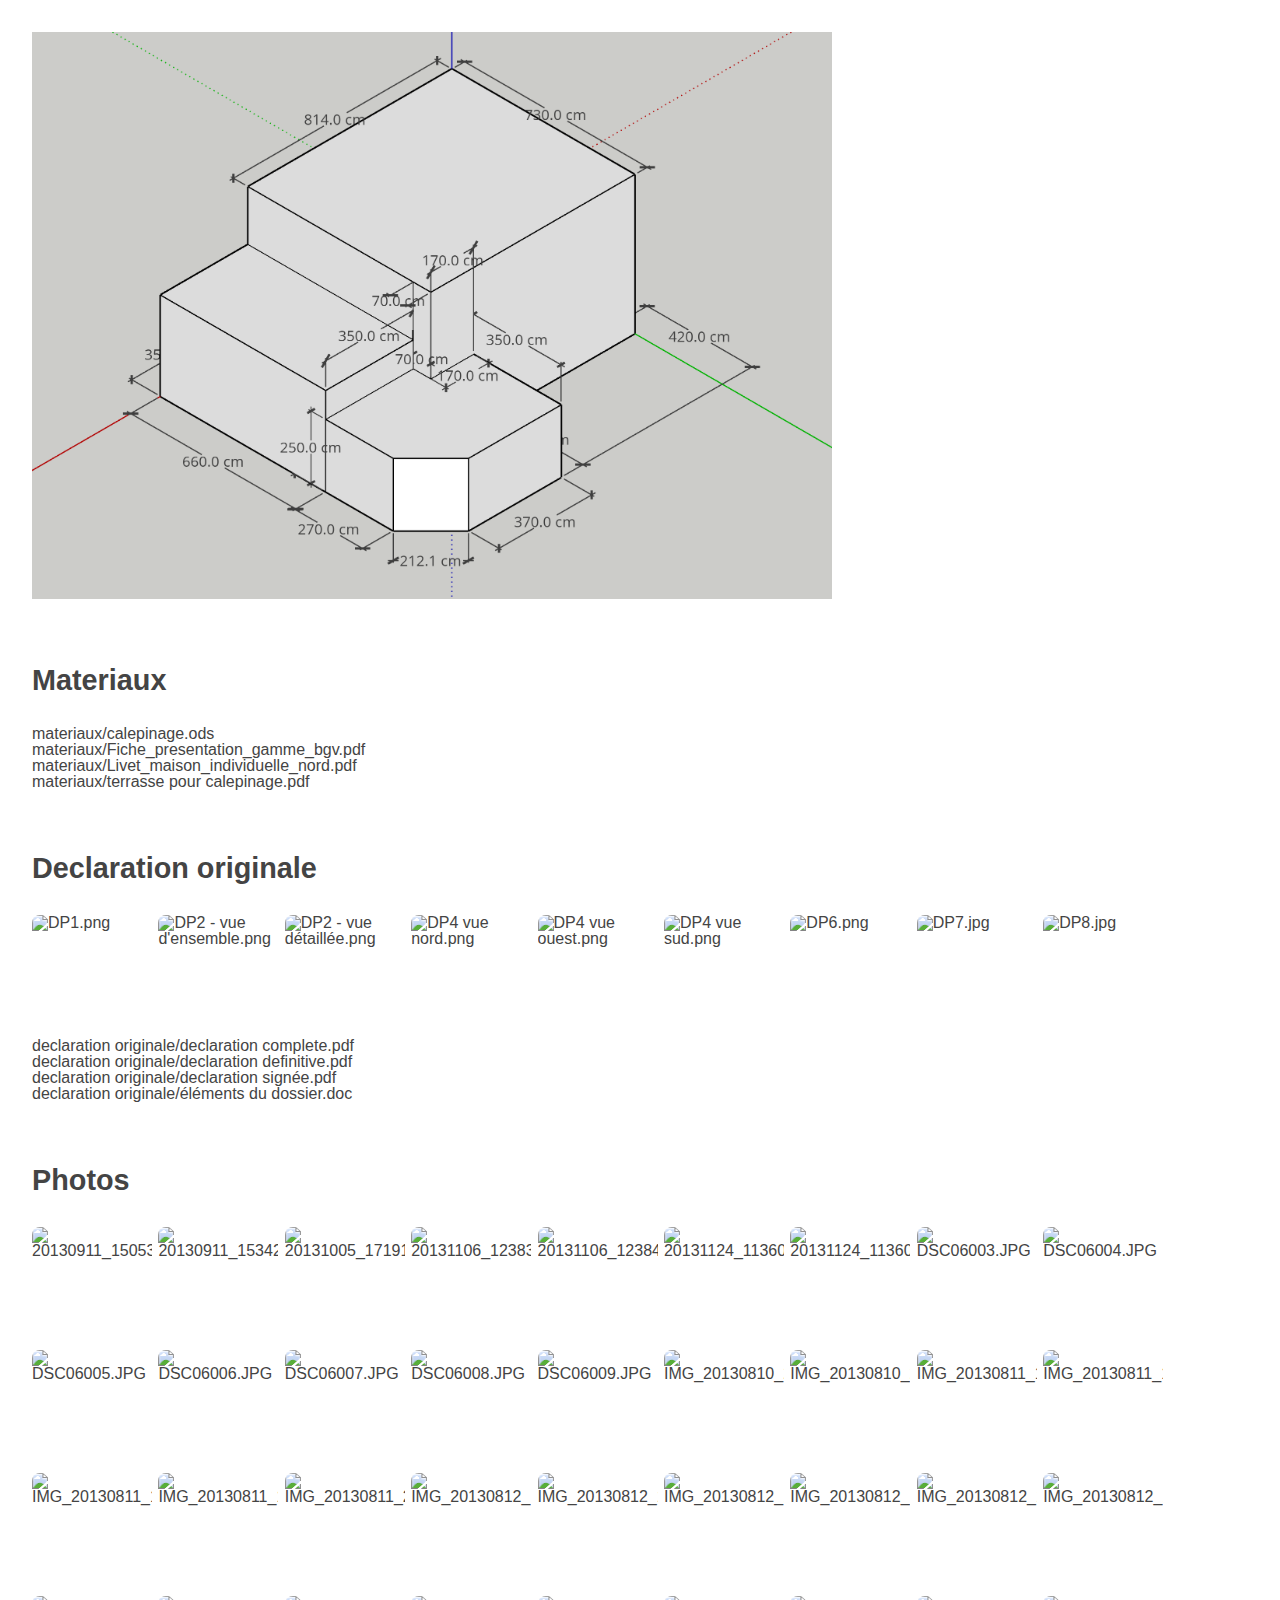
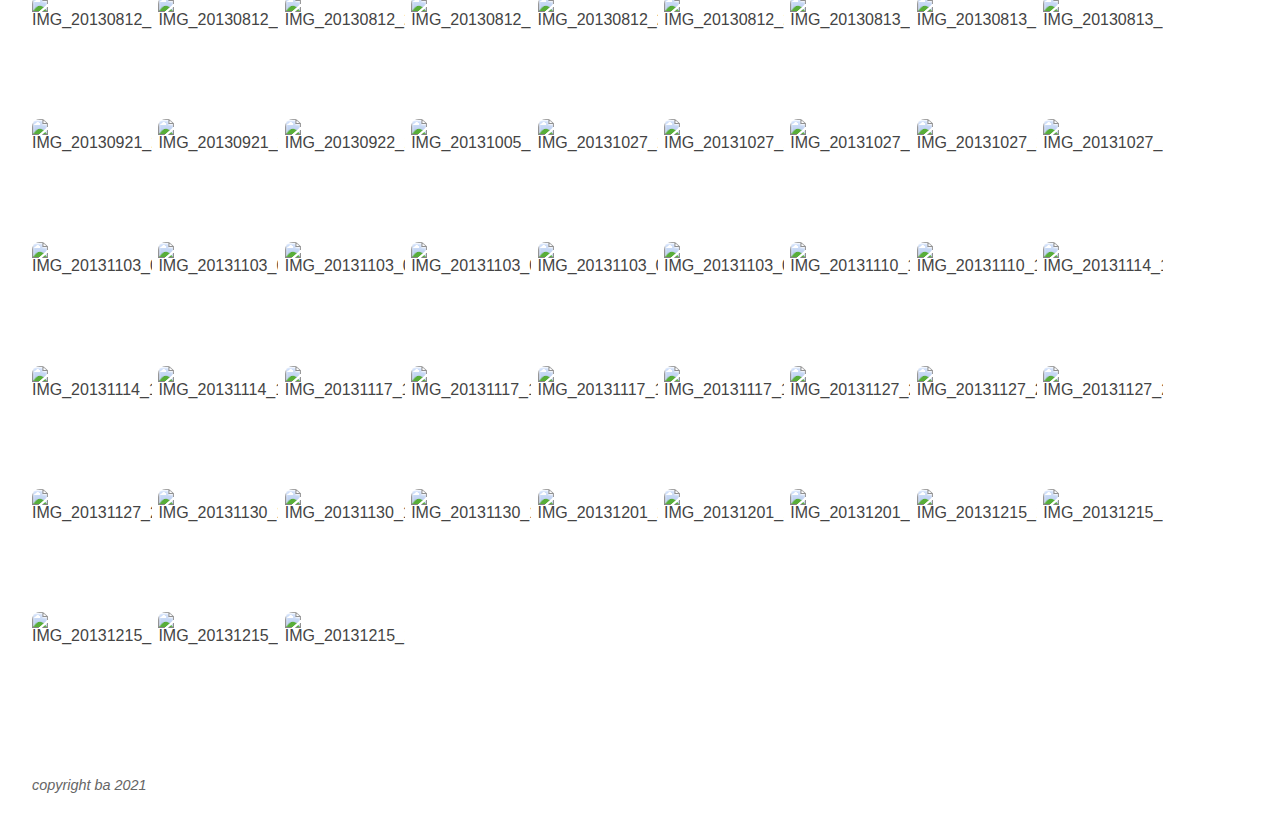
==== index.html @ ec78f79a "previews" ====
<!DOCTYPE html>
<html><head>
<meta http-equiv="content-type" content="text/html; charset=UTF-8">
<style class="vjs-styles-defaults">
      .video-js {
        width: 300px;
        height: 150px;
      }

      .vjs-fluid {
        padding-top: 56.25%
      }
    </style>
      <meta charset="utf-8">
      <meta name="viewport" content="width=device-width, user-scalable=no">
      <title>Photos - Home</title>
      <link rel="stylesheet" href="./css/lightgallery.css">
      <link rel="stylesheet" href="./css/video-js.css">
      <link rel="stylesheet" href="./css/lg-exif.css">
      <link rel="stylesheet" href="./css/core.css">
      <link rel="stylesheet" href="./css/theme.css">
  </head>

  <body class="">

    
<div id="container">
<p><img src="https://baptiste.github.io/extension/assets/vue.png" alt="vue" width="800"></p>
</div>
<div id="container">
<header>
<h1>
Materiaux
</h1>
</header>
<p><a href="https://idees.eric.auguie.eu/extension/materiaux/calepinage.ods">materiaux/calepinage.ods</a> <br/> <a href="https://idees.eric.auguie.eu/extension/materiaux/Fiche_presentation_gamme_bgv.pdf">materiaux/Fiche_presentation_gamme_bgv.pdf</a> <br/> <a href="https://idees.eric.auguie.eu/extension/materiaux/Livet_maison_individuelle_nord.pdf">materiaux/Livet_maison_individuelle_nord.pdf</a> <br/> <a href="https://idees.eric.auguie.eu/extension/materiaux/terrasse pour calepinage.pdf">materiaux/terrasse pour calepinage.pdf</a> <br/></p>
</div>
<div id="container">
<header>
<h1>
Declaration originale
</h1>
</header>
<ul id="media" class="clearfix">
<li data-src="http://vigne-extension.imgix.net/declaration originale/DP1.png?q=80" data-sub-html data-download-url="http://vigne-extension.imgix.net/declaration originale/DP1.png?q=80" data-filename="http://vigne-extension.imgix.net/declaration originale/DP1.png?q=80">
<a href="http://vigne-extension.imgix.net/declaration originale/DP1.png"><img src="http://vigne-extension.imgix.net/declaration originale/DP1.png?w=120&h=120" alt="DP1.png" width="120" height="120"></a>
</li>
<li data-src="http://vigne-extension.imgix.net/declaration originale/DP2 - vue d&#39;ensemble.png?q=80" data-sub-html data-download-url="http://vigne-extension.imgix.net/declaration originale/DP2 - vue d&#39;ensemble.png?q=80" data-filename="http://vigne-extension.imgix.net/declaration originale/DP2 - vue d&#39;ensemble.png?q=80">
<a href="http://vigne-extension.imgix.net/declaration originale/DP2 - vue d'ensemble.png"><img src="http://vigne-extension.imgix.net/declaration originale/DP2 - vue d'ensemble.png?w=120&h=120" alt="DP2 - vue d'ensemble.png" width="120" height="120"></a>
</li>
<li data-src="http://vigne-extension.imgix.net/declaration originale/DP2 - vue détaillée.png?q=80" data-sub-html data-download-url="http://vigne-extension.imgix.net/declaration originale/DP2 - vue détaillée.png?q=80" data-filename="http://vigne-extension.imgix.net/declaration originale/DP2 - vue détaillée.png?q=80">
<a href="http://vigne-extension.imgix.net/declaration originale/DP2 - vue détaillée.png"><img src="http://vigne-extension.imgix.net/declaration originale/DP2 - vue détaillée.png?w=120&h=120" alt="DP2 - vue détaillée.png" width="120" height="120"></a>
</li>
<li data-src="http://vigne-extension.imgix.net/declaration originale/DP4 vue nord.png?q=80" data-sub-html data-download-url="http://vigne-extension.imgix.net/declaration originale/DP4 vue nord.png?q=80" data-filename="http://vigne-extension.imgix.net/declaration originale/DP4 vue nord.png?q=80">
<a href="http://vigne-extension.imgix.net/declaration originale/DP4 vue nord.png"><img src="http://vigne-extension.imgix.net/declaration originale/DP4 vue nord.png?w=120&h=120" alt="DP4 vue nord.png" width="120" height="120"></a>
</li>
<li data-src="http://vigne-extension.imgix.net/declaration originale/DP4 vue ouest.png?q=80" data-sub-html data-download-url="http://vigne-extension.imgix.net/declaration originale/DP4 vue ouest.png?q=80" data-filename="http://vigne-extension.imgix.net/declaration originale/DP4 vue ouest.png?q=80">
<a href="http://vigne-extension.imgix.net/declaration originale/DP4 vue ouest.png"><img src="http://vigne-extension.imgix.net/declaration originale/DP4 vue ouest.png?w=120&h=120" alt="DP4 vue ouest.png" width="120" height="120"></a>
</li>
<li data-src="http://vigne-extension.imgix.net/declaration originale/DP4 vue sud.png?q=80" data-sub-html data-download-url="http://vigne-extension.imgix.net/declaration originale/DP4 vue sud.png?q=80" data-filename="http://vigne-extension.imgix.net/declaration originale/DP4 vue sud.png?q=80">
<a href="http://vigne-extension.imgix.net/declaration originale/DP4 vue sud.png"><img src="http://vigne-extension.imgix.net/declaration originale/DP4 vue sud.png?w=120&h=120" alt="DP4 vue sud.png" width="120" height="120"></a>
</li>
<li data-src="http://vigne-extension.imgix.net/declaration originale/DP6.png?q=80" data-sub-html data-download-url="http://vigne-extension.imgix.net/declaration originale/DP6.png?q=80" data-filename="http://vigne-extension.imgix.net/declaration originale/DP6.png?q=80">
<a href="http://vigne-extension.imgix.net/declaration originale/DP6.png"><img src="http://vigne-extension.imgix.net/declaration originale/DP6.png?w=120&h=120" alt="DP6.png" width="120" height="120"></a>
</li>
<li data-src="http://vigne-extension.imgix.net/declaration originale/DP7.jpg?q=80" data-sub-html data-download-url="http://vigne-extension.imgix.net/declaration originale/DP7.jpg?q=80" data-filename="http://vigne-extension.imgix.net/declaration originale/DP7.jpg?q=80">
<a href="http://vigne-extension.imgix.net/declaration originale/DP7.jpg"><img src="http://vigne-extension.imgix.net/declaration originale/DP7.jpg?w=120&h=120" alt="DP7.jpg" width="120" height="120"></a>
</li>
<li data-src="http://vigne-extension.imgix.net/declaration originale/DP8.jpg?q=80" data-sub-html data-download-url="http://vigne-extension.imgix.net/declaration originale/DP8.jpg?q=80" data-filename="http://vigne-extension.imgix.net/declaration originale/DP8.jpg?q=80">
<a href="http://vigne-extension.imgix.net/declaration originale/DP8.jpg"><img src="http://vigne-extension.imgix.net/declaration originale/DP8.jpg?w=120&h=120" alt="DP8.jpg" width="120" height="120"></a>
</li>
</ul>
<p><a href="https://idees.eric.auguie.eu/extension/declaration originale/declaration complete.pdf">declaration originale/declaration complete.pdf</a> <br/> <a href="https://idees.eric.auguie.eu/extension/declaration originale/declaration definitive.pdf">declaration originale/declaration definitive.pdf</a> <br/> <a href="https://idees.eric.auguie.eu/extension/declaration originale/declaration signée.pdf">declaration originale/declaration signée.pdf</a> <br/> <a href="https://idees.eric.auguie.eu/extension/declaration originale/éléments du dossier.doc">declaration originale/éléments du dossier.doc</a> <br/></p>
</div>
<div id="container">
<header>
<h1>
Photos
</h1>
</header>
<ul id="media" class="clearfix">
<li data-src="http://vigne-extension.imgix.net/photos 2013/20130911_150539.jpg?q=80" data-sub-html data-download-url="http://vigne-extension.imgix.net/photos 2013/20130911_150539.jpg?q=80" data-filename="http://vigne-extension.imgix.net/photos 2013/20130911_150539.jpg?q=80">
<a href="http://vigne-extension.imgix.net/photos 2013/20130911_150539.jpg"><img src="http://vigne-extension.imgix.net/photos 2013/20130911_150539.jpg?w=120&h=120" alt="20130911_150539.jpg" width="120" height="120"></a>
</li>
<li data-src="http://vigne-extension.imgix.net/photos 2013/20130911_153429.jpg?q=80" data-sub-html data-download-url="http://vigne-extension.imgix.net/photos 2013/20130911_153429.jpg?q=80" data-filename="http://vigne-extension.imgix.net/photos 2013/20130911_153429.jpg?q=80">
<a href="http://vigne-extension.imgix.net/photos 2013/20130911_153429.jpg"><img src="http://vigne-extension.imgix.net/photos 2013/20130911_153429.jpg?w=120&h=120" alt="20130911_153429.jpg" width="120" height="120"></a>
</li>
<li data-src="http://vigne-extension.imgix.net/photos 2013/20131005_171914.jpg?q=80" data-sub-html data-download-url="http://vigne-extension.imgix.net/photos 2013/20131005_171914.jpg?q=80" data-filename="http://vigne-extension.imgix.net/photos 2013/20131005_171914.jpg?q=80">
<a href="http://vigne-extension.imgix.net/photos 2013/20131005_171914.jpg"><img src="http://vigne-extension.imgix.net/photos 2013/20131005_171914.jpg?w=120&h=120" alt="20131005_171914.jpg" width="120" height="120"></a>
</li>
<li data-src="http://vigne-extension.imgix.net/photos 2013/20131106_123832.jpg?q=80" data-sub-html data-download-url="http://vigne-extension.imgix.net/photos 2013/20131106_123832.jpg?q=80" data-filename="http://vigne-extension.imgix.net/photos 2013/20131106_123832.jpg?q=80">
<a href="http://vigne-extension.imgix.net/photos 2013/20131106_123832.jpg"><img src="http://vigne-extension.imgix.net/photos 2013/20131106_123832.jpg?w=120&h=120" alt="20131106_123832.jpg" width="120" height="120"></a>
</li>
<li data-src="http://vigne-extension.imgix.net/photos 2013/20131106_123842.jpg?q=80" data-sub-html data-download-url="http://vigne-extension.imgix.net/photos 2013/20131106_123842.jpg?q=80" data-filename="http://vigne-extension.imgix.net/photos 2013/20131106_123842.jpg?q=80">
<a href="http://vigne-extension.imgix.net/photos 2013/20131106_123842.jpg"><img src="http://vigne-extension.imgix.net/photos 2013/20131106_123842.jpg?w=120&h=120" alt="20131106_123842.jpg" width="120" height="120"></a>
</li>
<li data-src="http://vigne-extension.imgix.net/photos 2013/20131124_113604.jpg?q=80" data-sub-html data-download-url="http://vigne-extension.imgix.net/photos 2013/20131124_113604.jpg?q=80" data-filename="http://vigne-extension.imgix.net/photos 2013/20131124_113604.jpg?q=80">
<a href="http://vigne-extension.imgix.net/photos 2013/20131124_113604.jpg"><img src="http://vigne-extension.imgix.net/photos 2013/20131124_113604.jpg?w=120&h=120" alt="20131124_113604.jpg" width="120" height="120"></a>
</li>
<li data-src="http://vigne-extension.imgix.net/photos 2013/20131124_113609.jpg?q=80" data-sub-html data-download-url="http://vigne-extension.imgix.net/photos 2013/20131124_113609.jpg?q=80" data-filename="http://vigne-extension.imgix.net/photos 2013/20131124_113609.jpg?q=80">
<a href="http://vigne-extension.imgix.net/photos 2013/20131124_113609.jpg"><img src="http://vigne-extension.imgix.net/photos 2013/20131124_113609.jpg?w=120&h=120" alt="20131124_113609.jpg" width="120" height="120"></a>
</li>
<li data-src="http://vigne-extension.imgix.net/photos 2013/DSC06003.JPG?q=80" data-sub-html data-download-url="http://vigne-extension.imgix.net/photos 2013/DSC06003.JPG?q=80" data-filename="http://vigne-extension.imgix.net/photos 2013/DSC06003.JPG?q=80">
<a href="http://vigne-extension.imgix.net/photos 2013/DSC06003.JPG"><img src="http://vigne-extension.imgix.net/photos 2013/DSC06003.JPG?w=120&h=120" alt="DSC06003.JPG" width="120" height="120"></a>
</li>
<li data-src="http://vigne-extension.imgix.net/photos 2013/DSC06004.JPG?q=80" data-sub-html data-download-url="http://vigne-extension.imgix.net/photos 2013/DSC06004.JPG?q=80" data-filename="http://vigne-extension.imgix.net/photos 2013/DSC06004.JPG?q=80">
<a href="http://vigne-extension.imgix.net/photos 2013/DSC06004.JPG"><img src="http://vigne-extension.imgix.net/photos 2013/DSC06004.JPG?w=120&h=120" alt="DSC06004.JPG" width="120" height="120"></a>
</li>
<li data-src="http://vigne-extension.imgix.net/photos 2013/DSC06005.JPG?q=80" data-sub-html data-download-url="http://vigne-extension.imgix.net/photos 2013/DSC06005.JPG?q=80" data-filename="http://vigne-extension.imgix.net/photos 2013/DSC06005.JPG?q=80">
<a href="http://vigne-extension.imgix.net/photos 2013/DSC06005.JPG"><img src="http://vigne-extension.imgix.net/photos 2013/DSC06005.JPG?w=120&h=120" alt="DSC06005.JPG" width="120" height="120"></a>
</li>
<li data-src="http://vigne-extension.imgix.net/photos 2013/DSC06006.JPG?q=80" data-sub-html data-download-url="http://vigne-extension.imgix.net/photos 2013/DSC06006.JPG?q=80" data-filename="http://vigne-extension.imgix.net/photos 2013/DSC06006.JPG?q=80">
<a href="http://vigne-extension.imgix.net/photos 2013/DSC06006.JPG"><img src="http://vigne-extension.imgix.net/photos 2013/DSC06006.JPG?w=120&h=120" alt="DSC06006.JPG" width="120" height="120"></a>
</li>
<li data-src="http://vigne-extension.imgix.net/photos 2013/DSC06007.JPG?q=80" data-sub-html data-download-url="http://vigne-extension.imgix.net/photos 2013/DSC06007.JPG?q=80" data-filename="http://vigne-extension.imgix.net/photos 2013/DSC06007.JPG?q=80">
<a href="http://vigne-extension.imgix.net/photos 2013/DSC06007.JPG"><img src="http://vigne-extension.imgix.net/photos 2013/DSC06007.JPG?w=120&h=120" alt="DSC06007.JPG" width="120" height="120"></a>
</li>
<li data-src="http://vigne-extension.imgix.net/photos 2013/DSC06008.JPG?q=80" data-sub-html data-download-url="http://vigne-extension.imgix.net/photos 2013/DSC06008.JPG?q=80" data-filename="http://vigne-extension.imgix.net/photos 2013/DSC06008.JPG?q=80">
<a href="http://vigne-extension.imgix.net/photos 2013/DSC06008.JPG"><img src="http://vigne-extension.imgix.net/photos 2013/DSC06008.JPG?w=120&h=120" alt="DSC06008.JPG" width="120" height="120"></a>
</li>
<li data-src="http://vigne-extension.imgix.net/photos 2013/DSC06009.JPG?q=80" data-sub-html data-download-url="http://vigne-extension.imgix.net/photos 2013/DSC06009.JPG?q=80" data-filename="http://vigne-extension.imgix.net/photos 2013/DSC06009.JPG?q=80">
<a href="http://vigne-extension.imgix.net/photos 2013/DSC06009.JPG"><img src="http://vigne-extension.imgix.net/photos 2013/DSC06009.JPG?w=120&h=120" alt="DSC06009.JPG" width="120" height="120"></a>
</li>
<li data-src="http://vigne-extension.imgix.net/photos 2013/IMG_20130810_203528.jpg?q=80" data-sub-html data-download-url="http://vigne-extension.imgix.net/photos 2013/IMG_20130810_203528.jpg?q=80" data-filename="http://vigne-extension.imgix.net/photos 2013/IMG_20130810_203528.jpg?q=80">
<a href="http://vigne-extension.imgix.net/photos 2013/IMG_20130810_203528.jpg"><img src="http://vigne-extension.imgix.net/photos 2013/IMG_20130810_203528.jpg?w=120&h=120" alt="IMG_20130810_203528.jpg" width="120" height="120"></a>
</li>
<li data-src="http://vigne-extension.imgix.net/photos 2013/IMG_20130810_203701.jpg?q=80" data-sub-html data-download-url="http://vigne-extension.imgix.net/photos 2013/IMG_20130810_203701.jpg?q=80" data-filename="http://vigne-extension.imgix.net/photos 2013/IMG_20130810_203701.jpg?q=80">
<a href="http://vigne-extension.imgix.net/photos 2013/IMG_20130810_203701.jpg"><img src="http://vigne-extension.imgix.net/photos 2013/IMG_20130810_203701.jpg?w=120&h=120" alt="IMG_20130810_203701.jpg" width="120" height="120"></a>
</li>
<li data-src="http://vigne-extension.imgix.net/photos 2013/IMG_20130811_114908.jpg?q=80" data-sub-html data-download-url="http://vigne-extension.imgix.net/photos 2013/IMG_20130811_114908.jpg?q=80" data-filename="http://vigne-extension.imgix.net/photos 2013/IMG_20130811_114908.jpg?q=80">
<a href="http://vigne-extension.imgix.net/photos 2013/IMG_20130811_114908.jpg"><img src="http://vigne-extension.imgix.net/photos 2013/IMG_20130811_114908.jpg?w=120&h=120" alt="IMG_20130811_114908.jpg" width="120" height="120"></a>
</li>
<li data-src="http://vigne-extension.imgix.net/photos 2013/IMG_20130811_152836.jpg?q=80" data-sub-html data-download-url="http://vigne-extension.imgix.net/photos 2013/IMG_20130811_152836.jpg?q=80" data-filename="http://vigne-extension.imgix.net/photos 2013/IMG_20130811_152836.jpg?q=80">
<a href="http://vigne-extension.imgix.net/photos 2013/IMG_20130811_152836.jpg"><img src="http://vigne-extension.imgix.net/photos 2013/IMG_20130811_152836.jpg?w=120&h=120" alt="IMG_20130811_152836.jpg" width="120" height="120"></a>
</li>
<li data-src="http://vigne-extension.imgix.net/photos 2013/IMG_20130811_182635.jpg?q=80" data-sub-html data-download-url="http://vigne-extension.imgix.net/photos 2013/IMG_20130811_182635.jpg?q=80" data-filename="http://vigne-extension.imgix.net/photos 2013/IMG_20130811_182635.jpg?q=80">
<a href="http://vigne-extension.imgix.net/photos 2013/IMG_20130811_182635.jpg"><img src="http://vigne-extension.imgix.net/photos 2013/IMG_20130811_182635.jpg?w=120&h=120" alt="IMG_20130811_182635.jpg" width="120" height="120"></a>
</li>
<li data-src="http://vigne-extension.imgix.net/photos 2013/IMG_20130811_182650.jpg?q=80" data-sub-html data-download-url="http://vigne-extension.imgix.net/photos 2013/IMG_20130811_182650.jpg?q=80" data-filename="http://vigne-extension.imgix.net/photos 2013/IMG_20130811_182650.jpg?q=80">
<a href="http://vigne-extension.imgix.net/photos 2013/IMG_20130811_182650.jpg"><img src="http://vigne-extension.imgix.net/photos 2013/IMG_20130811_182650.jpg?w=120&h=120" alt="IMG_20130811_182650.jpg" width="120" height="120"></a>
</li>
<li data-src="http://vigne-extension.imgix.net/photos 2013/IMG_20130811_202911.jpg?q=80" data-sub-html data-download-url="http://vigne-extension.imgix.net/photos 2013/IMG_20130811_202911.jpg?q=80" data-filename="http://vigne-extension.imgix.net/photos 2013/IMG_20130811_202911.jpg?q=80">
<a href="http://vigne-extension.imgix.net/photos 2013/IMG_20130811_202911.jpg"><img src="http://vigne-extension.imgix.net/photos 2013/IMG_20130811_202911.jpg?w=120&h=120" alt="IMG_20130811_202911.jpg" width="120" height="120"></a>
</li>
<li data-src="http://vigne-extension.imgix.net/photos 2013/IMG_20130812_193226.jpg?q=80" data-sub-html data-download-url="http://vigne-extension.imgix.net/photos 2013/IMG_20130812_193226.jpg?q=80" data-filename="http://vigne-extension.imgix.net/photos 2013/IMG_20130812_193226.jpg?q=80">
<a href="http://vigne-extension.imgix.net/photos 2013/IMG_20130812_193226.jpg"><img src="http://vigne-extension.imgix.net/photos 2013/IMG_20130812_193226.jpg?w=120&h=120" alt="IMG_20130812_193226.jpg" width="120" height="120"></a>
</li>
<li data-src="http://vigne-extension.imgix.net/photos 2013/IMG_20130812_193259.jpg?q=80" data-sub-html data-download-url="http://vigne-extension.imgix.net/photos 2013/IMG_20130812_193259.jpg?q=80" data-filename="http://vigne-extension.imgix.net/photos 2013/IMG_20130812_193259.jpg?q=80">
<a href="http://vigne-extension.imgix.net/photos 2013/IMG_20130812_193259.jpg"><img src="http://vigne-extension.imgix.net/photos 2013/IMG_20130812_193259.jpg?w=120&h=120" alt="IMG_20130812_193259.jpg" width="120" height="120"></a>
</li>
<li data-src="http://vigne-extension.imgix.net/photos 2013/IMG_20130812_193313.jpg?q=80" data-sub-html data-download-url="http://vigne-extension.imgix.net/photos 2013/IMG_20130812_193313.jpg?q=80" data-filename="http://vigne-extension.imgix.net/photos 2013/IMG_20130812_193313.jpg?q=80">
<a href="http://vigne-extension.imgix.net/photos 2013/IMG_20130812_193313.jpg"><img src="http://vigne-extension.imgix.net/photos 2013/IMG_20130812_193313.jpg?w=120&h=120" alt="IMG_20130812_193313.jpg" width="120" height="120"></a>
</li>
<li data-src="http://vigne-extension.imgix.net/photos 2013/IMG_20130812_193324.jpg?q=80" data-sub-html data-download-url="http://vigne-extension.imgix.net/photos 2013/IMG_20130812_193324.jpg?q=80" data-filename="http://vigne-extension.imgix.net/photos 2013/IMG_20130812_193324.jpg?q=80">
<a href="http://vigne-extension.imgix.net/photos 2013/IMG_20130812_193324.jpg"><img src="http://vigne-extension.imgix.net/photos 2013/IMG_20130812_193324.jpg?w=120&h=120" alt="IMG_20130812_193324.jpg" width="120" height="120"></a>
</li>
<li data-src="http://vigne-extension.imgix.net/photos 2013/IMG_20130812_193338.jpg?q=80" data-sub-html data-download-url="http://vigne-extension.imgix.net/photos 2013/IMG_20130812_193338.jpg?q=80" data-filename="http://vigne-extension.imgix.net/photos 2013/IMG_20130812_193338.jpg?q=80">
<a href="http://vigne-extension.imgix.net/photos 2013/IMG_20130812_193338.jpg"><img src="http://vigne-extension.imgix.net/photos 2013/IMG_20130812_193338.jpg?w=120&h=120" alt="IMG_20130812_193338.jpg" width="120" height="120"></a>
</li>
<li data-src="http://vigne-extension.imgix.net/photos 2013/IMG_20130812_193349.jpg?q=80" data-sub-html data-download-url="http://vigne-extension.imgix.net/photos 2013/IMG_20130812_193349.jpg?q=80" data-filename="http://vigne-extension.imgix.net/photos 2013/IMG_20130812_193349.jpg?q=80">
<a href="http://vigne-extension.imgix.net/photos 2013/IMG_20130812_193349.jpg"><img src="http://vigne-extension.imgix.net/photos 2013/IMG_20130812_193349.jpg?w=120&h=120" alt="IMG_20130812_193349.jpg" width="120" height="120"></a>
</li>
<li data-src="http://vigne-extension.imgix.net/photos 2013/IMG_20130812_193357.jpg?q=80" data-sub-html data-download-url="http://vigne-extension.imgix.net/photos 2013/IMG_20130812_193357.jpg?q=80" data-filename="http://vigne-extension.imgix.net/photos 2013/IMG_20130812_193357.jpg?q=80">
<a href="http://vigne-extension.imgix.net/photos 2013/IMG_20130812_193357.jpg"><img src="http://vigne-extension.imgix.net/photos 2013/IMG_20130812_193357.jpg?w=120&h=120" alt="IMG_20130812_193357.jpg" width="120" height="120"></a>
</li>
<li data-src="http://vigne-extension.imgix.net/photos 2013/IMG_20130812_193429.jpg?q=80" data-sub-html data-download-url="http://vigne-extension.imgix.net/photos 2013/IMG_20130812_193429.jpg?q=80" data-filename="http://vigne-extension.imgix.net/photos 2013/IMG_20130812_193429.jpg?q=80">
<a href="http://vigne-extension.imgix.net/photos 2013/IMG_20130812_193429.jpg"><img src="http://vigne-extension.imgix.net/photos 2013/IMG_20130812_193429.jpg?w=120&h=120" alt="IMG_20130812_193429.jpg" width="120" height="120"></a>
</li>
<li data-src="http://vigne-extension.imgix.net/photos 2013/IMG_20130812_213200.jpg?q=80" data-sub-html data-download-url="http://vigne-extension.imgix.net/photos 2013/IMG_20130812_213200.jpg?q=80" data-filename="http://vigne-extension.imgix.net/photos 2013/IMG_20130812_213200.jpg?q=80">
<a href="http://vigne-extension.imgix.net/photos 2013/IMG_20130812_213200.jpg"><img src="http://vigne-extension.imgix.net/photos 2013/IMG_20130812_213200.jpg?w=120&h=120" alt="IMG_20130812_213200.jpg" width="120" height="120"></a>
</li>
<li data-src="http://vigne-extension.imgix.net/photos 2013/IMG_20130812_213218.jpg?q=80" data-sub-html data-download-url="http://vigne-extension.imgix.net/photos 2013/IMG_20130812_213218.jpg?q=80" data-filename="http://vigne-extension.imgix.net/photos 2013/IMG_20130812_213218.jpg?q=80">
<a href="http://vigne-extension.imgix.net/photos 2013/IMG_20130812_213218.jpg"><img src="http://vigne-extension.imgix.net/photos 2013/IMG_20130812_213218.jpg?w=120&h=120" alt="IMG_20130812_213218.jpg" width="120" height="120"></a>
</li>
<li data-src="http://vigne-extension.imgix.net/photos 2013/IMG_20130812_213239.jpg?q=80" data-sub-html data-download-url="http://vigne-extension.imgix.net/photos 2013/IMG_20130812_213239.jpg?q=80" data-filename="http://vigne-extension.imgix.net/photos 2013/IMG_20130812_213239.jpg?q=80">
<a href="http://vigne-extension.imgix.net/photos 2013/IMG_20130812_213239.jpg"><img src="http://vigne-extension.imgix.net/photos 2013/IMG_20130812_213239.jpg?w=120&h=120" alt="IMG_20130812_213239.jpg" width="120" height="120"></a>
</li>
<li data-src="http://vigne-extension.imgix.net/photos 2013/IMG_20130812_213252.jpg?q=80" data-sub-html data-download-url="http://vigne-extension.imgix.net/photos 2013/IMG_20130812_213252.jpg?q=80" data-filename="http://vigne-extension.imgix.net/photos 2013/IMG_20130812_213252.jpg?q=80">
<a href="http://vigne-extension.imgix.net/photos 2013/IMG_20130812_213252.jpg"><img src="http://vigne-extension.imgix.net/photos 2013/IMG_20130812_213252.jpg?w=120&h=120" alt="IMG_20130812_213252.jpg" width="120" height="120"></a>
</li>
<li data-src="http://vigne-extension.imgix.net/photos 2013/IMG_20130813_131445.jpg?q=80" data-sub-html data-download-url="http://vigne-extension.imgix.net/photos 2013/IMG_20130813_131445.jpg?q=80" data-filename="http://vigne-extension.imgix.net/photos 2013/IMG_20130813_131445.jpg?q=80">
<a href="http://vigne-extension.imgix.net/photos 2013/IMG_20130813_131445.jpg"><img src="http://vigne-extension.imgix.net/photos 2013/IMG_20130813_131445.jpg?w=120&h=120" alt="IMG_20130813_131445.jpg" width="120" height="120"></a>
</li>
<li data-src="http://vigne-extension.imgix.net/photos 2013/IMG_20130813_131455.jpg?q=80" data-sub-html data-download-url="http://vigne-extension.imgix.net/photos 2013/IMG_20130813_131455.jpg?q=80" data-filename="http://vigne-extension.imgix.net/photos 2013/IMG_20130813_131455.jpg?q=80">
<a href="http://vigne-extension.imgix.net/photos 2013/IMG_20130813_131455.jpg"><img src="http://vigne-extension.imgix.net/photos 2013/IMG_20130813_131455.jpg?w=120&h=120" alt="IMG_20130813_131455.jpg" width="120" height="120"></a>
</li>
<li data-src="http://vigne-extension.imgix.net/photos 2013/IMG_20130813_131652.jpg?q=80" data-sub-html data-download-url="http://vigne-extension.imgix.net/photos 2013/IMG_20130813_131652.jpg?q=80" data-filename="http://vigne-extension.imgix.net/photos 2013/IMG_20130813_131652.jpg?q=80">
<a href="http://vigne-extension.imgix.net/photos 2013/IMG_20130813_131652.jpg"><img src="http://vigne-extension.imgix.net/photos 2013/IMG_20130813_131652.jpg?w=120&h=120" alt="IMG_20130813_131652.jpg" width="120" height="120"></a>
</li>
<li data-src="http://vigne-extension.imgix.net/photos 2013/IMG_20130921_200838.jpg?q=80" data-sub-html data-download-url="http://vigne-extension.imgix.net/photos 2013/IMG_20130921_200838.jpg?q=80" data-filename="http://vigne-extension.imgix.net/photos 2013/IMG_20130921_200838.jpg?q=80">
<a href="http://vigne-extension.imgix.net/photos 2013/IMG_20130921_200838.jpg"><img src="http://vigne-extension.imgix.net/photos 2013/IMG_20130921_200838.jpg?w=120&h=120" alt="IMG_20130921_200838.jpg" width="120" height="120"></a>
</li>
<li data-src="http://vigne-extension.imgix.net/photos 2013/IMG_20130921_200859.jpg?q=80" data-sub-html data-download-url="http://vigne-extension.imgix.net/photos 2013/IMG_20130921_200859.jpg?q=80" data-filename="http://vigne-extension.imgix.net/photos 2013/IMG_20130921_200859.jpg?q=80">
<a href="http://vigne-extension.imgix.net/photos 2013/IMG_20130921_200859.jpg"><img src="http://vigne-extension.imgix.net/photos 2013/IMG_20130921_200859.jpg?w=120&h=120" alt="IMG_20130921_200859.jpg" width="120" height="120"></a>
</li>
<li data-src="http://vigne-extension.imgix.net/photos 2013/IMG_20130922_132210.jpg?q=80" data-sub-html data-download-url="http://vigne-extension.imgix.net/photos 2013/IMG_20130922_132210.jpg?q=80" data-filename="http://vigne-extension.imgix.net/photos 2013/IMG_20130922_132210.jpg?q=80">
<a href="http://vigne-extension.imgix.net/photos 2013/IMG_20130922_132210.jpg"><img src="http://vigne-extension.imgix.net/photos 2013/IMG_20130922_132210.jpg?w=120&h=120" alt="IMG_20130922_132210.jpg" width="120" height="120"></a>
</li>
<li data-src="http://vigne-extension.imgix.net/photos 2013/IMG_20131005_195833.jpg?q=80" data-sub-html data-download-url="http://vigne-extension.imgix.net/photos 2013/IMG_20131005_195833.jpg?q=80" data-filename="http://vigne-extension.imgix.net/photos 2013/IMG_20131005_195833.jpg?q=80">
<a href="http://vigne-extension.imgix.net/photos 2013/IMG_20131005_195833.jpg"><img src="http://vigne-extension.imgix.net/photos 2013/IMG_20131005_195833.jpg?w=120&h=120" alt="IMG_20131005_195833.jpg" width="120" height="120"></a>
</li>
<li data-src="http://vigne-extension.imgix.net/photos 2013/IMG_20131027_152025.jpg?q=80" data-sub-html data-download-url="http://vigne-extension.imgix.net/photos 2013/IMG_20131027_152025.jpg?q=80" data-filename="http://vigne-extension.imgix.net/photos 2013/IMG_20131027_152025.jpg?q=80">
<a href="http://vigne-extension.imgix.net/photos 2013/IMG_20131027_152025.jpg"><img src="http://vigne-extension.imgix.net/photos 2013/IMG_20131027_152025.jpg?w=120&h=120" alt="IMG_20131027_152025.jpg" width="120" height="120"></a>
</li>
<li data-src="http://vigne-extension.imgix.net/photos 2013/IMG_20131027_152034.jpg?q=80" data-sub-html data-download-url="http://vigne-extension.imgix.net/photos 2013/IMG_20131027_152034.jpg?q=80" data-filename="http://vigne-extension.imgix.net/photos 2013/IMG_20131027_152034.jpg?q=80">
<a href="http://vigne-extension.imgix.net/photos 2013/IMG_20131027_152034.jpg"><img src="http://vigne-extension.imgix.net/photos 2013/IMG_20131027_152034.jpg?w=120&h=120" alt="IMG_20131027_152034.jpg" width="120" height="120"></a>
</li>
<li data-src="http://vigne-extension.imgix.net/photos 2013/IMG_20131027_152055.jpg?q=80" data-sub-html data-download-url="http://vigne-extension.imgix.net/photos 2013/IMG_20131027_152055.jpg?q=80" data-filename="http://vigne-extension.imgix.net/photos 2013/IMG_20131027_152055.jpg?q=80">
<a href="http://vigne-extension.imgix.net/photos 2013/IMG_20131027_152055.jpg"><img src="http://vigne-extension.imgix.net/photos 2013/IMG_20131027_152055.jpg?w=120&h=120" alt="IMG_20131027_152055.jpg" width="120" height="120"></a>
</li>
<li data-src="http://vigne-extension.imgix.net/photos 2013/IMG_20131027_161346.jpg?q=80" data-sub-html data-download-url="http://vigne-extension.imgix.net/photos 2013/IMG_20131027_161346.jpg?q=80" data-filename="http://vigne-extension.imgix.net/photos 2013/IMG_20131027_161346.jpg?q=80">
<a href="http://vigne-extension.imgix.net/photos 2013/IMG_20131027_161346.jpg"><img src="http://vigne-extension.imgix.net/photos 2013/IMG_20131027_161346.jpg?w=120&h=120" alt="IMG_20131027_161346.jpg" width="120" height="120"></a>
</li>
<li data-src="http://vigne-extension.imgix.net/photos 2013/IMG_20131027_161350.jpg?q=80" data-sub-html data-download-url="http://vigne-extension.imgix.net/photos 2013/IMG_20131027_161350.jpg?q=80" data-filename="http://vigne-extension.imgix.net/photos 2013/IMG_20131027_161350.jpg?q=80">
<a href="http://vigne-extension.imgix.net/photos 2013/IMG_20131027_161350.jpg"><img src="http://vigne-extension.imgix.net/photos 2013/IMG_20131027_161350.jpg?w=120&h=120" alt="IMG_20131027_161350.jpg" width="120" height="120"></a>
</li>
<li data-src="http://vigne-extension.imgix.net/photos 2013/IMG_20131103_092212.jpg?q=80" data-sub-html data-download-url="http://vigne-extension.imgix.net/photos 2013/IMG_20131103_092212.jpg?q=80" data-filename="http://vigne-extension.imgix.net/photos 2013/IMG_20131103_092212.jpg?q=80">
<a href="http://vigne-extension.imgix.net/photos 2013/IMG_20131103_092212.jpg"><img src="http://vigne-extension.imgix.net/photos 2013/IMG_20131103_092212.jpg?w=120&h=120" alt="IMG_20131103_092212.jpg" width="120" height="120"></a>
</li>
<li data-src="http://vigne-extension.imgix.net/photos 2013/IMG_20131103_092227.jpg?q=80" data-sub-html data-download-url="http://vigne-extension.imgix.net/photos 2013/IMG_20131103_092227.jpg?q=80" data-filename="http://vigne-extension.imgix.net/photos 2013/IMG_20131103_092227.jpg?q=80">
<a href="http://vigne-extension.imgix.net/photos 2013/IMG_20131103_092227.jpg"><img src="http://vigne-extension.imgix.net/photos 2013/IMG_20131103_092227.jpg?w=120&h=120" alt="IMG_20131103_092227.jpg" width="120" height="120"></a>
</li>
<li data-src="http://vigne-extension.imgix.net/photos 2013/IMG_20131103_092248.jpg?q=80" data-sub-html data-download-url="http://vigne-extension.imgix.net/photos 2013/IMG_20131103_092248.jpg?q=80" data-filename="http://vigne-extension.imgix.net/photos 2013/IMG_20131103_092248.jpg?q=80">
<a href="http://vigne-extension.imgix.net/photos 2013/IMG_20131103_092248.jpg"><img src="http://vigne-extension.imgix.net/photos 2013/IMG_20131103_092248.jpg?w=120&h=120" alt="IMG_20131103_092248.jpg" width="120" height="120"></a>
</li>
<li data-src="http://vigne-extension.imgix.net/photos 2013/IMG_20131103_092259.jpg?q=80" data-sub-html data-download-url="http://vigne-extension.imgix.net/photos 2013/IMG_20131103_092259.jpg?q=80" data-filename="http://vigne-extension.imgix.net/photos 2013/IMG_20131103_092259.jpg?q=80">
<a href="http://vigne-extension.imgix.net/photos 2013/IMG_20131103_092259.jpg"><img src="http://vigne-extension.imgix.net/photos 2013/IMG_20131103_092259.jpg?w=120&h=120" alt="IMG_20131103_092259.jpg" width="120" height="120"></a>
</li>
<li data-src="http://vigne-extension.imgix.net/photos 2013/IMG_20131103_092307.jpg?q=80" data-sub-html data-download-url="http://vigne-extension.imgix.net/photos 2013/IMG_20131103_092307.jpg?q=80" data-filename="http://vigne-extension.imgix.net/photos 2013/IMG_20131103_092307.jpg?q=80">
<a href="http://vigne-extension.imgix.net/photos 2013/IMG_20131103_092307.jpg"><img src="http://vigne-extension.imgix.net/photos 2013/IMG_20131103_092307.jpg?w=120&h=120" alt="IMG_20131103_092307.jpg" width="120" height="120"></a>
</li>
<li data-src="http://vigne-extension.imgix.net/photos 2013/IMG_20131103_092311.jpg?q=80" data-sub-html data-download-url="http://vigne-extension.imgix.net/photos 2013/IMG_20131103_092311.jpg?q=80" data-filename="http://vigne-extension.imgix.net/photos 2013/IMG_20131103_092311.jpg?q=80">
<a href="http://vigne-extension.imgix.net/photos 2013/IMG_20131103_092311.jpg"><img src="http://vigne-extension.imgix.net/photos 2013/IMG_20131103_092311.jpg?w=120&h=120" alt="IMG_20131103_092311.jpg" width="120" height="120"></a>
</li>
<li data-src="http://vigne-extension.imgix.net/photos 2013/IMG_20131110_154944.jpg?q=80" data-sub-html data-download-url="http://vigne-extension.imgix.net/photos 2013/IMG_20131110_154944.jpg?q=80" data-filename="http://vigne-extension.imgix.net/photos 2013/IMG_20131110_154944.jpg?q=80">
<a href="http://vigne-extension.imgix.net/photos 2013/IMG_20131110_154944.jpg"><img src="http://vigne-extension.imgix.net/photos 2013/IMG_20131110_154944.jpg?w=120&h=120" alt="IMG_20131110_154944.jpg" width="120" height="120"></a>
</li>
<li data-src="http://vigne-extension.imgix.net/photos 2013/IMG_20131110_154954.jpg?q=80" data-sub-html data-download-url="http://vigne-extension.imgix.net/photos 2013/IMG_20131110_154954.jpg?q=80" data-filename="http://vigne-extension.imgix.net/photos 2013/IMG_20131110_154954.jpg?q=80">
<a href="http://vigne-extension.imgix.net/photos 2013/IMG_20131110_154954.jpg"><img src="http://vigne-extension.imgix.net/photos 2013/IMG_20131110_154954.jpg?w=120&h=120" alt="IMG_20131110_154954.jpg" width="120" height="120"></a>
</li>
<li data-src="http://vigne-extension.imgix.net/photos 2013/IMG_20131114_184245.jpg?q=80" data-sub-html data-download-url="http://vigne-extension.imgix.net/photos 2013/IMG_20131114_184245.jpg?q=80" data-filename="http://vigne-extension.imgix.net/photos 2013/IMG_20131114_184245.jpg?q=80">
<a href="http://vigne-extension.imgix.net/photos 2013/IMG_20131114_184245.jpg"><img src="http://vigne-extension.imgix.net/photos 2013/IMG_20131114_184245.jpg?w=120&h=120" alt="IMG_20131114_184245.jpg" width="120" height="120"></a>
</li>
<li data-src="http://vigne-extension.imgix.net/photos 2013/IMG_20131114_184249.jpg?q=80" data-sub-html data-download-url="http://vigne-extension.imgix.net/photos 2013/IMG_20131114_184249.jpg?q=80" data-filename="http://vigne-extension.imgix.net/photos 2013/IMG_20131114_184249.jpg?q=80">
<a href="http://vigne-extension.imgix.net/photos 2013/IMG_20131114_184249.jpg"><img src="http://vigne-extension.imgix.net/photos 2013/IMG_20131114_184249.jpg?w=120&h=120" alt="IMG_20131114_184249.jpg" width="120" height="120"></a>
</li>
<li data-src="http://vigne-extension.imgix.net/photos 2013/IMG_20131114_184259.jpg?q=80" data-sub-html data-download-url="http://vigne-extension.imgix.net/photos 2013/IMG_20131114_184259.jpg?q=80" data-filename="http://vigne-extension.imgix.net/photos 2013/IMG_20131114_184259.jpg?q=80">
<a href="http://vigne-extension.imgix.net/photos 2013/IMG_20131114_184259.jpg"><img src="http://vigne-extension.imgix.net/photos 2013/IMG_20131114_184259.jpg?w=120&h=120" alt="IMG_20131114_184259.jpg" width="120" height="120"></a>
</li>
<li data-src="http://vigne-extension.imgix.net/photos 2013/IMG_20131117_171911.jpg?q=80" data-sub-html data-download-url="http://vigne-extension.imgix.net/photos 2013/IMG_20131117_171911.jpg?q=80" data-filename="http://vigne-extension.imgix.net/photos 2013/IMG_20131117_171911.jpg?q=80">
<a href="http://vigne-extension.imgix.net/photos 2013/IMG_20131117_171911.jpg"><img src="http://vigne-extension.imgix.net/photos 2013/IMG_20131117_171911.jpg?w=120&h=120" alt="IMG_20131117_171911.jpg" width="120" height="120"></a>
</li>
<li data-src="http://vigne-extension.imgix.net/photos 2013/IMG_20131117_171917.jpg?q=80" data-sub-html data-download-url="http://vigne-extension.imgix.net/photos 2013/IMG_20131117_171917.jpg?q=80" data-filename="http://vigne-extension.imgix.net/photos 2013/IMG_20131117_171917.jpg?q=80">
<a href="http://vigne-extension.imgix.net/photos 2013/IMG_20131117_171917.jpg"><img src="http://vigne-extension.imgix.net/photos 2013/IMG_20131117_171917.jpg?w=120&h=120" alt="IMG_20131117_171917.jpg" width="120" height="120"></a>
</li>
<li data-src="http://vigne-extension.imgix.net/photos 2013/IMG_20131117_171958.jpg?q=80" data-sub-html data-download-url="http://vigne-extension.imgix.net/photos 2013/IMG_20131117_171958.jpg?q=80" data-filename="http://vigne-extension.imgix.net/photos 2013/IMG_20131117_171958.jpg?q=80">
<a href="http://vigne-extension.imgix.net/photos 2013/IMG_20131117_171958.jpg"><img src="http://vigne-extension.imgix.net/photos 2013/IMG_20131117_171958.jpg?w=120&h=120" alt="IMG_20131117_171958.jpg" width="120" height="120"></a>
</li>
<li data-src="http://vigne-extension.imgix.net/photos 2013/IMG_20131117_172003.jpg?q=80" data-sub-html data-download-url="http://vigne-extension.imgix.net/photos 2013/IMG_20131117_172003.jpg?q=80" data-filename="http://vigne-extension.imgix.net/photos 2013/IMG_20131117_172003.jpg?q=80">
<a href="http://vigne-extension.imgix.net/photos 2013/IMG_20131117_172003.jpg"><img src="http://vigne-extension.imgix.net/photos 2013/IMG_20131117_172003.jpg?w=120&h=120" alt="IMG_20131117_172003.jpg" width="120" height="120"></a>
</li>
<li data-src="http://vigne-extension.imgix.net/photos 2013/IMG_20131127_204456.jpg?q=80" data-sub-html data-download-url="http://vigne-extension.imgix.net/photos 2013/IMG_20131127_204456.jpg?q=80" data-filename="http://vigne-extension.imgix.net/photos 2013/IMG_20131127_204456.jpg?q=80">
<a href="http://vigne-extension.imgix.net/photos 2013/IMG_20131127_204456.jpg"><img src="http://vigne-extension.imgix.net/photos 2013/IMG_20131127_204456.jpg?w=120&h=120" alt="IMG_20131127_204456.jpg" width="120" height="120"></a>
</li>
<li data-src="http://vigne-extension.imgix.net/photos 2013/IMG_20131127_204506.jpg?q=80" data-sub-html data-download-url="http://vigne-extension.imgix.net/photos 2013/IMG_20131127_204506.jpg?q=80" data-filename="http://vigne-extension.imgix.net/photos 2013/IMG_20131127_204506.jpg?q=80">
<a href="http://vigne-extension.imgix.net/photos 2013/IMG_20131127_204506.jpg"><img src="http://vigne-extension.imgix.net/photos 2013/IMG_20131127_204506.jpg?w=120&h=120" alt="IMG_20131127_204506.jpg" width="120" height="120"></a>
</li>
<li data-src="http://vigne-extension.imgix.net/photos 2013/IMG_20131127_204521.jpg?q=80" data-sub-html data-download-url="http://vigne-extension.imgix.net/photos 2013/IMG_20131127_204521.jpg?q=80" data-filename="http://vigne-extension.imgix.net/photos 2013/IMG_20131127_204521.jpg?q=80">
<a href="http://vigne-extension.imgix.net/photos 2013/IMG_20131127_204521.jpg"><img src="http://vigne-extension.imgix.net/photos 2013/IMG_20131127_204521.jpg?w=120&h=120" alt="IMG_20131127_204521.jpg" width="120" height="120"></a>
</li>
<li data-src="http://vigne-extension.imgix.net/photos 2013/IMG_20131127_204530.jpg?q=80" data-sub-html data-download-url="http://vigne-extension.imgix.net/photos 2013/IMG_20131127_204530.jpg?q=80" data-filename="http://vigne-extension.imgix.net/photos 2013/IMG_20131127_204530.jpg?q=80">
<a href="http://vigne-extension.imgix.net/photos 2013/IMG_20131127_204530.jpg"><img src="http://vigne-extension.imgix.net/photos 2013/IMG_20131127_204530.jpg?w=120&h=120" alt="IMG_20131127_204530.jpg" width="120" height="120"></a>
</li>
<li data-src="http://vigne-extension.imgix.net/photos 2013/IMG_20131130_123105.jpg?q=80" data-sub-html data-download-url="http://vigne-extension.imgix.net/photos 2013/IMG_20131130_123105.jpg?q=80" data-filename="http://vigne-extension.imgix.net/photos 2013/IMG_20131130_123105.jpg?q=80">
<a href="http://vigne-extension.imgix.net/photos 2013/IMG_20131130_123105.jpg"><img src="http://vigne-extension.imgix.net/photos 2013/IMG_20131130_123105.jpg?w=120&h=120" alt="IMG_20131130_123105.jpg" width="120" height="120"></a>
</li>
<li data-src="http://vigne-extension.imgix.net/photos 2013/IMG_20131130_123109.jpg?q=80" data-sub-html data-download-url="http://vigne-extension.imgix.net/photos 2013/IMG_20131130_123109.jpg?q=80" data-filename="http://vigne-extension.imgix.net/photos 2013/IMG_20131130_123109.jpg?q=80">
<a href="http://vigne-extension.imgix.net/photos 2013/IMG_20131130_123109.jpg"><img src="http://vigne-extension.imgix.net/photos 2013/IMG_20131130_123109.jpg?w=120&h=120" alt="IMG_20131130_123109.jpg" width="120" height="120"></a>
</li>
<li data-src="http://vigne-extension.imgix.net/photos 2013/IMG_20131130_123129.jpg?q=80" data-sub-html data-download-url="http://vigne-extension.imgix.net/photos 2013/IMG_20131130_123129.jpg?q=80" data-filename="http://vigne-extension.imgix.net/photos 2013/IMG_20131130_123129.jpg?q=80">
<a href="http://vigne-extension.imgix.net/photos 2013/IMG_20131130_123129.jpg"><img src="http://vigne-extension.imgix.net/photos 2013/IMG_20131130_123129.jpg?w=120&h=120" alt="IMG_20131130_123129.jpg" width="120" height="120"></a>
</li>
<li data-src="http://vigne-extension.imgix.net/photos 2013/IMG_20131201_121918.jpg?q=80" data-sub-html data-download-url="http://vigne-extension.imgix.net/photos 2013/IMG_20131201_121918.jpg?q=80" data-filename="http://vigne-extension.imgix.net/photos 2013/IMG_20131201_121918.jpg?q=80">
<a href="http://vigne-extension.imgix.net/photos 2013/IMG_20131201_121918.jpg"><img src="http://vigne-extension.imgix.net/photos 2013/IMG_20131201_121918.jpg?w=120&h=120" alt="IMG_20131201_121918.jpg" width="120" height="120"></a>
</li>
<li data-src="http://vigne-extension.imgix.net/photos 2013/IMG_20131201_121933.jpg?q=80" data-sub-html data-download-url="http://vigne-extension.imgix.net/photos 2013/IMG_20131201_121933.jpg?q=80" data-filename="http://vigne-extension.imgix.net/photos 2013/IMG_20131201_121933.jpg?q=80">
<a href="http://vigne-extension.imgix.net/photos 2013/IMG_20131201_121933.jpg"><img src="http://vigne-extension.imgix.net/photos 2013/IMG_20131201_121933.jpg?w=120&h=120" alt="IMG_20131201_121933.jpg" width="120" height="120"></a>
</li>
<li data-src="http://vigne-extension.imgix.net/photos 2013/IMG_20131201_122022.jpg?q=80" data-sub-html data-download-url="http://vigne-extension.imgix.net/photos 2013/IMG_20131201_122022.jpg?q=80" data-filename="http://vigne-extension.imgix.net/photos 2013/IMG_20131201_122022.jpg?q=80">
<a href="http://vigne-extension.imgix.net/photos 2013/IMG_20131201_122022.jpg"><img src="http://vigne-extension.imgix.net/photos 2013/IMG_20131201_122022.jpg?w=120&h=120" alt="IMG_20131201_122022.jpg" width="120" height="120"></a>
</li>
<li data-src="http://vigne-extension.imgix.net/photos 2013/IMG_20131215_134732.jpg?q=80" data-sub-html data-download-url="http://vigne-extension.imgix.net/photos 2013/IMG_20131215_134732.jpg?q=80" data-filename="http://vigne-extension.imgix.net/photos 2013/IMG_20131215_134732.jpg?q=80">
<a href="http://vigne-extension.imgix.net/photos 2013/IMG_20131215_134732.jpg"><img src="http://vigne-extension.imgix.net/photos 2013/IMG_20131215_134732.jpg?w=120&h=120" alt="IMG_20131215_134732.jpg" width="120" height="120"></a>
</li>
<li data-src="http://vigne-extension.imgix.net/photos 2013/IMG_20131215_134741.jpg?q=80" data-sub-html data-download-url="http://vigne-extension.imgix.net/photos 2013/IMG_20131215_134741.jpg?q=80" data-filename="http://vigne-extension.imgix.net/photos 2013/IMG_20131215_134741.jpg?q=80">
<a href="http://vigne-extension.imgix.net/photos 2013/IMG_20131215_134741.jpg"><img src="http://vigne-extension.imgix.net/photos 2013/IMG_20131215_134741.jpg?w=120&h=120" alt="IMG_20131215_134741.jpg" width="120" height="120"></a>
</li>
<li data-src="http://vigne-extension.imgix.net/photos 2013/IMG_20131215_173937.jpg?q=80" data-sub-html data-download-url="http://vigne-extension.imgix.net/photos 2013/IMG_20131215_173937.jpg?q=80" data-filename="http://vigne-extension.imgix.net/photos 2013/IMG_20131215_173937.jpg?q=80">
<a href="http://vigne-extension.imgix.net/photos 2013/IMG_20131215_173937.jpg"><img src="http://vigne-extension.imgix.net/photos 2013/IMG_20131215_173937.jpg?w=120&h=120" alt="IMG_20131215_173937.jpg" width="120" height="120"></a>
</li>
<li data-src="http://vigne-extension.imgix.net/photos 2013/IMG_20131215_174018.jpg?q=80" data-sub-html data-download-url="http://vigne-extension.imgix.net/photos 2013/IMG_20131215_174018.jpg?q=80" data-filename="http://vigne-extension.imgix.net/photos 2013/IMG_20131215_174018.jpg?q=80">
<a href="http://vigne-extension.imgix.net/photos 2013/IMG_20131215_174018.jpg"><img src="http://vigne-extension.imgix.net/photos 2013/IMG_20131215_174018.jpg?w=120&h=120" alt="IMG_20131215_174018.jpg" width="120" height="120"></a>
</li>
<li data-src="http://vigne-extension.imgix.net/photos 2013/IMG_20131215_174034.jpg?q=80" data-sub-html data-download-url="http://vigne-extension.imgix.net/photos 2013/IMG_20131215_174034.jpg?q=80" data-filename="http://vigne-extension.imgix.net/photos 2013/IMG_20131215_174034.jpg?q=80">
<a href="http://vigne-extension.imgix.net/photos 2013/IMG_20131215_174034.jpg"><img src="http://vigne-extension.imgix.net/photos 2013/IMG_20131215_174034.jpg?w=120&h=120" alt="IMG_20131215_174034.jpg" width="120" height="120"></a>
</li>
</ul>
<footer>
<p>
copyright ba 2021
</p>
</footer>
</div>
<!-- Video loader -->
<div id="videos">

</div>
<!-- jQuery -->
<script src="./js/jquery.js"></script>
<!-- VideoJS -->
<script src="./js/video.js"></script>
<!-- LightGallery -->
<script src="./js/lightgallery.js"></script>
<script src="./js/lg-autoplay.js"></script>
<script src="./js/lg-pager.js"></script>
<script src="./js/lg-thumbnail.js"></script>
<script src="./js/lg-video.js"></script>
<script src="./js/lg-exif.js"></script>
<script>
  $(document).ready(function() {
    $("#media").lightGallery({
      thumbWidth: 80,
      controls: true,
      loop : false,
      download: true,
      counter: true,
      videojs: true
    });
  });
</script>
    


</body>
</html>
---- css/lightgallery.css ----
/*! lightgallery - v1.2.14 - 2016-01-18
* http://sachinchoolur.github.io/lightGallery/
* Copyright (c) 2016 Sachin N; Licensed Apache 2.0 */
@font-face {
  font-family: 'lg';
  src: url("../fonts/lg.eot?n1z373");
  src: url("../fonts/lg.eot?#iefixn1z373") format("embedded-opentype"), url("../fonts/lg.woff?n1z373") format("woff"), url("../fonts/lg.ttf?n1z373") format("truetype"), url("../fonts/lg.svg?n1z373#lg") format("svg");
  font-weight: normal;
  font-style: normal;
}
.lg-icon {
  font-family: 'lg';
  speak: none;
  font-style: normal;
  font-weight: normal;
  font-variant: normal;
  text-transform: none;
  line-height: 1;
  /* Better Font Rendering =========== */
  -webkit-font-smoothing: antialiased;
  -moz-osx-font-smoothing: grayscale;
}

.lg-actions .lg-next, .lg-actions .lg-prev {
  background-color: rgba(0, 0, 0, 0.45);
  border-radius: 2px;
  color: #999;
  cursor: pointer;
  display: block;
  font-size: 22px;
  margin-top: -10px;
  padding: 8px 10px 9px;
  position: absolute;
  top: 50%;
  z-index: 1080;
}
.lg-actions .lg-next.disabled, .lg-actions .lg-prev.disabled {
  pointer-events: none;
  opacity: 0.5;
}
.lg-actions .lg-next:hover, .lg-actions .lg-prev:hover {
  color: #FFF;
}
.lg-actions .lg-next {
  right: 20px;
}
.lg-actions .lg-next:before {
  content: "\e095";
}
.lg-actions .lg-prev {
  left: 20px;
}
.lg-actions .lg-prev:after {
  content: "\e094";
}

@-webkit-keyframes lg-right-end {
  0% {
    left: 0;
  }
  50% {
    left: -30px;
  }
  100% {
    left: 0;
  }
}
@-moz-keyframes lg-right-end {
  0% {
    left: 0;
  }
  50% {
    left: -30px;
  }
  100% {
    left: 0;
  }
}
@-ms-keyframes lg-right-end {
  0% {
    left: 0;
  }
  50% {
    left: -30px;
  }
  100% {
    left: 0;
  }
}
@keyframes lg-right-end {
  0% {
    left: 0;
  }
  50% {
    left: -30px;
  }
  100% {
    left: 0;
  }
}
@-webkit-keyframes lg-left-end {
  0% {
    left: 0;
  }
  50% {
    left: 30px;
  }
  100% {
    left: 0;
  }
}
@-moz-keyframes lg-left-end {
  0% {
    left: 0;
  }
  50% {
    left: 30px;
  }
  100% {
    left: 0;
  }
}
@-ms-keyframes lg-left-end {
  0% {
    left: 0;
  }
  50% {
    left: 30px;
  }
  100% {
    left: 0;
  }
}
@keyframes lg-left-end {
  0% {
    left: 0;
  }
  50% {
    left: 30px;
  }
  100% {
    left: 0;
  }
}
.lg-outer.lg-right-end .lg-object {
  -webkit-animation: lg-right-end 0.3s;
  -o-animation: lg-right-end 0.3s;
  animation: lg-right-end 0.3s;
  position: relative;
}
.lg-outer.lg-left-end .lg-object {
  -webkit-animation: lg-left-end 0.3s;
  -o-animation: lg-left-end 0.3s;
  animation: lg-left-end 0.3s;
  position: relative;
}

.lg-toolbar {
  z-index: 1080;
  left: 0;
  position: absolute;
  top: 0;
  width: 100%;
  background-color: rgba(0, 0, 0, 0.45);
}
.lg-toolbar .lg-icon {
  color: #999;
  cursor: pointer;
  float: right;
  font-size: 24px;
  height: 47px;
  line-height: 27px;
  padding: 10px 0;
  text-align: center;
  width: 50px;
  text-decoration: none !important;
  outline: medium none;
}
.lg-toolbar .lg-icon:hover {
  color: #FFF;
}
.lg-toolbar .lg-close:after {
  content: "\e070";
}
.lg-toolbar .lg-download:after {
  content: "\e0f2";
}

.lg-sub-html {
  background-color: rgba(0, 0, 0, 0.45);
  bottom: 0;
  color: #EEE;
  font-size: 16px;
  left: 0;
  padding: 10px 40px;
  position: fixed;
  right: 0;
  text-align: center;
  z-index: 1080;
}
.lg-sub-html h4 {
  margin: 0;
  font-size: 13px;
  font-weight: bold;
}
.lg-sub-html p {
  font-size: 12px;
  margin: 5px 0 0;
}

#lg-counter {
  color: #999;
  display: inline-block;
  font-size: 16px;
  padding-left: 20px;
  padding-top: 12px;
  vertical-align: middle;
}

.lg-toolbar, .lg-prev, .lg-next {
  opacity: 1;
  -webkit-transition: -webkit-transform 0.35s cubic-bezier(0, 0, 0.25, 1) 0s, opacity 0.35s cubic-bezier(0, 0, 0.25, 1) 0s;
  -moz-transition: -moz-transform 0.35s cubic-bezier(0, 0, 0.25, 1) 0s, opacity 0.35s cubic-bezier(0, 0, 0.25, 1) 0s;
  -o-transition: -o-transform 0.35s cubic-bezier(0, 0, 0.25, 1) 0s, opacity 0.35s cubic-bezier(0, 0, 0.25, 1) 0s;
  transition: transform 0.35s cubic-bezier(0, 0, 0.25, 1) 0s, opacity 0.35s cubic-bezier(0, 0, 0.25, 1) 0s;
}

.lg-hide-items .lg-prev {
  opacity: 0;
  -webkit-transform: translate3d(-10px, 0, 0);
  transform: translate3d(-10px, 0, 0);
}
.lg-hide-items .lg-next {
  opacity: 0;
  -webkit-transform: translate3d(10px, 0, 0);
  transform: translate3d(10px, 0, 0);
}
.lg-hide-items .lg-toolbar {
  opacity: 0;
  -webkit-transform: translate3d(0, -10px, 0);
  transform: translate3d(0, -10px, 0);
}

body:not(.lg-from-hash) .lg-outer.lg-start-zoom .lg-object {
  -webkit-transform: scale3d(0.5, 0.5, 0.5);
  transform: scale3d(0.5, 0.5, 0.5);
  opacity: 0;
  -webkit-transition: -webkit-transform 250ms ease 0s, opacity 250ms !important;
  -moz-transition: -moz-transform 250ms ease 0s, opacity 250ms !important;
  -o-transition: -o-transform 250ms ease 0s, opacity 250ms !important;
  transition: transform 250ms ease 0s, opacity 250ms !important;
  -webkit-transform-origin: 50% 50%;
  -moz-transform-origin: 50% 50%;
  -ms-transform-origin: 50% 50%;
  transform-origin: 50% 50%;
}
body:not(.lg-from-hash) .lg-outer.lg-start-zoom .lg-item.lg-complete .lg-object {
  -webkit-transform: scale3d(1, 1, 1);
  transform: scale3d(1, 1, 1);
  opacity: 1;
}

.lg-outer .lg-thumb-outer {
  background-color: #0D0A0A;
  bottom: 0;
  position: absolute;
  width: 100%;
  z-index: 1080;
  max-height: 350px;
  -webkit-transform: translate3d(0, 100%, 0);
  transform: translate3d(0, 100%, 0);
  -webkit-transition: -webkit-transform 0.25s cubic-bezier(0, 0, 0.25, 1) 0s;
  -moz-transition: -moz-transform 0.25s cubic-bezier(0, 0, 0.25, 1) 0s;
  -o-transition: -o-transform 0.25s cubic-bezier(0, 0, 0.25, 1) 0s;
  transition: transform 0.25s cubic-bezier(0, 0, 0.25, 1) 0s;
}
.lg-outer .lg-thumb-outer.lg-grab .lg-thumb-item {
  cursor: -webkit-grab;
  cursor: -moz-grab;
  cursor: -o-grab;
  cursor: -ms-grab;
  cursor: grab;
}
.lg-outer .lg-thumb-outer.lg-grabbing .lg-thumb-item {
  cursor: move;
  cursor: -webkit-grabbing;
  cursor: -moz-grabbing;
  cursor: -o-grabbing;
  cursor: -ms-grabbing;
  cursor: grabbing;
}
.lg-outer .lg-thumb-outer.lg-dragging .lg-thumb {
  -webkit-transition-duration: 0s !important;
  transition-duration: 0s !important;
}
.lg-outer.lg-thumb-open .lg-thumb-outer {
  -webkit-transform: translate3d(0, 0%, 0);
  transform: translate3d(0, 0%, 0);
}
.lg-outer .lg-thumb {
  padding: 10px 0;
  height: 100%;
  margin-bottom: -5px;
}
.lg-outer .lg-thumb-item {
  border-radius: 5px;
  cursor: pointer;
  float: left;
  overflow: hidden;
  height: 100%;
  border: 2px solid #FFF;
  border-radius: 4px;
  margin-bottom: 5px;
}
@media (min-width: 1025px) {
  .lg-outer .lg-thumb-item {
    -webkit-transition: border-color 0.25s ease;
    -o-transition: border-color 0.25s ease;
    transition: border-color 0.25s ease;
  }
}
.lg-outer .lg-thumb-item.active, .lg-outer .lg-thumb-item:hover {
  border-color: #a90707;
}
.lg-outer .lg-thumb-item img {
  width: 100%;
  height: 100%;
}
.lg-outer.lg-has-thumb .lg-item {
  padding-bottom: 120px;
}
.lg-outer.lg-can-toggle .lg-item {
  padding-bottom: 0;
}
.lg-outer.lg-pull-caption-up .lg-sub-html {
  -webkit-transition: bottom 0.25s ease;
  -o-transition: bottom 0.25s ease;
  transition: bottom 0.25s ease;
}
.lg-outer.lg-pull-caption-up.lg-thumb-open .lg-sub-html {
  bottom: 100px;
}
.lg-outer .lg-toogle-thumb {
  background-color: #0D0A0A;
  border-radius: 2px 2px 0 0;
  color: #999;
  cursor: pointer;
  font-size: 24px;
  height: 39px;
  line-height: 27px;
  padding: 5px 0;
  position: absolute;
  right: 20px;
  text-align: center;
  top: -39px;
  width: 50px;
}
.lg-outer .lg-toogle-thumb:after {
  content: "\e1ff";
}
.lg-outer .lg-toogle-thumb:hover {
  color: #FFF;
}

.lg-outer .lg-video-cont {
  display: inline-block;
  vertical-align: middle;
  max-width: 1140px;
  max-height: 100%;
  width: 100%;
  padding: 0 5px;
}
.lg-outer .lg-video {
  width: 100%;
  height: 0;
  padding-bottom: 56.25%;
  overflow: hidden;
  position: relative;
}
.lg-outer .lg-video .lg-object {
  display: inline-block;
  position: absolute;
  top: 0;
  left: 0;
  width: 100% !important;
  height: 100% !important;
}
.lg-outer .lg-video .lg-video-play {
  width: 84px;
  height: 59px;
  position: absolute;
  left: 50%;
  top: 50%;
  margin-left: -42px;
  margin-top: -30px;
  z-index: 1080;
  cursor: pointer;
}
.lg-outer .lg-has-vimeo .lg-video-play {
  background: url("../img/vimeo-play.png") no-repeat scroll 0 0 transparent;
}
.lg-outer .lg-has-vimeo:hover .lg-video-play {
  background: url("../img/vimeo-play.png") no-repeat scroll 0 -58px transparent;
}
.lg-outer .lg-has-html5 .lg-video-play {
  background: transparent url("../img/video-play.png") no-repeat scroll 0 0;
  height: 64px;
  margin-left: -32px;
  margin-top: -32px;
  width: 64px;
  opacity: 0.8;
}
.lg-outer .lg-has-html5:hover .lg-video-play {
  opacity: 1;
}
.lg-outer .lg-has-youtube .lg-video-play {
  background: url("../img/youtube-play.png") no-repeat scroll 0 0 transparent;
}
.lg-outer .lg-has-youtube:hover .lg-video-play {
  background: url("../img/youtube-play.png") no-repeat scroll 0 -60px transparent;
}
.lg-outer .lg-video-object {
  width: 100% !important;
  height: 100% !important;
  position: absolute;
  top: 0;
  left: 0;
}
.lg-outer .lg-has-video .lg-video-object {
  visibility: hidden;
}
.lg-outer .lg-has-video.lg-video-palying .lg-object, .lg-outer .lg-has-video.lg-video-palying .lg-video-play {
  display: none;
}
.lg-outer .lg-has-video.lg-video-palying .lg-video-object {
  visibility: visible;
}

.lg-progress-bar {
  background-color: #333;
  height: 5px;
  left: 0;
  position: absolute;
  top: 0;
  width: 100%;
  z-index: 1080;
  opacity: 0;
  -webkit-transition: opacity 0.08s ease 0s;
  -moz-transition: opacity 0.08s ease 0s;
  -o-transition: opacity 0.08s ease 0s;
  transition: opacity 0.08s ease 0s;
}
.lg-progress-bar .lg-progress {
  background-color: #a90707;
  height: 5px;
  width: 0;
}
.lg-progress-bar.lg-start .lg-progress {
  width: 100%;
}
.lg-show-autoplay .lg-progress-bar {
  opacity: 1;
}

.lg-autoplay-button:after {
  content: "\e01d";
}
.lg-show-autoplay .lg-autoplay-button:after {
  content: "\e01a";
}

.lg-outer.lg-css3.lg-zoom-dragging .lg-item.lg-complete.lg-zoomable .lg-img-wrap, .lg-outer.lg-css3.lg-zoom-dragging .lg-item.lg-complete.lg-zoomable .lg-image {
  -webkit-transition-duration: 0s;
  transition-duration: 0s;
}
.lg-outer .lg-item.lg-complete.lg-zoomable .lg-img-wrap {
  -webkit-transition: -webkit-transform 0.3s ease 0s;
  -moz-transition: -moz-transform 0.3s ease 0s;
  -o-transition: -o-transform 0.3s ease 0s;
  transition: transform 0.3s ease 0s;
  -webkit-transform: translate3d(0, 0, 0);
  transform: translate3d(0, 0, 0);
  -webkit-backface-visibility: hidden;
  -moz-backface-visibility: hidden;
  backface-visibility: hidden;
}
.lg-outer .lg-item.lg-complete.lg-zoomable .lg-image {
  -webkit-transform: scale3d(1, 1, 1);
  transform: scale3d(1, 1, 1);
  -webkit-transition: -webkit-transform 0.3s ease 0s, opacity 0.15s !important;
  -moz-transition: -moz-transform 0.3s ease 0s, opacity 0.15s !important;
  -o-transition: -o-transform 0.3s ease 0s, opacity 0.15s !important;
  transition: transform 0.3s ease 0s, opacity 0.15s !important;
  -webkit-transform-origin: 0 0;
  -moz-transform-origin: 0 0;
  -ms-transform-origin: 0 0;
  transform-origin: 0 0;
  -webkit-backface-visibility: hidden;
  -moz-backface-visibility: hidden;
  backface-visibility: hidden;
}

#lg-zoom-in:after {
  content: "\e311";
}

#lg-zoom-out {
  opacity: 0.5;
  pointer-events: none;
}
#lg-zoom-out:after {
  content: "\e312";
}
.lg-zoomed #lg-zoom-out {
  opacity: 1;
  pointer-events: auto;
}

.lg-outer .lg-pager-outer {
  bottom: 60px;
  left: 0;
  position: absolute;
  right: 0;
  text-align: center;
  z-index: 1080;
  height: 10px;
}
.lg-outer .lg-pager-outer.lg-pager-hover .lg-pager-cont {
  overflow: visible;
}
.lg-outer .lg-pager-cont {
  cursor: pointer;
  display: inline-block;
  overflow: hidden;
  position: relative;
  vertical-align: top;
  margin: 0 5px;
}
.lg-outer .lg-pager-cont:hover .lg-pager-thumb-cont {
  opacity: 1;
  -webkit-transform: translate3d(0, 0, 0);
  transform: translate3d(0, 0, 0);
}
.lg-outer .lg-pager-cont.lg-pager-active .lg-pager {
  box-shadow: 0 0 0 2px white inset;
}
.lg-outer .lg-pager-thumb-cont {
  background-color: #fff;
  color: #FFF;
  bottom: 100%;
  height: 83px;
  left: 0;
  margin-bottom: 20px;
  margin-left: -60px;
  opacity: 0;
  padding: 5px;
  position: absolute;
  width: 120px;
  border-radius: 3px;
  -webkit-transition: opacity 0.15s ease 0s, -webkit-transform 0.15s ease 0s;
  -moz-transition: opacity 0.15s ease 0s, -moz-transform 0.15s ease 0s;
  -o-transition: opacity 0.15s ease 0s, -o-transform 0.15s ease 0s;
  transition: opacity 0.15s ease 0s, transform 0.15s ease 0s;
  -webkit-transform: translate3d(0, 5px, 0);
  transform: translate3d(0, 5px, 0);
}
.lg-outer .lg-pager-thumb-cont img {
  width: 100%;
  height: 100%;
}
.lg-outer .lg-pager {
  background-color: rgba(255, 255, 255, 0.5);
  border-radius: 50%;
  box-shadow: 0 0 0 8px rgba(255, 255, 255, 0.7) inset;
  display: block;
  height: 12px;
  -webkit-transition: box-shadow 0.3s ease 0s;
  -o-transition: box-shadow 0.3s ease 0s;
  transition: box-shadow 0.3s ease 0s;
  width: 12px;
}
.lg-outer .lg-pager:hover, .lg-outer .lg-pager:focus {
  box-shadow: 0 0 0 8px white inset;
}
.lg-outer .lg-caret {
  border-left: 10px solid transparent;
  border-right: 10px solid transparent;
  border-top: 10px dashed;
  bottom: -10px;
  display: inline-block;
  height: 0;
  left: 50%;
  margin-left: -5px;
  position: absolute;
  vertical-align: middle;
  width: 0;
}

.lg-fullscreen:after {
  content: "\e20c";
}
.lg-fullscreen-on .lg-fullscreen:after {
  content: "\e20d";
}

.group {
  *zoom: 1;
}

.group:before, .group:after {
  display: table;
  content: "";
  line-height: 0;
}

.group:after {
  clear: both;
}

.lg-outer {
  width: 100%;
  height: 100%;
  position: fixed;
  top: 0;
  left: 0;
  z-index: 1050;
  opacity: 0;
  -webkit-transition: opacity 0.15s ease 0s;
  -o-transition: opacity 0.15s ease 0s;
  transition: opacity 0.15s ease 0s;
}
.lg-outer * {
  -webkit-box-sizing: border-box;
  -moz-box-sizing: border-box;
  box-sizing: border-box;
}
.lg-outer.lg-visible {
  opacity: 1;
}
.lg-outer.lg-css3 .lg-item.lg-prev-slide, .lg-outer.lg-css3 .lg-item.lg-next-slide, .lg-outer.lg-css3 .lg-item.lg-current {
  -webkit-transition-duration: inherit !important;
  transition-duration: inherit !important;
  -webkit-transition-timing-function: inherit !important;
  transition-timing-function: inherit !important;
}
.lg-outer.lg-css3.lg-dragging .lg-item.lg-prev-slide, .lg-outer.lg-css3.lg-dragging .lg-item.lg-next-slide, .lg-outer.lg-css3.lg-dragging .lg-item.lg-current {
  -webkit-transition-duration: 0s !important;
  transition-duration: 0s !important;
  opacity: 1;
}
.lg-outer.lg-grab img.lg-object {
  cursor: -webkit-grab;
  cursor: -moz-grab;
  cursor: -o-grab;
  cursor: -ms-grab;
  cursor: grab;
}
.lg-outer.lg-grabbing img.lg-object {
  cursor: move;
  cursor: -webkit-grabbing;
  cursor: -moz-grabbing;
  cursor: -o-grabbing;
  cursor: -ms-grabbing;
  cursor: grabbing;
}
.lg-outer .lg {
  height: 100%;
  width: 100%;
  position: relative;
  overflow: hidden;
  margin-left: auto;
  margin-right: auto;
  max-width: 100%;
  max-height: 100%;
}
.lg-outer .lg-inner {
  width: 100%;
  height: 100%;
  position: absolute;
  left: 0;
  top: 0;
  white-space: nowrap;
}
.lg-outer .lg-item {
  background: url("../img/loading.gif") no-repeat scroll center center transparent;
  display: none !important;
}
.lg-outer.lg-css3 .lg-prev-slide, .lg-outer.lg-css3 .lg-current, .lg-outer.lg-css3 .lg-next-slide {
  display: inline-block !important;
}
.lg-outer.lg-css .lg-current {
  display: inline-block !important;
}
.lg-outer .lg-item, .lg-outer .lg-img-wrap {
  display: inline-block;
  text-align: center;
  position: absolute;
  width: 100%;
  height: 100%;
}
.lg-outer .lg-item:before, .lg-outer .lg-img-wrap:before {
  content: "";
  display: inline-block;
  height: 50%;
  width: 1px;
  margin-right: -1px;
}
.lg-outer .lg-img-wrap {
  top: 0;
  bottom: 0;
  left: 0;
  right: 0;
  padding: 0 5px;
}
.lg-outer .lg-item.lg-complete {
  background-image: none;
}
.lg-outer .lg-item.lg-current {
  z-index: 1060;
}
.lg-outer .lg-image {
  display: inline-block;
  vertical-align: middle;
  max-width: 100%;
  max-height: 100%;
  width: auto !important;
  height: auto !important;
}
.lg-outer.lg-show-after-load .lg-item .lg-object, .lg-outer.lg-show-after-load .lg-item .lg-video-play {
  opacity: 0;
  -webkit-transition: opacity 0.15s ease 0s;
  -o-transition: opacity 0.15s ease 0s;
  transition: opacity 0.15s ease 0s;
}
.lg-outer.lg-show-after-load .lg-item.lg-complete .lg-object, .lg-outer.lg-show-after-load .lg-item.lg-complete .lg-video-play {
  opacity: 1;
}
.lg-outer .lg-empty-html {
  display: none;
}
.lg-outer.lg-hide-download #lg-download {
  display: none;
}

.lg-backdrop {
  position: fixed;
  top: 0;
  left: 0;
  right: 0;
  bottom: 0;
  z-index: 1040;
  background-color: #000;
  opacity: 0;
  -webkit-transition: opacity 0.15s ease 0s;
  -o-transition: opacity 0.15s ease 0s;
  transition: opacity 0.15s ease 0s;
}
.lg-backdrop.in {
  opacity: 1;
}

.lg-css3.lg-no-trans .lg-prev-slide, .lg-css3.lg-no-trans .lg-next-slide, .lg-css3.lg-no-trans .lg-current {
  -webkit-transition: none 0s ease 0s !important;
  -moz-transition: none 0s ease 0s !important;
  -o-transition: none 0s ease 0s !important;
  transition: none 0s ease 0s !important;
}
.lg-css3.lg-use-css3 .lg-item {
  -webkit-backface-visibility: hidden;
  -moz-backface-visibility: hidden;
  backface-visibility: hidden;
}
.lg-css3.lg-use-left .lg-item {
  -webkit-backface-visibility: hidden;
  -moz-backface-visibility: hidden;
  backface-visibility: hidden;
}
.lg-css3.lg-fade .lg-item {
  opacity: 0;
}
.lg-css3.lg-fade .lg-item.lg-current {
  opacity: 1;
}
.lg-css3.lg-fade .lg-item.lg-prev-slide, .lg-css3.lg-fade .lg-item.lg-next-slide, .lg-css3.lg-fade .lg-item.lg-current {
  -webkit-transition: opacity 0.1s ease 0s;
  -moz-transition: opacity 0.1s ease 0s;
  -o-transition: opacity 0.1s ease 0s;
  transition: opacity 0.1s ease 0s;
}
.lg-css3.lg-slide.lg-use-css3 .lg-item {
  opacity: 0;
}
.lg-css3.lg-slide.lg-use-css3 .lg-item.lg-prev-slide {
  -webkit-transform: translate3d(-100%, 0, 0);
  transform: translate3d(-100%, 0, 0);
}
.lg-css3.lg-slide.lg-use-css3 .lg-item.lg-next-slide {
  -webkit-transform: translate3d(100%, 0, 0);
  transform: translate3d(100%, 0, 0);
}
.lg-css3.lg-slide.lg-use-css3 .lg-item.lg-current {
  -webkit-transform: translate3d(0, 0, 0);
  transform: translate3d(0, 0, 0);
  opacity: 1;
}
.lg-css3.lg-slide.lg-use-css3 .lg-item.lg-prev-slide, .lg-css3.lg-slide.lg-use-css3 .lg-item.lg-next-slide, .lg-css3.lg-slide.lg-use-css3 .lg-item.lg-current {
  -webkit-transition: -webkit-transform 1s cubic-bezier(0, 0, 0.25, 1) 0s, opacity 0.1s ease 0s;
  -moz-transition: -moz-transform 1s cubic-bezier(0, 0, 0.25, 1) 0s, opacity 0.1s ease 0s;
  -o-transition: -o-transform 1s cubic-bezier(0, 0, 0.25, 1) 0s, opacity 0.1s ease 0s;
  transition: transform 1s cubic-bezier(0, 0, 0.25, 1) 0s, opacity 0.1s ease 0s;
}
.lg-css3.lg-slide.lg-use-left .lg-item {
  opacity: 0;
  position: absolute;
  left: 0;
}
.lg-css3.lg-slide.lg-use-left .lg-item.lg-prev-slide {
  left: -100%;
}
.lg-css3.lg-slide.lg-use-left .lg-item.lg-next-slide {
  left: 100%;
}
.lg-css3.lg-slide.lg-use-left .lg-item.lg-current {
  left: 0;
  opacity: 1;
}
.lg-css3.lg-slide.lg-use-left .lg-item.lg-prev-slide, .lg-css3.lg-slide.lg-use-left .lg-item.lg-next-slide, .lg-css3.lg-slide.lg-use-left .lg-item.lg-current {
  -webkit-transition: left 1s cubic-bezier(0, 0, 0.25, 1) 0s, opacity 0.1s ease 0s;
  -moz-transition: left 1s cubic-bezier(0, 0, 0.25, 1) 0s, opacity 0.1s ease 0s;
  -o-transition: left 1s cubic-bezier(0, 0, 0.25, 1) 0s, opacity 0.1s ease 0s;
  transition: left 1s cubic-bezier(0, 0, 0.25, 1) 0s, opacity 0.1s ease 0s;
}

/*# sourceMappingURL=lightgallery.css.map */
---- css/video-js.css ----
.video-js .vjs-big-play-button .vjs-icon-placeholder:before,.video-js .vjs-modal-dialog,.vjs-button>.vjs-icon-placeholder:before,.vjs-modal-dialog .vjs-modal-dialog-content{position:absolute;top:0;left:0;width:100%;height:100%}.video-js .vjs-big-play-button .vjs-icon-placeholder:before,.vjs-button>.vjs-icon-placeholder:before{text-align:center}@font-face{font-family:VideoJS;src:url(font/VideoJS.eot?#iefix) format("eot")}@font-face{font-family:VideoJS;src:url([data-uri]) format("woff"),url([data-uri]) format("truetype");font-weight:400;font-style:normal}.video-js .vjs-big-play-button .vjs-icon-placeholder:before,.video-js .vjs-play-control .vjs-icon-placeholder,.vjs-icon-play{font-family:VideoJS;font-weight:400;font-style:normal}.video-js .vjs-big-play-button .vjs-icon-placeholder:before,.video-js .vjs-play-control .vjs-icon-placeholder:before,.vjs-icon-play:before{content:"\f101"}.vjs-icon-play-circle{font-family:VideoJS;font-weight:400;font-style:normal}.vjs-icon-play-circle:before{content:"\f102"}.video-js .vjs-play-control.vjs-playing .vjs-icon-placeholder,.vjs-icon-pause{font-family:VideoJS;font-weight:400;font-style:normal}.video-js .vjs-play-control.vjs-playing .vjs-icon-placeholder:before,.vjs-icon-pause:before{content:"\f103"}.video-js .vjs-mute-control.vjs-vol-0 .vjs-icon-placeholder,.vjs-icon-volume-mute{font-family:VideoJS;font-weight:400;font-style:normal}.video-js .vjs-mute-control.vjs-vol-0 .vjs-icon-placeholder:before,.vjs-icon-volume-mute:before{content:"\f104"}.video-js .vjs-mute-control.vjs-vol-1 .vjs-icon-placeholder,.vjs-icon-volume-low{font-family:VideoJS;font-weight:400;font-style:normal}.video-js .vjs-mute-control.vjs-vol-1 .vjs-icon-placeholder:before,.vjs-icon-volume-low:before{content:"\f105"}.video-js .vjs-mute-control.vjs-vol-2 .vjs-icon-placeholder,.vjs-icon-volume-mid{font-family:VideoJS;font-weight:400;font-style:normal}.video-js .vjs-mute-control.vjs-vol-2 .vjs-icon-placeholder:before,.vjs-icon-volume-mid:before{content:"\f106"}.video-js .vjs-mute-control .vjs-icon-placeholder,.vjs-icon-volume-high{font-family:VideoJS;font-weight:400;font-style:normal}.video-js .vjs-mute-control .vjs-icon-placeholder:before,.vjs-icon-volume-high:before{content:"\f107"}.video-js .vjs-fullscreen-control .vjs-icon-placeholder,.vjs-icon-fullscreen-enter{font-family:VideoJS;font-weight:400;font-style:normal}.video-js .vjs-fullscreen-control .vjs-icon-placeholder:before,.vjs-icon-fullscreen-enter:before{content:"\f108"}.video-js.vjs-fullscreen .vjs-fullscreen-control .vjs-icon-placeholder,.vjs-icon-fullscreen-exit{font-family:VideoJS;font-weight:400;font-style:normal}.video-js.vjs-fullscreen .vjs-fullscreen-control .vjs-icon-placeholder:before,.vjs-icon-fullscreen-exit:before{content:"\f109"}.vjs-icon-square{font-family:VideoJS;font-weight:400;font-style:normal}.vjs-icon-square:before{content:"\f10a"}.vjs-icon-spinner{font-family:VideoJS;font-weight:400;font-style:normal}.vjs-icon-spinner:before{content:"\f10b"}.video-js .vjs-subs-caps-button .vjs-icon-placeholder,.video-js .vjs-subtitles-button .vjs-icon-placeholder,.video-js.video-js:lang(en-AU) .vjs-subs-caps-button .vjs-icon-placeholder,.video-js.video-js:lang(en-GB) .vjs-subs-caps-button .vjs-icon-placeholder,.video-js.video-js:lang(en-IE) .vjs-subs-caps-button .vjs-icon-placeholder,.video-js.video-js:lang(en-NZ) .vjs-subs-caps-button .vjs-icon-placeholder,.vjs-icon-subtitles{font-family:VideoJS;font-weight:400;font-style:normal}.video-js .vjs-subs-caps-button .vjs-icon-placeholder:before,.video-js .vjs-subtitles-button .vjs-icon-placeholder:before,.video-js.video-js:lang(en-AU) .vjs-subs-caps-button .vjs-icon-placeholder:before,.video-js.video-js:lang(en-GB) .vjs-subs-caps-button .vjs-icon-placeholder:before,.video-js.video-js:lang(en-IE) .vjs-subs-caps-button .vjs-icon-placeholder:before,.video-js.video-js:lang(en-NZ) .vjs-subs-caps-button .vjs-icon-placeholder:before,.vjs-icon-subtitles:before{content:"\f10c"}.video-js .vjs-captions-button .vjs-icon-placeholder,.video-js:lang(en) .vjs-subs-caps-button .vjs-icon-placeholder,.video-js:lang(fr-CA) .vjs-subs-caps-button .vjs-icon-placeholder,.vjs-icon-captions{font-family:VideoJS;font-weight:400;font-style:normal}.video-js .vjs-captions-button .vjs-icon-placeholder:before,.video-js:lang(en) .vjs-subs-caps-button .vjs-icon-placeholder:before,.video-js:lang(fr-CA) .vjs-subs-caps-button .vjs-icon-placeholder:before,.vjs-icon-captions:before{content:"\f10d"}.video-js .vjs-chapters-button .vjs-icon-placeholder,.vjs-icon-chapters{font-family:VideoJS;font-weight:400;font-style:normal}.video-js .vjs-chapters-button .vjs-icon-placeholder:before,.vjs-icon-chapters:before{content:"\f10e"}.vjs-icon-share{font-family:VideoJS;font-weight:400;font-style:normal}.vjs-icon-share:before{content:"\f10f"}.vjs-icon-cog{font-family:VideoJS;font-weight:400;font-style:normal}.vjs-icon-cog:before{content:"\f110"}.video-js .vjs-play-progress,.video-js .vjs-volume-level,.vjs-icon-circle{font-family:VideoJS;font-weight:400;font-style:normal}.video-js .vjs-play-progress:before,.video-js .vjs-volume-level:before,.vjs-icon-circle:before{content:"\f111"}.vjs-icon-circle-outline{font-family:VideoJS;font-weight:400;font-style:normal}.vjs-icon-circle-outline:before{content:"\f112"}.vjs-icon-circle-inner-circle{font-family:VideoJS;font-weight:400;font-style:normal}.vjs-icon-circle-inner-circle:before{content:"\f113"}.vjs-icon-hd{font-family:VideoJS;font-weight:400;font-style:normal}.vjs-icon-hd:before{content:"\f114"}.video-js .vjs-control.vjs-close-button .vjs-icon-placeholder,.vjs-icon-cancel{font-family:VideoJS;font-weight:400;font-style:normal}.video-js .vjs-control.vjs-close-button .vjs-icon-placeholder:before,.vjs-icon-cancel:before{content:"\f115"}.video-js .vjs-play-control.vjs-ended .vjs-icon-placeholder,.vjs-icon-replay{font-family:VideoJS;font-weight:400;font-style:normal}.video-js .vjs-play-control.vjs-ended .vjs-icon-placeholder:before,.vjs-icon-replay:before{content:"\f116"}.vjs-icon-facebook{font-family:VideoJS;font-weight:400;font-style:normal}.vjs-icon-facebook:before{content:"\f117"}.vjs-icon-gplus{font-family:VideoJS;font-weight:400;font-style:normal}.vjs-icon-gplus:before{content:"\f118"}.vjs-icon-linkedin{font-family:VideoJS;font-weight:400;font-style:normal}.vjs-icon-linkedin:before{content:"\f119"}.vjs-icon-twitter{font-family:VideoJS;font-weight:400;font-style:normal}.vjs-icon-twitter:before{content:"\f11a"}.vjs-icon-tumblr{font-family:VideoJS;font-weight:400;font-style:normal}.vjs-icon-tumblr:before{content:"\f11b"}.vjs-icon-pinterest{font-family:VideoJS;font-weight:400;font-style:normal}.vjs-icon-pinterest:before{content:"\f11c"}.video-js .vjs-descriptions-button .vjs-icon-placeholder,.vjs-icon-audio-description{font-family:VideoJS;font-weight:400;font-style:normal}.video-js .vjs-descriptions-button .vjs-icon-placeholder:before,.vjs-icon-audio-description:before{content:"\f11d"}.video-js .vjs-audio-button .vjs-icon-placeholder,.vjs-icon-audio{font-family:VideoJS;font-weight:400;font-style:normal}.video-js .vjs-audio-button .vjs-icon-placeholder:before,.vjs-icon-audio:before{content:"\f11e"}.video-js{display:block;vertical-align:top;box-sizing:border-box;color:#fff;background-color:#000;position:relative;padding:0;font-size:10px;line-height:1;font-weight:400;font-style:normal;font-family:Arial,Helvetica,sans-serif}.video-js:-moz-full-screen{position:absolute}.video-js:-webkit-full-screen{width:100%!important;height:100%!important}.video-js[tabindex="-1"]{outline:0}.video-js *,.video-js :after,.video-js :before{box-sizing:inherit}.video-js ul{font-family:inherit;font-size:inherit;line-height:inherit;list-style-position:outside;margin-left:0;margin-right:0;margin-top:0;margin-bottom:0}.video-js.vjs-16-9,.video-js.vjs-4-3,.video-js.vjs-fluid{width:100%;max-width:100%;height:0}.video-js.vjs-16-9{padding-top:56.25%}.video-js.vjs-4-3{padding-top:75%}.video-js.vjs-fill{width:100%;height:100%}.video-js .vjs-tech{position:absolute;top:0;left:0;width:100%;height:100%}body.vjs-full-window{padding:0;margin:0;height:100%;overflow-y:auto}.vjs-full-window .video-js.vjs-fullscreen{position:fixed;overflow:hidden;z-index:1000;left:0;top:0;bottom:0;right:0}.video-js.vjs-fullscreen{width:100%!important;height:100%!important;padding-top:0!important}.video-js.vjs-fullscreen.vjs-user-inactive{cursor:none}.vjs-hidden{display:none!important}.vjs-disabled{opacity:.5;cursor:default}.video-js .vjs-offscreen{height:1px;left:-9999px;position:absolute;top:0;width:1px}.vjs-lock-showing{display:block!important;opacity:1;visibility:visible}.vjs-no-js{padding:20px;color:#fff;background-color:#000;font-size:18px;font-family:Arial,Helvetica,sans-serif;text-align:center;width:300px;height:150px;margin:0 auto}.vjs-no-js a,.vjs-no-js a:visited{color:#66a8cc}.video-js .vjs-big-play-button{font-size:3em;line-height:1.5em;height:1.5em;width:3em;display:block;position:absolute;top:10px;left:10px;padding:0;cursor:pointer;opacity:1;border:.06666em solid #fff;background-color:#2b333f;background-color:rgba(43,51,63,.7);-webkit-border-radius:.3em;-moz-border-radius:.3em;border-radius:.3em;-webkit-transition:all .4s;-moz-transition:all .4s;-ms-transition:all .4s;-o-transition:all .4s;transition:all .4s}.vjs-big-play-centered .vjs-big-play-button{top:50%;left:50%;margin-top:-.75em;margin-left:-1.5em}.video-js .vjs-big-play-button:focus,.video-js:hover .vjs-big-play-button{border-color:#fff;background-color:#73859f;background-color:rgba(115,133,159,.5);-webkit-transition:all 0s;-moz-transition:all 0s;-ms-transition:all 0s;-o-transition:all 0s;transition:all 0s}.vjs-controls-disabled .vjs-big-play-button,.vjs-error .vjs-big-play-button,.vjs-has-started .vjs-big-play-button,.vjs-using-native-controls .vjs-big-play-button{display:none}.vjs-has-started.vjs-paused.vjs-show-big-play-button-on-pause .vjs-big-play-button{display:block}.video-js button{background:0 0;border:none;color:inherit;display:inline-block;overflow:visible;font-size:inherit;line-height:inherit;text-transform:none;text-decoration:none;transition:none;-webkit-appearance:none;-moz-appearance:none;appearance:none}.vjs-control .vjs-button{width:100%;height:100%}.video-js .vjs-control.vjs-close-button{cursor:pointer;height:3em;position:absolute;right:0;top:.5em;z-index:2}.video-js .vjs-modal-dialog{background:rgba(0,0,0,.8);background:-webkit-linear-gradient(-90deg,rgba(0,0,0,.8),rgba(255,255,255,0));background:linear-gradient(180deg,rgba(0,0,0,.8),rgba(255,255,255,0));overflow:auto;box-sizing:content-box}.video-js .vjs-modal-dialog>*{box-sizing:border-box}.vjs-modal-dialog .vjs-modal-dialog-content{font-size:1.2em;line-height:1.5;padding:20px 24px;z-index:1}.vjs-menu-button{cursor:pointer}.vjs-menu-button.vjs-disabled{cursor:default}.vjs-workinghover .vjs-menu-button.vjs-disabled:hover .vjs-menu{display:none}.vjs-menu .vjs-menu-content{display:block;padding:0;margin:0;font-family:Arial,Helvetica,sans-serif;overflow:auto;box-sizing:content-box}.vjs-menu .vjs-menu-content>*{box-sizing:border-box}.vjs-scrubbing .vjs-menu-button:hover .vjs-menu{display:none}.vjs-menu li{list-style:none;margin:0;padding:.2em 0;line-height:1.4em;font-size:1.2em;text-align:center;text-transform:lowercase}.vjs-menu li.vjs-menu-item:focus,.vjs-menu li.vjs-menu-item:hover{background-color:#73859f;background-color:rgba(115,133,159,.5)}.vjs-menu li.vjs-selected,.vjs-menu li.vjs-selected:focus,.vjs-menu li.vjs-selected:hover{background-color:#fff;color:#2b333f}.vjs-menu li.vjs-menu-title{text-align:center;text-transform:uppercase;font-size:1em;line-height:2em;padding:0;margin:0 0 .3em 0;font-weight:700;cursor:default}.vjs-menu-button-popup .vjs-menu{display:none;position:absolute;bottom:0;width:10em;left:-3em;height:0;margin-bottom:1.5em;border-top-color:rgba(43,51,63,.7)}.vjs-menu-button-popup .vjs-menu .vjs-menu-content{background-color:#2b333f;background-color:rgba(43,51,63,.7);position:absolute;width:100%;bottom:1.5em;max-height:15em}.vjs-menu-button-popup .vjs-menu.vjs-lock-showing,.vjs-workinghover .vjs-menu-button-popup:hover .vjs-menu{display:block}.video-js .vjs-menu-button-inline{-webkit-transition:all .4s;-moz-transition:all .4s;-ms-transition:all .4s;-o-transition:all .4s;transition:all .4s;overflow:hidden}.video-js .vjs-menu-button-inline:before{width:2.222222222em}.video-js .vjs-menu-button-inline.vjs-slider-active,.video-js .vjs-menu-button-inline:focus,.video-js .vjs-menu-button-inline:hover,.video-js.vjs-no-flex .vjs-menu-button-inline{width:12em}.vjs-menu-button-inline .vjs-menu{opacity:0;height:100%;width:auto;position:absolute;left:4em;top:0;padding:0;margin:0;-webkit-transition:all .4s;-moz-transition:all .4s;-ms-transition:all .4s;-o-transition:all .4s;transition:all .4s}.vjs-menu-button-inline.vjs-slider-active .vjs-menu,.vjs-menu-button-inline:focus .vjs-menu,.vjs-menu-button-inline:hover .vjs-menu{display:block;opacity:1}.vjs-no-flex .vjs-menu-button-inline .vjs-menu{display:block;opacity:1;position:relative;width:auto}.vjs-no-flex .vjs-menu-button-inline.vjs-slider-active .vjs-menu,.vjs-no-flex .vjs-menu-button-inline:focus .vjs-menu,.vjs-no-flex .vjs-menu-button-inline:hover .vjs-menu{width:auto}.vjs-menu-button-inline .vjs-menu-content{width:auto;height:100%;margin:0;overflow:hidden}.video-js .vjs-control-bar{display:none;width:100%;position:absolute;bottom:0;left:0;right:0;height:3em;background-color:#2b333f;background-color:rgba(43,51,63,.7)}.vjs-has-started .vjs-control-bar{display:-webkit-box;display:-webkit-flex;display:-ms-flexbox;display:flex;visibility:visible;opacity:1;-webkit-transition:visibility .1s,opacity .1s;-moz-transition:visibility .1s,opacity .1s;-ms-transition:visibility .1s,opacity .1s;-o-transition:visibility .1s,opacity .1s;transition:visibility .1s,opacity .1s}.vjs-has-started.vjs-user-inactive.vjs-playing .vjs-control-bar{visibility:visible;opacity:0;-webkit-transition:visibility 1s,opacity 1s;-moz-transition:visibility 1s,opacity 1s;-ms-transition:visibility 1s,opacity 1s;-o-transition:visibility 1s,opacity 1s;transition:visibility 1s,opacity 1s}.vjs-controls-disabled .vjs-control-bar,.vjs-error .vjs-control-bar,.vjs-using-native-controls .vjs-control-bar{display:none!important}.vjs-audio.vjs-has-started.vjs-user-inactive.vjs-playing .vjs-control-bar{opacity:1;visibility:visible}.vjs-has-started.vjs-no-flex .vjs-control-bar{display:table}.video-js .vjs-control{position:relative;text-align:center;margin:0;padding:0;height:100%;width:4em;-webkit-box-flex:none;-moz-box-flex:none;-webkit-flex:none;-ms-flex:none;flex:none}.vjs-button>.vjs-icon-placeholder:before{font-size:1.8em;line-height:1.67}.video-js .vjs-control:focus,.video-js .vjs-control:focus:before,.video-js .vjs-control:hover:before{text-shadow:0 0 1em #fff}.video-js .vjs-control-text{border:0;clip:rect(0 0 0 0);height:1px;overflow:hidden;padding:0;position:absolute;width:1px}.vjs-no-flex .vjs-control{display:table-cell;vertical-align:middle}.video-js .vjs-custom-control-spacer{display:none}.video-js .vjs-progress-control{cursor:pointer;-webkit-box-flex:auto;-moz-box-flex:auto;-webkit-flex:auto;-ms-flex:auto;flex:auto;display:-webkit-box;display:-webkit-flex;display:-ms-flexbox;display:flex;-webkit-box-align:center;-webkit-align-items:center;-ms-flex-align:center;align-items:center;min-width:4em}.video-js .vjs-progress-control.disabled{cursor:default}.vjs-live .vjs-progress-control{display:none}.vjs-no-flex .vjs-progress-control{width:auto}.video-js .vjs-progress-holder{-webkit-box-flex:auto;-moz-box-flex:auto;-webkit-flex:auto;-ms-flex:auto;flex:auto;-webkit-transition:all .2s;-moz-transition:all .2s;-ms-transition:all .2s;-o-transition:all .2s;transition:all .2s;height:.3em}.video-js .vjs-progress-control .vjs-progress-holder{margin:0 10px}.video-js .vjs-progress-control:hover .vjs-progress-holder{font-size:1.666666666666666666em}.video-js .vjs-progress-control:hover .vjs-progress-holder.disabled{font-size:1em}.video-js .vjs-progress-holder .vjs-load-progress,.video-js .vjs-progress-holder .vjs-load-progress div,.video-js .vjs-progress-holder .vjs-play-progress{position:absolute;display:block;height:100%;margin:0;padding:0;width:0;left:0;top:0}.video-js .vjs-play-progress{background-color:#fff}.video-js .vjs-play-progress:before{font-size:.9em;position:absolute;right:-.5em;top:-.333333333333333em;z-index:1}.video-js .vjs-load-progress{background:#bfc7d3;background:rgba(115,133,159,.5)}.video-js .vjs-load-progress div{background:#fff;background:rgba(115,133,159,.75)}.video-js .vjs-time-tooltip{background-color:#fff;background-color:rgba(255,255,255,.8);-webkit-border-radius:.3em;-moz-border-radius:.3em;border-radius:.3em;color:#000;float:right;font-family:Arial,Helvetica,sans-serif;font-size:1em;padding:6px 8px 8px 8px;pointer-events:none;position:relative;top:-3.4em;visibility:hidden;z-index:1}.video-js .vjs-progress-holder:focus .vjs-time-tooltip{display:none}.video-js .vjs-progress-control:hover .vjs-progress-holder:focus .vjs-time-tooltip,.video-js .vjs-progress-control:hover .vjs-time-tooltip{display:block;font-size:.6em;visibility:visible}.video-js .vjs-progress-control.disabled:hover .vjs-time-tooltip{font-size:1em}.video-js .vjs-progress-control .vjs-mouse-display{display:none;position:absolute;width:1px;height:100%;background-color:#000;z-index:1}.vjs-no-flex .vjs-progress-control .vjs-mouse-display{z-index:0}.video-js .vjs-progress-control:hover .vjs-mouse-display{display:block}.video-js.vjs-user-inactive .vjs-progress-control .vjs-mouse-display{visibility:hidden;opacity:0;-webkit-transition:visibility 1s,opacity 1s;-moz-transition:visibility 1s,opacity 1s;-ms-transition:visibility 1s,opacity 1s;-o-transition:visibility 1s,opacity 1s;transition:visibility 1s,opacity 1s}.video-js.vjs-user-inactive.vjs-no-flex .vjs-progress-control .vjs-mouse-display{display:none}.vjs-mouse-display .vjs-time-tooltip{color:#fff;background-color:#000;background-color:rgba(0,0,0,.8)}.video-js .vjs-slider{position:relative;cursor:pointer;padding:0;margin:0 .45em 0 .45em;-webkit-touch-callout:none;-webkit-user-select:none;-khtml-user-select:none;-moz-user-select:none;-ms-user-select:none;user-select:none;background-color:#73859f;background-color:rgba(115,133,159,.5)}.video-js .vjs-slider.disabled{cursor:default}.video-js .vjs-slider:focus{text-shadow:0 0 1em #fff;-webkit-box-shadow:0 0 1em #fff;-moz-box-shadow:0 0 1em #fff;box-shadow:0 0 1em #fff}.video-js .vjs-mute-control{cursor:pointer;-webkit-box-flex:none;-moz-box-flex:none;-webkit-flex:none;-ms-flex:none;flex:none;padding-left:2em;padding-right:2em;padding-bottom:3em}.video-js .vjs-volume-control{cursor:pointer;margin-right:1em;display:-webkit-box;display:-webkit-flex;display:-ms-flexbox;display:flex}.video-js .vjs-volume-control.vjs-volume-horizontal{width:5em}.video-js .vjs-volume-panel .vjs-volume-control{visibility:visible;opacity:0;width:1px;height:1px;margin-left:-1px}.video-js .vjs-volume-panel{-webkit-transition:width 1s;-moz-transition:width 1s;-ms-transition:width 1s;-o-transition:width 1s;transition:width 1s}.video-js .vjs-volume-panel .vjs-mute-control:active~.vjs-volume-control,.video-js .vjs-volume-panel .vjs-mute-control:focus~.vjs-volume-control,.video-js .vjs-volume-panel .vjs-mute-control:hover~.vjs-volume-control,.video-js .vjs-volume-panel .vjs-volume-control.vjs-slider-active,.video-js .vjs-volume-panel .vjs-volume-control:active,.video-js .vjs-volume-panel .vjs-volume-control:focus,.video-js .vjs-volume-panel .vjs-volume-control:hover,.video-js .vjs-volume-panel:active .vjs-volume-control,.video-js .vjs-volume-panel:focus .vjs-volume-control,.video-js .vjs-volume-panel:hover .vjs-volume-control{visibility:visible;opacity:1;position:relative;-webkit-transition:visibility .1s,opacity .1s,height .1s,width .1s,left 0s,top 0s;-moz-transition:visibility .1s,opacity .1s,height .1s,width .1s,left 0s,top 0s;-ms-transition:visibility .1s,opacity .1s,height .1s,width .1s,left 0s,top 0s;-o-transition:visibility .1s,opacity .1s,height .1s,width .1s,left 0s,top 0s;transition:visibility .1s,opacity .1s,height .1s,width .1s,left 0s,top 0s}.video-js .vjs-volume-panel .vjs-mute-control:active~.vjs-volume-control.vjs-volume-horizontal,.video-js .vjs-volume-panel .vjs-mute-control:focus~.vjs-volume-control.vjs-volume-horizontal,.video-js .vjs-volume-panel .vjs-mute-control:hover~.vjs-volume-control.vjs-volume-horizontal,.video-js .vjs-volume-panel .vjs-volume-control.vjs-slider-active.vjs-volume-horizontal,.video-js .vjs-volume-panel .vjs-volume-control:active.vjs-volume-horizontal,.video-js .vjs-volume-panel .vjs-volume-control:focus.vjs-volume-horizontal,.video-js .vjs-volume-panel .vjs-volume-control:hover.vjs-volume-horizontal,.video-js .vjs-volume-panel:active .vjs-volume-control.vjs-volume-horizontal,.video-js .vjs-volume-panel:focus .vjs-volume-control.vjs-volume-horizontal,.video-js .vjs-volume-panel:hover .vjs-volume-control.vjs-volume-horizontal{width:5em;height:3em}.video-js .vjs-volume-panel.vjs-volume-panel-horizontal.vjs-slider-active,.video-js .vjs-volume-panel.vjs-volume-panel-horizontal:active,.video-js .vjs-volume-panel.vjs-volume-panel-horizontal:focus,.video-js .vjs-volume-panel.vjs-volume-panel-horizontal:hover{width:9em;-webkit-transition:width .1s;-moz-transition:width .1s;-ms-transition:width .1s;-o-transition:width .1s;transition:width .1s}.video-js .vjs-volume-panel .vjs-volume-control.vjs-volume-vertical{height:8em;width:3em;left:-3.5em;-webkit-transition:visibility 1s,opacity 1s,height 1s 1s,width 1s 1s,left 1s 1s,top 1s 1s;-moz-transition:visibility 1s,opacity 1s,height 1s 1s,width 1s 1s,left 1s 1s,top 1s 1s;-ms-transition:visibility 1s,opacity 1s,height 1s 1s,width 1s 1s,left 1s 1s,top 1s 1s;-o-transition:visibility 1s,opacity 1s,height 1s 1s,width 1s 1s,left 1s 1s,top 1s 1s;transition:visibility 1s,opacity 1s,height 1s 1s,width 1s 1s,left 1s 1s,top 1s 1s}.video-js .vjs-volume-panel .vjs-volume-control.vjs-volume-horizontal{-webkit-transition:visibility 1s,opacity 1s,height 1s 1s,width 1s,left 1s 1s,top 1s 1s;-moz-transition:visibility 1s,opacity 1s,height 1s 1s,width 1s,left 1s 1s,top 1s 1s;-ms-transition:visibility 1s,opacity 1s,height 1s 1s,width 1s,left 1s 1s,top 1s 1s;-o-transition:visibility 1s,opacity 1s,height 1s 1s,width 1s,left 1s 1s,top 1s 1s;transition:visibility 1s,opacity 1s,height 1s 1s,width 1s,left 1s 1s,top 1s 1s}.video-js.vjs-no-flex .vjs-volume-panel .vjs-volume-control.vjs-volume-horizontal{width:5em;height:3em;visibility:visible;opacity:1;position:relative;-webkit-transition:none;-moz-transition:none;-ms-transition:none;-o-transition:none;transition:none}.video-js.vjs-no-flex .vjs-volume-control.vjs-volume-vertical,.video-js.vjs-no-flex .vjs-volume-panel .vjs-volume-control.vjs-volume-vertical{position:absolute;bottom:3em;left:.5em}.video-js .vjs-volume-panel{display:-webkit-box;display:-webkit-flex;display:-ms-flexbox;display:flex}.video-js .vjs-volume-bar{margin:1.35em .45em}.vjs-volume-bar.vjs-slider-horizontal{width:5em;height:.3em}.vjs-volume-bar.vjs-slider-vertical{width:.3em;height:5em;margin:1.35em auto}.video-js .vjs-volume-level{position:absolute;bottom:0;left:0;background-color:#fff}.video-js .vjs-volume-level:before{position:absolute;font-size:.9em}.vjs-slider-vertical .vjs-volume-level{width:.3em}.vjs-slider-vertical .vjs-volume-level:before{top:-.5em;left:-.3em}.vjs-slider-horizontal .vjs-volume-level{height:.3em}.vjs-slider-horizontal .vjs-volume-level:before{top:-.3em;right:-.5em}.video-js .vjs-volume-panel.vjs-volume-panel-vertical{width:4em}.vjs-volume-bar.vjs-slider-vertical .vjs-volume-level{height:100%}.vjs-volume-bar.vjs-slider-horizontal .vjs-volume-level{width:100%}.video-js .vjs-volume-vertical{width:3em;height:8em;bottom:8em;background-color:#2b333f;background-color:rgba(43,51,63,.7)}.video-js .vjs-volume-horizontal .vjs-menu{left:-2em}.vjs-poster{display:inline-block;vertical-align:middle;background-repeat:no-repeat;background-position:50% 50%;background-size:contain;background-color:#000;cursor:pointer;margin:0;padding:0;position:absolute;top:0;right:0;bottom:0;left:0;height:100%}.vjs-poster img{display:block;vertical-align:middle;margin:0 auto;max-height:100%;padding:0;width:100%}.vjs-has-started .vjs-poster{display:none}.vjs-audio.vjs-has-started .vjs-poster{display:block}.vjs-using-native-controls .vjs-poster{display:none}.video-js .vjs-live-control{display:-webkit-box;display:-webkit-flex;display:-ms-flexbox;display:flex;-webkit-box-align:flex-start;-webkit-align-items:flex-start;-ms-flex-align:flex-start;align-items:flex-start;-webkit-box-flex:auto;-moz-box-flex:auto;-webkit-flex:auto;-ms-flex:auto;flex:auto;font-size:1em;line-height:3em}.vjs-no-flex .vjs-live-control{display:table-cell;width:auto;text-align:left}.video-js .vjs-time-control{-webkit-box-flex:none;-moz-box-flex:none;-webkit-flex:none;-ms-flex:none;flex:none;font-size:1em;line-height:3em;min-width:2em;width:auto;padding-left:1em;padding-right:1em}.vjs-live .vjs-time-control{display:none}.video-js .vjs-current-time,.vjs-no-flex .vjs-current-time{display:none}.vjs-no-flex .vjs-remaining-time.vjs-time-control.vjs-control{width:0!important;white-space:nowrap}.video-js .vjs-duration,.vjs-no-flex .vjs-duration{display:none}.vjs-time-divider{display:none;line-height:3em}.vjs-live .vjs-time-divider{display:none}.video-js .vjs-play-control .vjs-icon-placeholder{cursor:pointer;-webkit-box-flex:none;-moz-box-flex:none;-webkit-flex:none;-ms-flex:none;flex:none}.vjs-text-track-display{position:absolute;bottom:3em;left:0;right:0;top:0;pointer-events:none}.video-js.vjs-user-inactive.vjs-playing .vjs-text-track-display{bottom:1em}.video-js .vjs-text-track{font-size:1.4em;text-align:center;margin-bottom:.1em;background-color:#000;background-color:rgba(0,0,0,.5)}.vjs-subtitles{color:#fff}.vjs-captions{color:#fc6}.vjs-tt-cue{display:block}video::-webkit-media-text-track-display{-moz-transform:translateY(-3em);-ms-transform:translateY(-3em);-o-transform:translateY(-3em);-webkit-transform:translateY(-3em);transform:translateY(-3em)}.video-js.vjs-user-inactive.vjs-playing video::-webkit-media-text-track-display{-moz-transform:translateY(-1.5em);-ms-transform:translateY(-1.5em);-o-transform:translateY(-1.5em);-webkit-transform:translateY(-1.5em);transform:translateY(-1.5em)}.video-js .vjs-fullscreen-control{cursor:pointer;-webkit-box-flex:none;-moz-box-flex:none;-webkit-flex:none;-ms-flex:none;flex:none}.vjs-playback-rate .vjs-playback-rate-value,.vjs-playback-rate>.vjs-menu-button{position:absolute;top:0;left:0;width:100%;height:100%}.vjs-playback-rate .vjs-playback-rate-value{pointer-events:none;font-size:1.5em;line-height:2;text-align:center}.vjs-playback-rate .vjs-menu{width:4em;left:0}.vjs-error .vjs-error-display .vjs-modal-dialog-content{font-size:1.4em;text-align:center}.vjs-error .vjs-error-display:before{color:#fff;content:'X';font-family:Arial,Helvetica,sans-serif;font-size:4em;left:0;line-height:1;margin-top:-.5em;position:absolute;text-shadow:.05em .05em .1em #000;text-align:center;top:50%;vertical-align:middle;width:100%}.vjs-loading-spinner{display:none;position:absolute;top:50%;left:50%;margin:-25px 0 0 -25px;opacity:.85;text-align:left;border:6px solid rgba(43,51,63,.7);box-sizing:border-box;background-clip:padding-box;width:50px;height:50px;border-radius:25px}.vjs-seeking .vjs-loading-spinner,.vjs-waiting .vjs-loading-spinner{display:block}.vjs-loading-spinner:after,.vjs-loading-spinner:before{content:"";position:absolute;margin:-6px;box-sizing:inherit;width:inherit;height:inherit;border-radius:inherit;opacity:1;border:inherit;border-color:transparent;border-top-color:#fff}.vjs-seeking .vjs-loading-spinner:after,.vjs-seeking .vjs-loading-spinner:before,.vjs-waiting .vjs-loading-spinner:after,.vjs-waiting .vjs-loading-spinner:before{-webkit-animation:vjs-spinner-spin 1.1s cubic-bezier(.6,.2,0,.8) infinite,vjs-spinner-fade 1.1s linear infinite;animation:vjs-spinner-spin 1.1s cubic-bezier(.6,.2,0,.8) infinite,vjs-spinner-fade 1.1s linear infinite}.vjs-seeking .vjs-loading-spinner:before,.vjs-waiting .vjs-loading-spinner:before{border-top-color:#fff}.vjs-seeking .vjs-loading-spinner:after,.vjs-waiting .vjs-loading-spinner:after{border-top-color:#fff;-webkit-animation-delay:.44s;animation-delay:.44s}@keyframes vjs-spinner-spin{100%{transform:rotate(360deg)}}@-webkit-keyframes vjs-spinner-spin{100%{-webkit-transform:rotate(360deg)}}@keyframes vjs-spinner-fade{0%{border-top-color:#73859f}20%{border-top-color:#73859f}35%{border-top-color:#fff}60%{border-top-color:#73859f}100%{border-top-color:#73859f}}@-webkit-keyframes vjs-spinner-fade{0%{border-top-color:#73859f}20%{border-top-color:#73859f}35%{border-top-color:#fff}60%{border-top-color:#73859f}100%{border-top-color:#73859f}}.vjs-chapters-button .vjs-menu ul{width:24em}.video-js .vjs-subs-caps-button+.vjs-menu .vjs-captions-menu-item .vjs-menu-item-text .vjs-icon-placeholder{position:absolute}.video-js .vjs-subs-caps-button+.vjs-menu .vjs-captions-menu-item .vjs-menu-item-text .vjs-icon-placeholder:before{font-family:VideoJS;content:"\f10d";font-size:1.5em;line-height:inherit}.video-js.vjs-layout-tiny:not(.vjs-fullscreen) .vjs-custom-control-spacer{-webkit-box-flex:auto;-moz-box-flex:auto;-webkit-flex:auto;-ms-flex:auto;flex:auto}.video-js.vjs-layout-tiny:not(.vjs-fullscreen).vjs-no-flex .vjs-custom-control-spacer{width:auto}.video-js.vjs-layout-tiny:not(.vjs-fullscreen) .vjs-audio-button,.video-js.vjs-layout-tiny:not(.vjs-fullscreen) .vjs-captions-button,.video-js.vjs-layout-tiny:not(.vjs-fullscreen) .vjs-chapters-button,.video-js.vjs-layout-tiny:not(.vjs-fullscreen) .vjs-current-time,.video-js.vjs-layout-tiny:not(.vjs-fullscreen) .vjs-descriptions-button,.video-js.vjs-layout-tiny:not(.vjs-fullscreen) .vjs-duration,.video-js.vjs-layout-tiny:not(.vjs-fullscreen) .vjs-mute-control,.video-js.vjs-layout-tiny:not(.vjs-fullscreen) .vjs-playback-rate,.video-js.vjs-layout-tiny:not(.vjs-fullscreen) .vjs-progress-control,.video-js.vjs-layout-tiny:not(.vjs-fullscreen) .vjs-remaining-time,.video-js.vjs-layout-tiny:not(.vjs-fullscreen) .vjs-subtitles-button,.video-js.vjs-layout-tiny:not(.vjs-fullscreen) .vjs-time-divider,.video-js.vjs-layout-tiny:not(.vjs-fullscreen) .vjs-volume-control{display:none}.video-js.vjs-layout-x-small:not(.vjs-fullscreen) .vjs-audio-button,.video-js.vjs-layout-x-small:not(.vjs-fullscreen) .vjs-captions-button,.video-js.vjs-layout-x-small:not(.vjs-fullscreen) .vjs-chapters-button,.video-js.vjs-layout-x-small:not(.vjs-fullscreen) .vjs-current-time,.video-js.vjs-layout-x-small:not(.vjs-fullscreen) .vjs-descriptions-button,.video-js.vjs-layout-x-small:not(.vjs-fullscreen) .vjs-duration,.video-js.vjs-layout-x-small:not(.vjs-fullscreen) .vjs-mute-control,.video-js.vjs-layout-x-small:not(.vjs-fullscreen) .vjs-playback-rate,.video-js.vjs-layout-x-small:not(.vjs-fullscreen) .vjs-remaining-time,.video-js.vjs-layout-x-small:not(.vjs-fullscreen) .vjs-subtitles-button,.video-js.vjs-layout-x-small:not(.vjs-fullscreen) .vjs-time-divider,.video-js.vjs-layout-x-small:not(.vjs-fullscreen) .vjs-volume-control{display:none}.video-js.vjs-layout-small:not(.vjs-fullscreen) .vjs-captions-button,.video-js.vjs-layout-small:not(.vjs-fullscreen) .vjs-chapters-button,.video-js.vjs-layout-small:not(.vjs-fullscreen) .vjs-current-time,.video-js.vjs-layout-small:not(.vjs-fullscreen) .vjs-descriptions-button,.video-js.vjs-layout-small:not(.vjs-fullscreen) .vjs-duration,.video-js.vjs-layout-small:not(.vjs-fullscreen) .vjs-mute-control,.video-js.vjs-layout-small:not(.vjs-fullscreen) .vjs-playback-rate,.video-js.vjs-layout-small:not(.vjs-fullscreen) .vjs-remaining-time,.video-js.vjs-layout-small:not(.vjs-fullscreen) .vjs-subtitles-button .vjs-audio-button,.video-js.vjs-layout-small:not(.vjs-fullscreen) .vjs-time-divider,.video-js.vjs-layout-small:not(.vjs-fullscreen) .vjs-volume-control{display:none}.vjs-modal-dialog.vjs-text-track-settings{background-color:#2b333f;background-color:rgba(43,51,63,.75);color:#fff;height:70%}.vjs-text-track-settings .vjs-modal-dialog-content{display:table}.vjs-text-track-settings .vjs-track-settings-colors,.vjs-text-track-settings .vjs-track-settings-controls,.vjs-text-track-settings .vjs-track-settings-font{display:table-cell}.vjs-text-track-settings .vjs-track-settings-controls{text-align:right;vertical-align:bottom}.vjs-text-track-settings fieldset{margin:5px;padding:3px;border:none}.vjs-text-track-settings fieldset span{display:inline-block;margin-left:5px}.vjs-text-track-settings legend{color:#fff;margin:0 0 5px 0}.vjs-text-track-settings .vjs-label{position:absolute;clip:rect(1px 1px 1px 1px);clip:rect(1px,1px,1px,1px);display:block;margin:0 0 5px 0;padding:0;border:0;height:1px;width:1px;overflow:hidden}.vjs-track-settings-controls button:active,.vjs-track-settings-controls button:focus{outline-style:solid;outline-width:medium;background-image:linear-gradient(0deg,#fff 88%,#73859f 100%)}.vjs-track-settings-controls button:hover{color:rgba(43,51,63,.75)}.vjs-track-settings-controls button{background-color:#fff;background-image:linear-gradient(-180deg,#fff 88%,#73859f 100%);color:#2b333f;cursor:pointer;border-radius:2px}.vjs-track-settings-controls .vjs-default-button{margin-right:1em}@media print{.video-js>:not(.vjs-tech):not(.vjs-poster){visibility:hidden}}@media \0screen{.vjs-user-inactive.vjs-playing .vjs-control-bar :before{content:""}}@media \0screen{.vjs-has-started.vjs-user-inactive.vjs-playing .vjs-control-bar{visibility:hidden}}
---- css/lg-exif.css ----
.leaflet-pane,.leaflet-tile,.leaflet-marker-icon,.leaflet-marker-shadow,.leaflet-tile-container,.leaflet-pane>svg,.leaflet-pane>canvas,.leaflet-zoom-box,.leaflet-image-layer,.leaflet-layer{position:absolute;left:0;top:0}.leaflet-container{overflow:hidden}.leaflet-tile,.leaflet-marker-icon,.leaflet-marker-shadow{-webkit-user-select:none;-moz-user-select:none;user-select:none;-webkit-user-drag:none}.leaflet-safari .leaflet-tile{image-rendering:-webkit-optimize-contrast}.leaflet-safari .leaflet-tile-container{width:1600px;height:1600px;-webkit-transform-origin:0 0}.leaflet-marker-icon,.leaflet-marker-shadow{display:block}.leaflet-container .leaflet-overlay-pane svg,.leaflet-container .leaflet-marker-pane img,.leaflet-container .leaflet-shadow-pane img,.leaflet-container .leaflet-tile-pane img,.leaflet-container img.leaflet-image-layer,.leaflet-container .leaflet-tile{max-width:none !important;max-height:none !important}.leaflet-container.leaflet-touch-zoom{-ms-touch-action:pan-x pan-y;touch-action:pan-x pan-y}.leaflet-container.leaflet-touch-drag{-ms-touch-action:pinch-zoom;touch-action:none;touch-action:pinch-zoom}.leaflet-container.leaflet-touch-drag.leaflet-touch-zoom{-ms-touch-action:none;touch-action:none}.leaflet-container{-webkit-tap-highlight-color:transparent}.leaflet-container a{-webkit-tap-highlight-color:rgba(51,181,229,0.4)}.leaflet-tile{filter:inherit;visibility:hidden}.leaflet-tile-loaded{visibility:inherit}.leaflet-zoom-box{width:0;height:0;-moz-box-sizing:border-box;box-sizing:border-box;z-index:800}.leaflet-overlay-pane svg{-moz-user-select:none}.leaflet-pane{z-index:400}.leaflet-tile-pane{z-index:200}.leaflet-overlay-pane{z-index:400}.leaflet-shadow-pane{z-index:500}.leaflet-marker-pane{z-index:600}.leaflet-tooltip-pane{z-index:650}.leaflet-popup-pane{z-index:700}.leaflet-map-pane canvas{z-index:100}.leaflet-map-pane svg{z-index:200}.leaflet-vml-shape{width:1px;height:1px}.lvml{behavior:url(#default#VML);display:inline-block;position:absolute}.leaflet-control{position:relative;z-index:800;pointer-events:visiblePainted;pointer-events:auto}.leaflet-top,.leaflet-bottom{position:absolute;z-index:1000;pointer-events:none}.leaflet-top{top:0}.leaflet-right{right:0}.leaflet-bottom{bottom:0}.leaflet-left{left:0}.leaflet-control{float:left;clear:both}.leaflet-right .leaflet-control{float:right}.leaflet-top .leaflet-control{margin-top:10px}.leaflet-bottom .leaflet-control{margin-bottom:10px}.leaflet-left .leaflet-control{margin-left:10px}.leaflet-right .leaflet-control{margin-right:10px}.leaflet-fade-anim .leaflet-tile{will-change:opacity}.leaflet-fade-anim .leaflet-popup{opacity:0;-webkit-transition:opacity .2s linear;-moz-transition:opacity .2s linear;transition:opacity .2s linear}.leaflet-fade-anim .leaflet-map-pane .leaflet-popup{opacity:1}.leaflet-zoom-animated{-webkit-transform-origin:0 0;-ms-transform-origin:0 0;transform-origin:0 0}.leaflet-zoom-anim .leaflet-zoom-animated{will-change:transform}.leaflet-zoom-anim .leaflet-zoom-animated{-webkit-transition:-webkit-transform .25s cubic-bezier(0,0,0.25,1);-moz-transition:-moz-transform .25s cubic-bezier(0,0,0.25,1);transition:transform .25s cubic-bezier(0,0,0.25,1)}.leaflet-zoom-anim .leaflet-tile,.leaflet-pan-anim .leaflet-tile{-webkit-transition:none;-moz-transition:none;transition:none}.leaflet-zoom-anim .leaflet-zoom-hide{visibility:hidden}.leaflet-interactive{cursor:pointer}.leaflet-grab{cursor:-webkit-grab;cursor:-moz-grab;cursor:grab}.leaflet-crosshair,.leaflet-crosshair .leaflet-interactive{cursor:crosshair}.leaflet-popup-pane,.leaflet-control{cursor:auto}.leaflet-dragging .leaflet-grab,.leaflet-dragging .leaflet-grab .leaflet-interactive,.leaflet-dragging .leaflet-marker-draggable{cursor:move;cursor:-webkit-grabbing;cursor:-moz-grabbing;cursor:grabbing}.leaflet-marker-icon,.leaflet-marker-shadow,.leaflet-image-layer,.leaflet-pane>svg path,.leaflet-tile-container{pointer-events:none}.leaflet-marker-icon.leaflet-interactive,.leaflet-image-layer.leaflet-interactive,.leaflet-pane>svg path.leaflet-interactive{pointer-events:visiblePainted;pointer-events:auto}.leaflet-container{background:#ddd;outline:0}.leaflet-container a{color:#0078a8}.leaflet-container a.leaflet-active{outline:2px solid orange}.leaflet-zoom-box{border:2px dotted #38f;background:rgba(255,255,255,0.5)}.leaflet-container{font:12px/1.5 "Helvetica Neue",Arial,Helvetica,sans-serif}.leaflet-bar{box-shadow:0 1px 5px rgba(0,0,0,0.65);border-radius:4px}.leaflet-bar a,.leaflet-bar a:hover{background-color:#fff;border-bottom:1px solid #ccc;width:26px;height:26px;line-height:26px;display:block;text-align:center;text-decoration:none;color:black}.leaflet-bar a,.leaflet-control-layers-toggle{background-position:50% 50%;background-repeat:no-repeat;display:block}.leaflet-bar a:hover{background-color:#f4f4f4}.leaflet-bar a:first-child{border-top-left-radius:4px;border-top-right-radius:4px}.leaflet-bar a:last-child{border-bottom-left-radius:4px;border-bottom-right-radius:4px;border-bottom:0}.leaflet-bar a.leaflet-disabled{cursor:default;background-color:#f4f4f4;color:#bbb}.leaflet-touch .leaflet-bar a{width:30px;height:30px;line-height:30px}.leaflet-touch .leaflet-bar a:first-child{border-top-left-radius:2px;border-top-right-radius:2px}.leaflet-touch .leaflet-bar a:last-child{border-bottom-left-radius:2px;border-bottom-right-radius:2px}.leaflet-control-zoom-in,.leaflet-control-zoom-out{font:bold 18px 'Lucida Console',Monaco,monospace;text-indent:1px}.leaflet-touch .leaflet-control-zoom-in,.leaflet-touch .leaflet-control-zoom-out{font-size:22px}.leaflet-control-layers{box-shadow:0 1px 5px rgba(0,0,0,0.4);background:#fff;border-radius:5px}.leaflet-control-layers-toggle{background-image:url([data-uri]);width:36px;height:36px}.leaflet-retina .leaflet-control-layers-toggle{background-image:url([data-uri]);background-size:26px 26px}.leaflet-touch .leaflet-control-layers-toggle{width:44px;height:44px}.leaflet-control-layers .leaflet-control-layers-list,.leaflet-control-layers-expanded .leaflet-control-layers-toggle{display:none}.leaflet-control-layers-expanded .leaflet-control-layers-list{display:block;position:relative}.leaflet-control-layers-expanded{padding:6px 10px 6px 6px;color:#333;background:#fff}.leaflet-control-layers-scrollbar{overflow-y:scroll;overflow-x:hidden;padding-right:5px}.leaflet-control-layers-selector{margin-top:2px;position:relative;top:1px}.leaflet-control-layers label{display:block}.leaflet-control-layers-separator{height:0;border-top:1px solid #ddd;margin:5px -10px 5px -6px}.leaflet-default-icon-path{background-image:url([data-uri])}.leaflet-container .leaflet-control-attribution{background:#fff;background:rgba(255,255,255,0.7);margin:0}.leaflet-control-attribution,.leaflet-control-scale-line{padding:0 5px;color:#333}.leaflet-control-attribution a{text-decoration:none}.leaflet-control-attribution a:hover{text-decoration:underline}.leaflet-container .leaflet-control-attribution,.leaflet-container .leaflet-control-scale{font-size:11px}.leaflet-left .leaflet-control-scale{margin-left:5px}.leaflet-bottom .leaflet-control-scale{margin-bottom:5px}.leaflet-control-scale-line{border:2px solid #777;border-top:0;line-height:1.1;padding:2px 5px 1px;font-size:11px;white-space:nowrap;overflow:hidden;-moz-box-sizing:border-box;box-sizing:border-box;background:#fff;background:rgba(255,255,255,0.5)}.leaflet-control-scale-line:not(:first-child){border-top:2px solid #777;border-bottom:0;margin-top:-2px}.leaflet-control-scale-line:not(:first-child):not(:last-child){border-bottom:2px solid #777}.leaflet-touch .leaflet-control-attribution,.leaflet-touch .leaflet-control-layers,.leaflet-touch .leaflet-bar{box-shadow:none}.leaflet-touch .leaflet-control-layers,.leaflet-touch .leaflet-bar{border:2px solid rgba(0,0,0,0.2);background-clip:padding-box}.leaflet-popup{position:absolute;text-align:center;margin-bottom:20px}.leaflet-popup-content-wrapper{padding:1px;text-align:left;border-radius:12px}.leaflet-popup-content{margin:13px 19px;line-height:1.4}.leaflet-popup-content p{margin:18px 0}.leaflet-popup-tip-container{width:40px;height:20px;position:absolute;left:50%;margin-left:-20px;overflow:hidden;pointer-events:none}.leaflet-popup-tip{width:17px;height:17px;padding:1px;margin:-10px auto 0;-webkit-transform:rotate(45deg);-moz-transform:rotate(45deg);-ms-transform:rotate(45deg);transform:rotate(45deg)}.leaflet-popup-content-wrapper,.leaflet-popup-tip{background:white;color:#333;box-shadow:0 3px 14px rgba(0,0,0,0.4)}.leaflet-container a.leaflet-popup-close-button{position:absolute;top:0;right:0;padding:4px 4px 0 0;border:0;text-align:center;width:18px;height:14px;font:16px/14px Tahoma,Verdana,sans-serif;color:#c3c3c3;text-decoration:none;font-weight:bold;background:transparent}.leaflet-container a.leaflet-popup-close-button:hover{color:#999}.leaflet-popup-scrolled{overflow:auto;border-bottom:1px solid #ddd;border-top:1px solid #ddd}.leaflet-oldie .leaflet-popup-content-wrapper{zoom:1}.leaflet-oldie .leaflet-popup-tip{width:24px;margin:0 auto;-ms-filter:"progid:DXImageTransform.Microsoft.Matrix(M11=0.70710678, M12=0.70710678, M21=-0.70710678, M22=0.70710678)";filter:progid:DXImageTransform.Microsoft.Matrix(M11=0.70710678, M12=0.70710678, M21=-0.70710678, M22=0.70710678)}.leaflet-oldie .leaflet-popup-tip-container{margin-top:-1px}.leaflet-oldie .leaflet-control-zoom,.leaflet-oldie .leaflet-control-layers,.leaflet-oldie .leaflet-popup-content-wrapper,.leaflet-oldie .leaflet-popup-tip{border:1px solid #999}.leaflet-div-icon{background:#fff;border:1px solid #666}.leaflet-tooltip{position:absolute;padding:6px;background-color:#fff;border:1px solid #fff;border-radius:3px;color:#222;white-space:nowrap;-webkit-user-select:none;-moz-user-select:none;-ms-user-select:none;user-select:none;pointer-events:none;box-shadow:0 1px 3px rgba(0,0,0,0.4)}.leaflet-tooltip.leaflet-clickable{cursor:pointer;pointer-events:auto}.leaflet-tooltip-top:before,.leaflet-tooltip-bottom:before,.leaflet-tooltip-left:before,.leaflet-tooltip-right:before{position:absolute;pointer-events:none;border:6px solid transparent;background:transparent;content:""}.leaflet-tooltip-bottom{margin-top:6px}.leaflet-tooltip-top{margin-top:-6px}.leaflet-tooltip-bottom:before,.leaflet-tooltip-top:before{left:50%;margin-left:-6px}.leaflet-tooltip-top:before{bottom:0;margin-bottom:-12px;border-top-color:#fff}.leaflet-tooltip-bottom:before{top:0;margin-top:-12px;margin-left:-6px;border-bottom-color:#fff}.leaflet-tooltip-left{margin-left:-6px}.leaflet-tooltip-right{margin-left:6px}.leaflet-tooltip-left:before,.leaflet-tooltip-right:before{top:50%;margin-top:-6px}.leaflet-tooltip-left:before{right:0;margin-right:-12px;border-left-color:#fff}.leaflet-tooltip-right:before{left:0;margin-left:-12px;border-right-color:#fff}@font-face{font-family:'exif';src:url([data-uri]) format('truetype');font-weight:normal;font-style:normal}.lg{width:auto !important;border-right:.167em solid #666}.lg-info:after{content:"\e906"}.lg-sub-html{position:absolute}.lg-toolbar .lg-info{font-family:'exif' !important;speak:none;font-style:normal;font-weight:normal;font-variant:normal;text-transform:none;line-height:1;padding-top:.5em;-webkit-font-smoothing:antialiased;-moz-osx-font-smoothing:grayscale}.lg-exif{color:#ccc;padding:1em;float:right;height:100%;width:20em;max-width:20em;margin-right:0;background-color:#0d0a0a;transition:all .25s}.lg-exif.hidden{margin-right:-20em}.lg-exif #map{height:20em;margin-top:1em}.lg-exif ul{padding:0}.lg-exif li{list-style:none;padding:.25em 0;text-overflow:ellipsis;overflow:hidden}.lg-exif h3{float:left;font-size:1.2em;padding-bottom:.4em}.lg-exif .lg-hide{float:right;color:#999;font-size:1.375em;margin-top:-0.333em;cursor:pointer}.lg-exif .lg-hide:hover{color:white}.lg-exif .lg-hide:after{content:"\e070"}.lg-exif hr{clear:both;border-color:#ccc}
---- css/core.css ----
/* http://meyerweb.com/eric/tools/css/reset/ 
   v2.0 | 20110126
   License: none (public domain)
*/

html, body, div, span, applet, object, iframe,
h1, h2, h3, h4, h5, h6, p, blockquote, pre,
a, abbr, acronym, address, big, cite, code,
del, dfn, em, img, ins, kbd, q, s, samp,
small, strike, strong, sub, sup, tt, var,
b, u, i, center,
dl, dt, dd, ol, ul, li,
fieldset, form, label, legend,
table, caption, tbody, tfoot, thead, tr, th, td,
article, aside, canvas, details, embed, 
figure, figcaption, footer, header, hgroup, 
menu, nav, output, ruby, section, summary,
time, mark, audio, video {
  margin: 0;
  padding: 0;
  border: 0;
  font-size: 100%;
  font: inherit;
  vertical-align: baseline;
}
/* HTML5 display-role reset for older browsers */
article, aside, details, figcaption, figure, 
footer, header, hgroup, menu, nav, section {
  display: block;
}
body {
  line-height: 1;
}
ol, ul {
  list-style: none;
}
blockquote, q {
  quotes: none;
}
blockquote:before, blockquote:after,
q:before, q:after {
  content: '';
  content: none;
}
table {
  border-collapse: collapse;
  border-spacing: 0;
}

/*
---------------------------------------------------
Fixes to the Lightgallery photo and video viewer
This is shared by all templates
---------------------------------------------------
*/

#lg-gallery .lg-slide .object {
  transition-duration: 0.3s;
}

#lg-gallery .video {
  height: 100%;
  left: 0;
  padding-bottom: 100px;
  position: absolute;
  top: 0;
  width: 100%;
}

#lg-gallery video {
  max-width: 100%;
}

/* always display captions above the thumbnails */
.lg-sub-html {
  bottom: 100px;
}
---- css/theme.css ----
* {
  box-sizing: border-box;
  -moz-box-sizing: border-box;
}
html {
  height: 100%;
}
html,
body {
  padding: 0;
  margin: 0;
}
body {
  background: #fff;
  color: #444;
  font-family: 'Open Sans', sans-serif;
  font-size: 16px;
  font-weight: lighter;
  margin-bottom: 1em;
}
a {
  color: #444;
  text-decoration: none;
}
.clearfix:after {
  content: " ";
  display: block;
  clear: both;
}
.noselect {
  cursor: default;
  -webkit-touch-callout: none;
  -webkit-user-select: none;
  -khtml-user-select: none;
  -moz-user-select: none;
  -ms-user-select: none;
  user-select: none;
}
#container {
  padding: 2em;
}
header {
  font-size: 1.8em;
  margin-bottom: 1.1em;
}
h1 {
  display: inline-block;
  font-weight: bold;
}
h1 a {
  color: #444;
}
footer {
  color: #666;
  font-size: 0.9em;
  font-style: italic;
  margin-top: 3em;
}
footer a {
  color: #17baef;
}
nav.breadcrumbs {
  border-bottom: 1px solid #ddd;
  font-size: 1.2em;
  margin-bottom: 2em;
  padding: 0em 0em 0.8em 0.1em;
}
#albums,
#media {
  margin: 0em;
}
#albums a {
  -webkit-font-smoothing: antialiased;
  -moz-osx-font-smoothing: grayscale;
  display: inline-block;
  margin-right: 2em;
  margin-bottom: 3em;
  position: relative;
  overflow: hidden;
  width: 300px;
  height: 220px;
  background-size: cover;
  border-radius: 8px;
}
#albums .info {
  position: absolute;
  padding: 1em;
  background: rgba(0, 0, 0, 0.3);
  color: #fff;
  font-size: 0.9em;
  line-height: 1.2em;
  margin: 0;
  width: 100%;
  font-weight: bold;
  bottom: 0;
}
#albums h3 {
  font-size: 1.3em;
  margin-bottom: 0.2em;
}
#media li {
  float: left;
  margin-right: 0.4em;
  margin-bottom: 0.2em;
  position: relative;
  cursor: zoom-in;
}
#media a {
  display: inline-block;
}
#media img {
  border-radius: 8px;
  display: block;
}
#media li .video-overlay {
  left: 50%;
  height: 48px;
  margin-left: -24px;
  margin-top: -24px;
  position: absolute;
  top: 50%;
  width: 48px;
}
@media only screen and (max-width: 360px) {
  #albums a {
    width: 100%;
    height: 190px;
  }
}
nav.pagination {
  color: #666;
  display: inline-block;
  font-size: 1em;
  margin-top: 2em;
  padding: 0em 0em 0.5em 0em;
}
nav.pagination .page {
  margin-right: 0.2em;
}
nav.pagination .page.current {
  font-weight: bold;
}
nav.pagination a {
  color: #666;
}
#zip {
  color: #666;
  margin-bottom: 2em;
}
#zip a {
  color: #3399ff;
}
/* Your custom styles goes here */
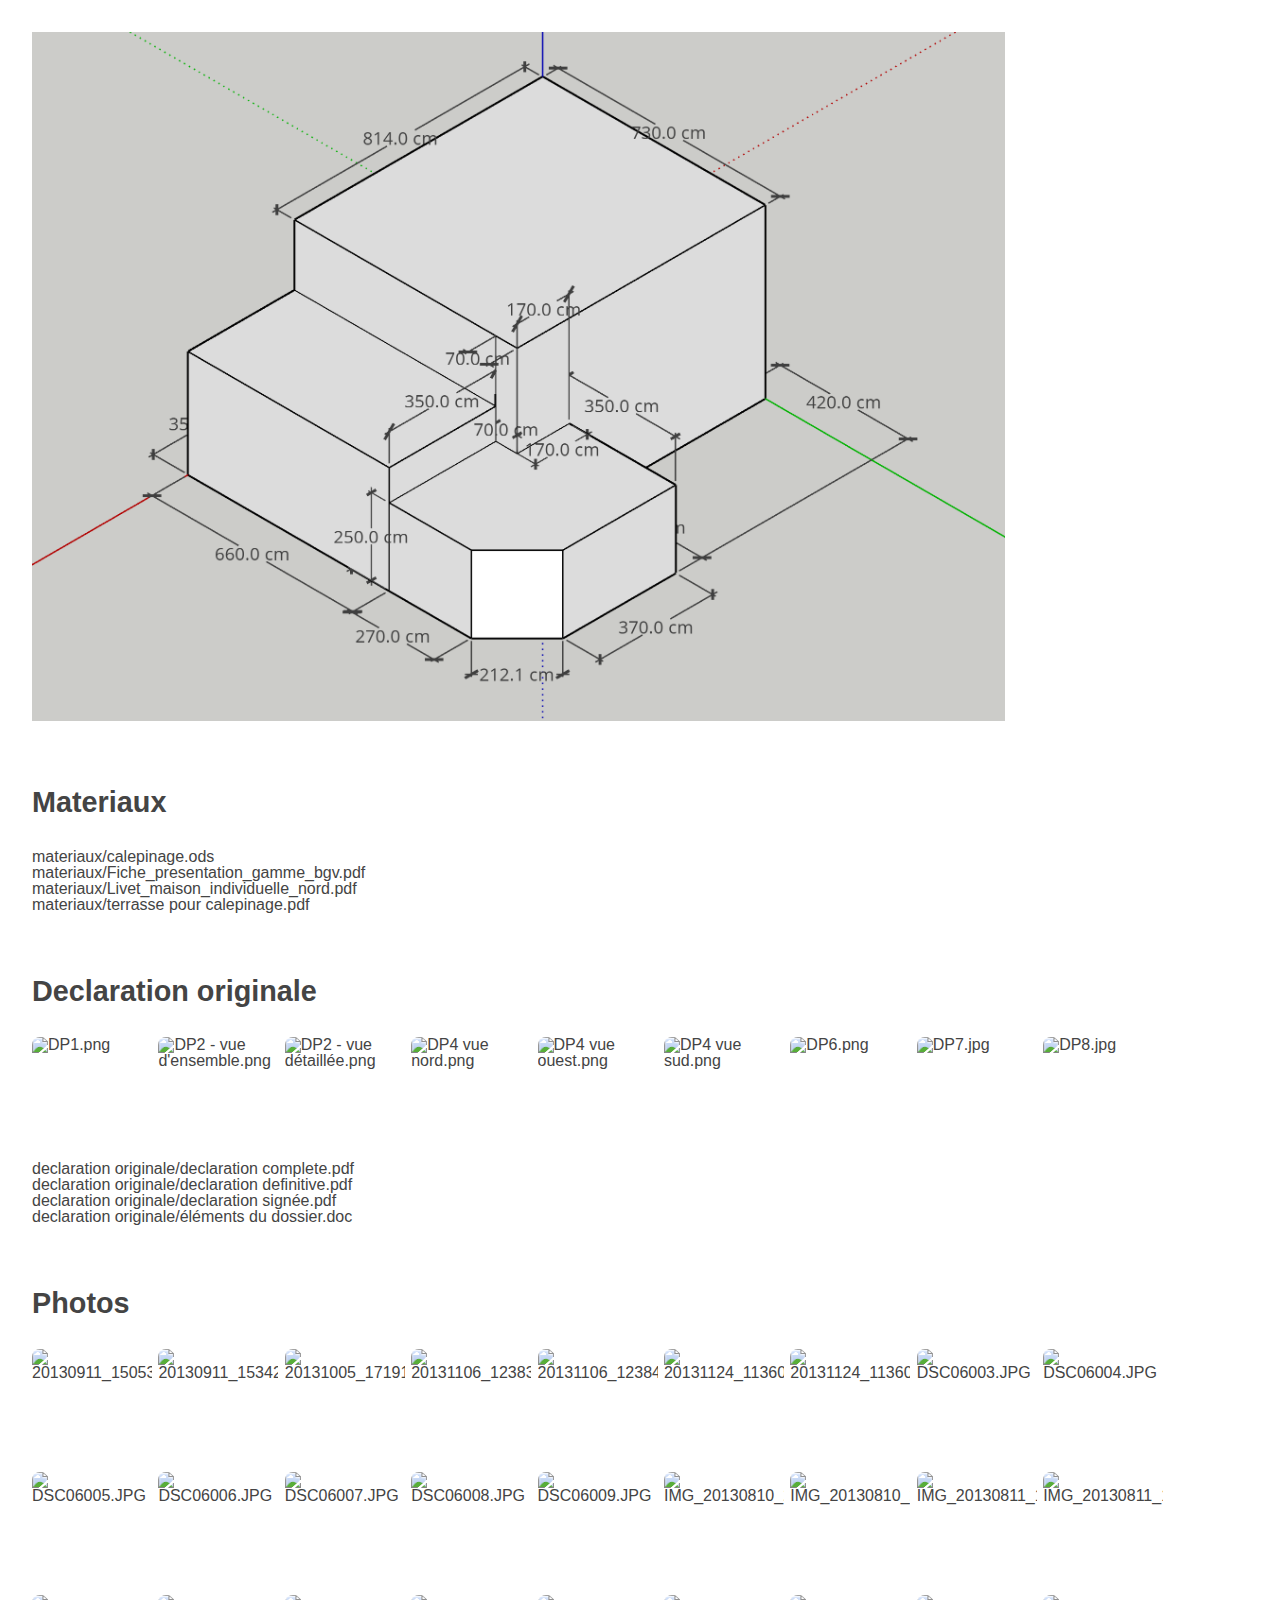
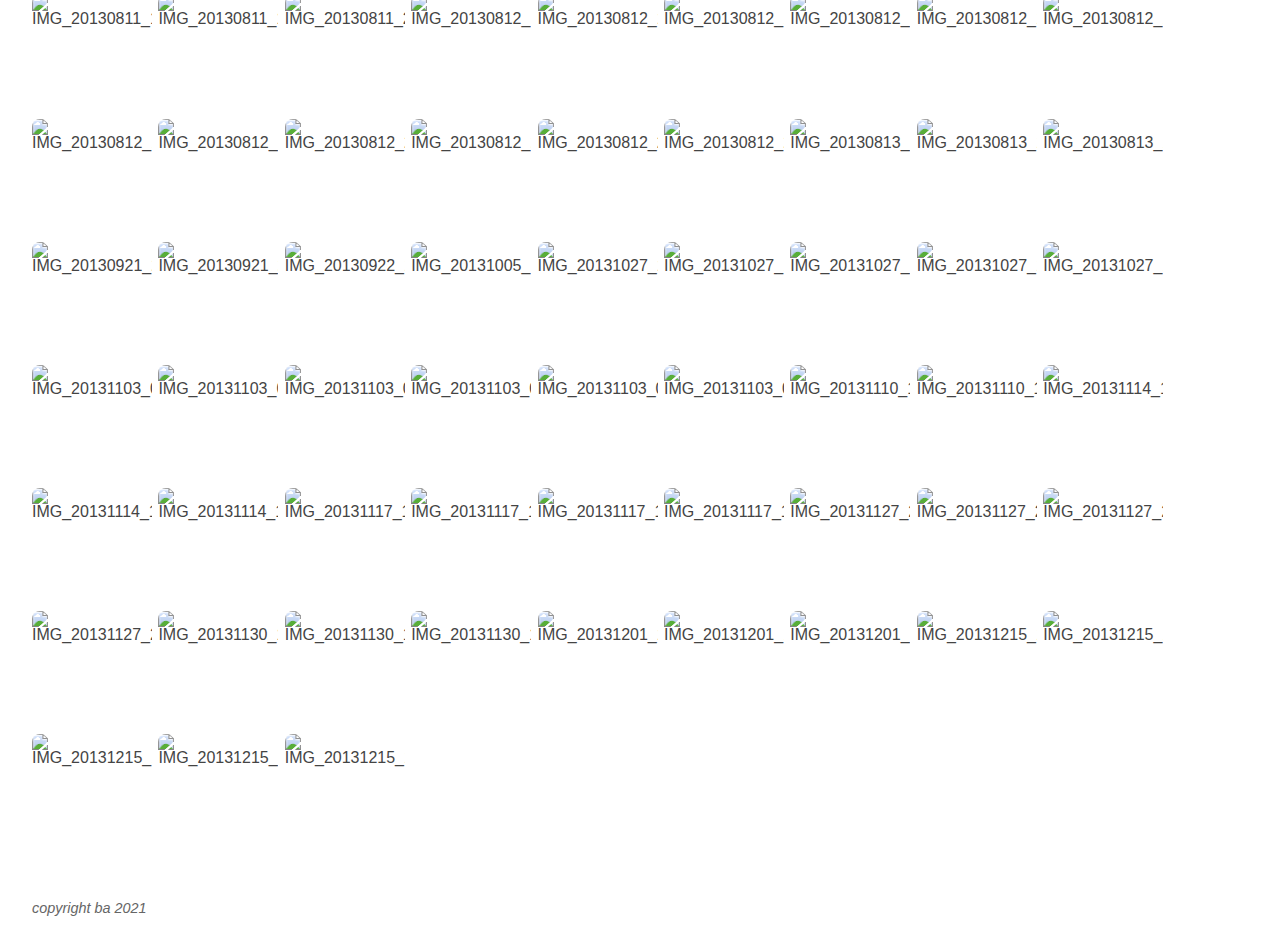
==== commit 8fc620b0: "%" ====
--- a/index.html
+++ b/index.html
@@ -25,7 +25,7 @@
 
     
 <div id="container">
-<p><img src="https://baptiste.github.io/extension/assets/vue.png" alt="vue" width="800"></p>
+<p><img src="https://baptiste.github.io/extension/assets/vue.png" alt="vue" width="80%"></p>
 </div>
 <div id="container">
 <header>
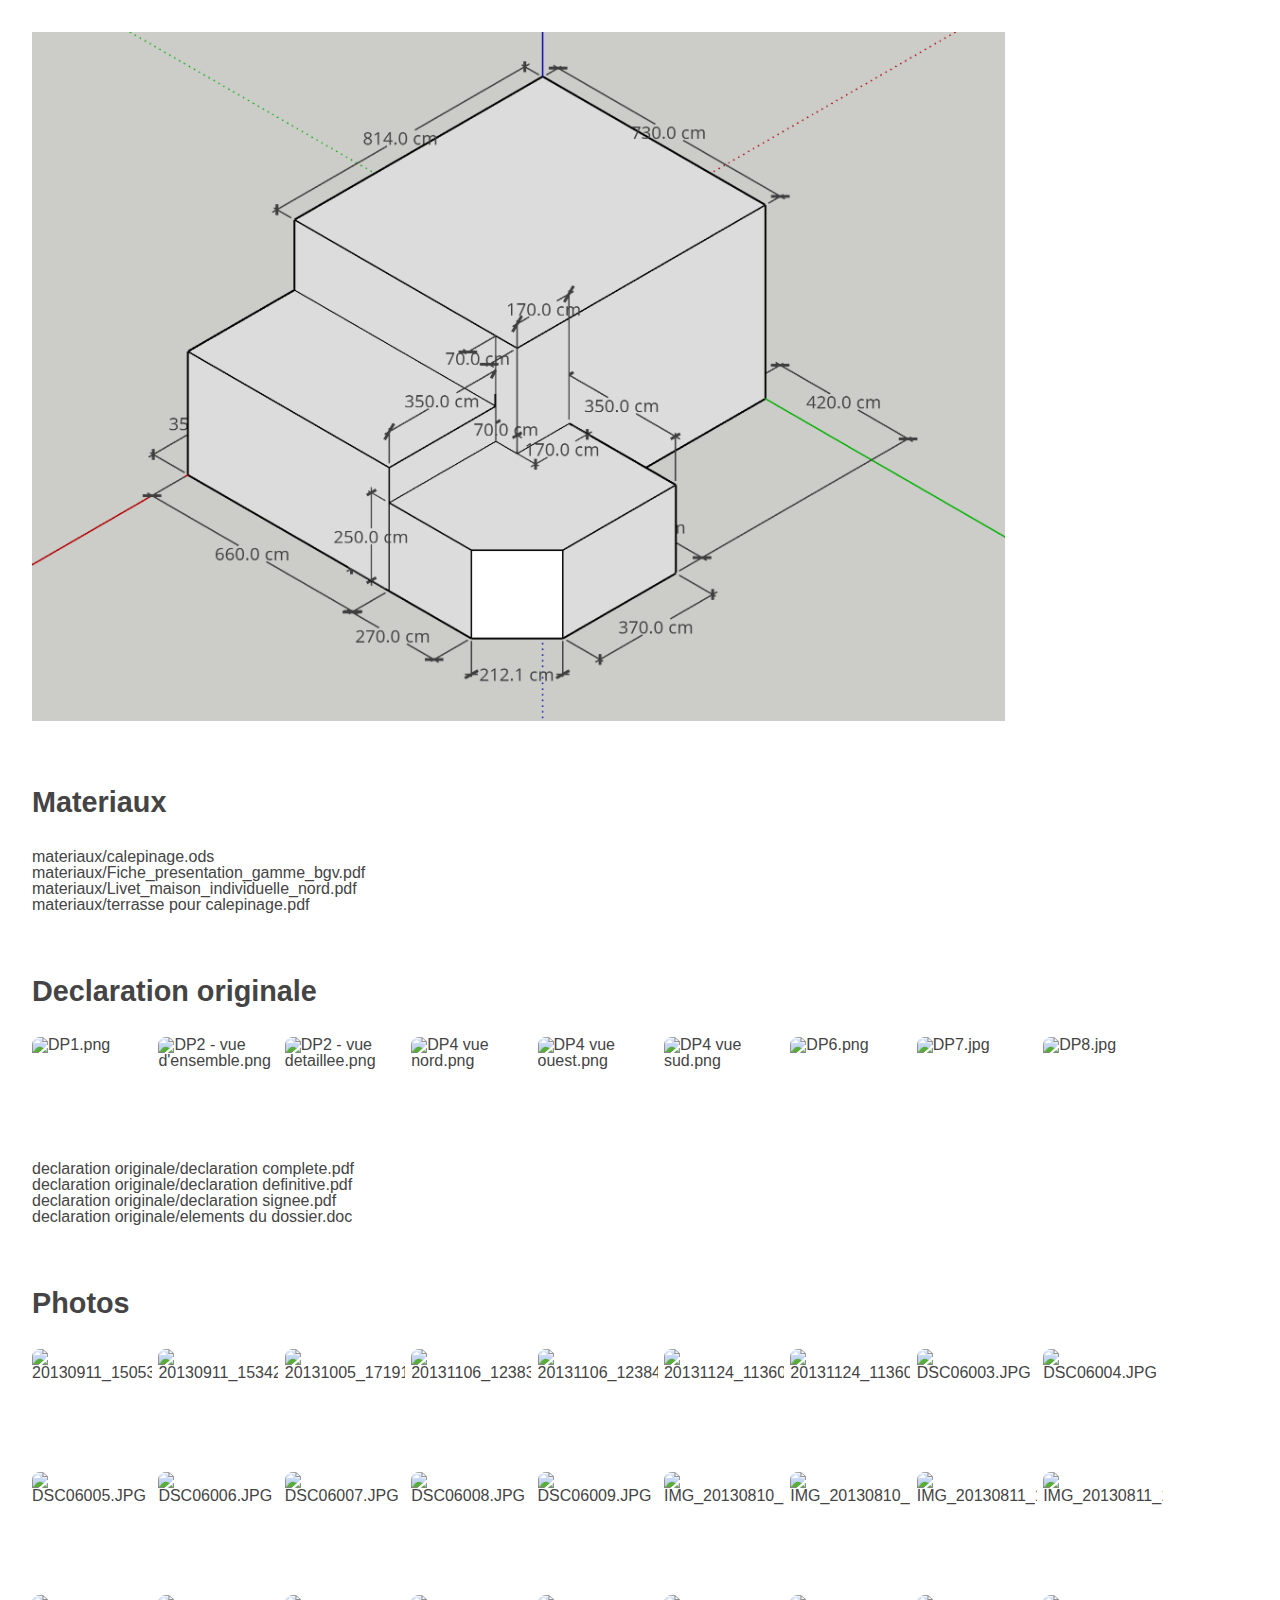
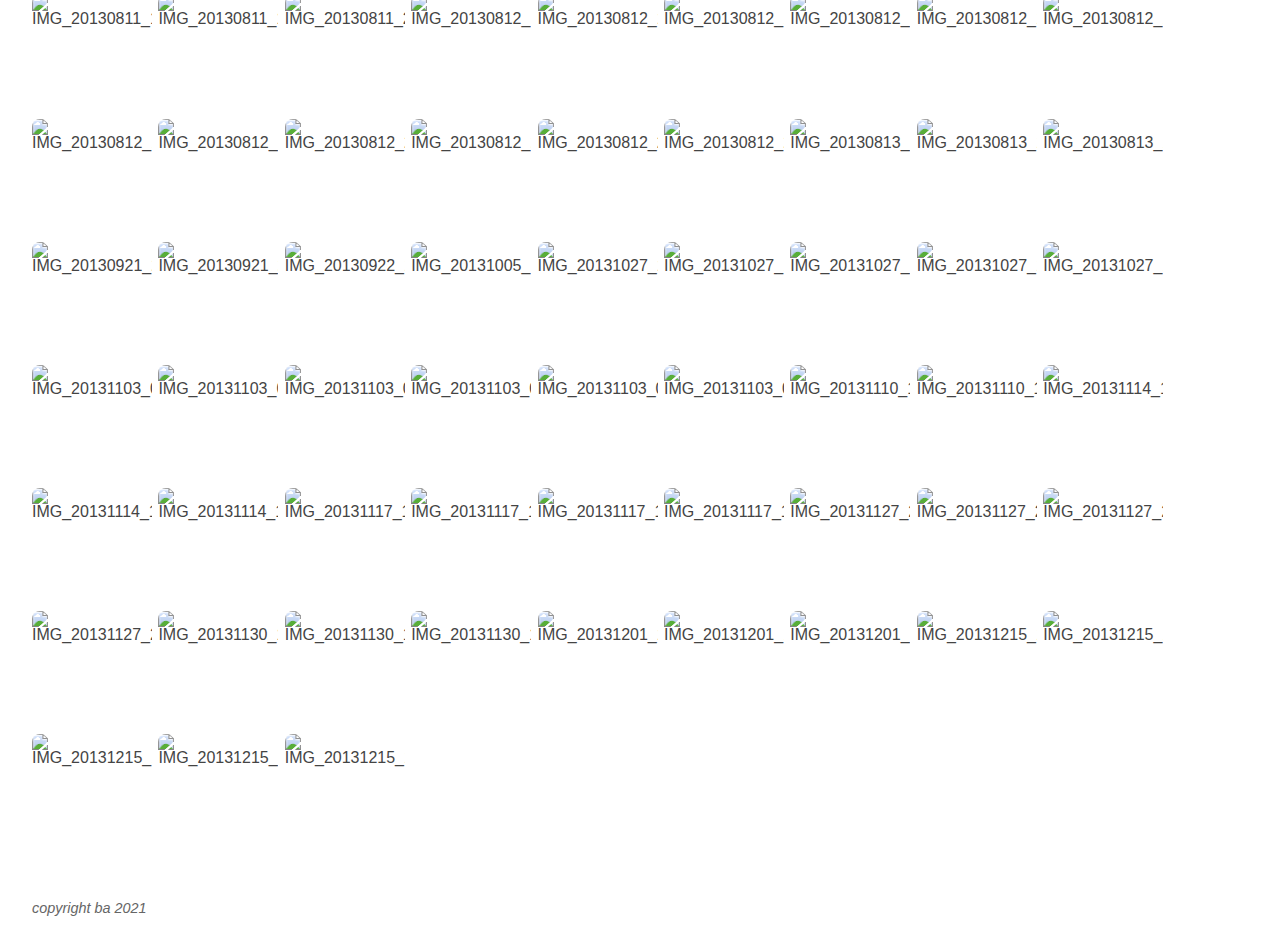
==== commit 8e18a365: "sans accents" ====
--- a/index.html
+++ b/index.html
@@ -48,8 +48,8 @@
 <li data-src="http://vigne-extension.imgix.net/declaration originale/DP2 - vue d&#39;ensemble.png?q=80" data-sub-html data-download-url="http://vigne-extension.imgix.net/declaration originale/DP2 - vue d&#39;ensemble.png?q=80" data-filename="http://vigne-extension.imgix.net/declaration originale/DP2 - vue d&#39;ensemble.png?q=80">
 <a href="http://vigne-extension.imgix.net/declaration originale/DP2 - vue d'ensemble.png"><img src="http://vigne-extension.imgix.net/declaration originale/DP2 - vue d'ensemble.png?w=120&h=120" alt="DP2 - vue d'ensemble.png" width="120" height="120"></a>
 </li>
-<li data-src="http://vigne-extension.imgix.net/declaration originale/DP2 - vue détaillée.png?q=80" data-sub-html data-download-url="http://vigne-extension.imgix.net/declaration originale/DP2 - vue détaillée.png?q=80" data-filename="http://vigne-extension.imgix.net/declaration originale/DP2 - vue détaillée.png?q=80">
-<a href="http://vigne-extension.imgix.net/declaration originale/DP2 - vue détaillée.png"><img src="http://vigne-extension.imgix.net/declaration originale/DP2 - vue détaillée.png?w=120&h=120" alt="DP2 - vue détaillée.png" width="120" height="120"></a>
+<li data-src="http://vigne-extension.imgix.net/declaration originale/DP2 - vue detaillee.png?q=80" data-sub-html data-download-url="http://vigne-extension.imgix.net/declaration originale/DP2 - vue detaillee.png?q=80" data-filename="http://vigne-extension.imgix.net/declaration originale/DP2 - vue detaillee.png?q=80">
+<a href="http://vigne-extension.imgix.net/declaration originale/DP2 - vue detaillee.png"><img src="http://vigne-extension.imgix.net/declaration originale/DP2 - vue detaillee.png?w=120&h=120" alt="DP2 - vue detaillee.png" width="120" height="120"></a>
 </li>
 <li data-src="http://vigne-extension.imgix.net/declaration originale/DP4 vue nord.png?q=80" data-sub-html data-download-url="http://vigne-extension.imgix.net/declaration originale/DP4 vue nord.png?q=80" data-filename="http://vigne-extension.imgix.net/declaration originale/DP4 vue nord.png?q=80">
 <a href="http://vigne-extension.imgix.net/declaration originale/DP4 vue nord.png"><img src="http://vigne-extension.imgix.net/declaration originale/DP4 vue nord.png?w=120&h=120" alt="DP4 vue nord.png" width="120" height="120"></a>
@@ -70,7 +70,7 @@
 <a href="http://vigne-extension.imgix.net/declaration originale/DP8.jpg"><img src="http://vigne-extension.imgix.net/declaration originale/DP8.jpg?w=120&h=120" alt="DP8.jpg" width="120" height="120"></a>
 </li>
 </ul>
-<p><a href="https://idees.eric.auguie.eu/extension/declaration originale/declaration complete.pdf">declaration originale/declaration complete.pdf</a> <br/> <a href="https://idees.eric.auguie.eu/extension/declaration originale/declaration definitive.pdf">declaration originale/declaration definitive.pdf</a> <br/> <a href="https://idees.eric.auguie.eu/extension/declaration originale/declaration signée.pdf">declaration originale/declaration signée.pdf</a> <br/> <a href="https://idees.eric.auguie.eu/extension/declaration originale/éléments du dossier.doc">declaration originale/éléments du dossier.doc</a> <br/></p>
+<p><a href="https://idees.eric.auguie.eu/extension/declaration originale/declaration complete.pdf">declaration originale/declaration complete.pdf</a> <br/> <a href="https://idees.eric.auguie.eu/extension/declaration originale/declaration definitive.pdf">declaration originale/declaration definitive.pdf</a> <br/> <a href="https://idees.eric.auguie.eu/extension/declaration originale/declaration signee.pdf">declaration originale/declaration signee.pdf</a> <br/> <a href="https://idees.eric.auguie.eu/extension/declaration originale/elements du dossier.doc">declaration originale/elements du dossier.doc</a> <br/></p>
 </div>
 <div id="container">
 <header>
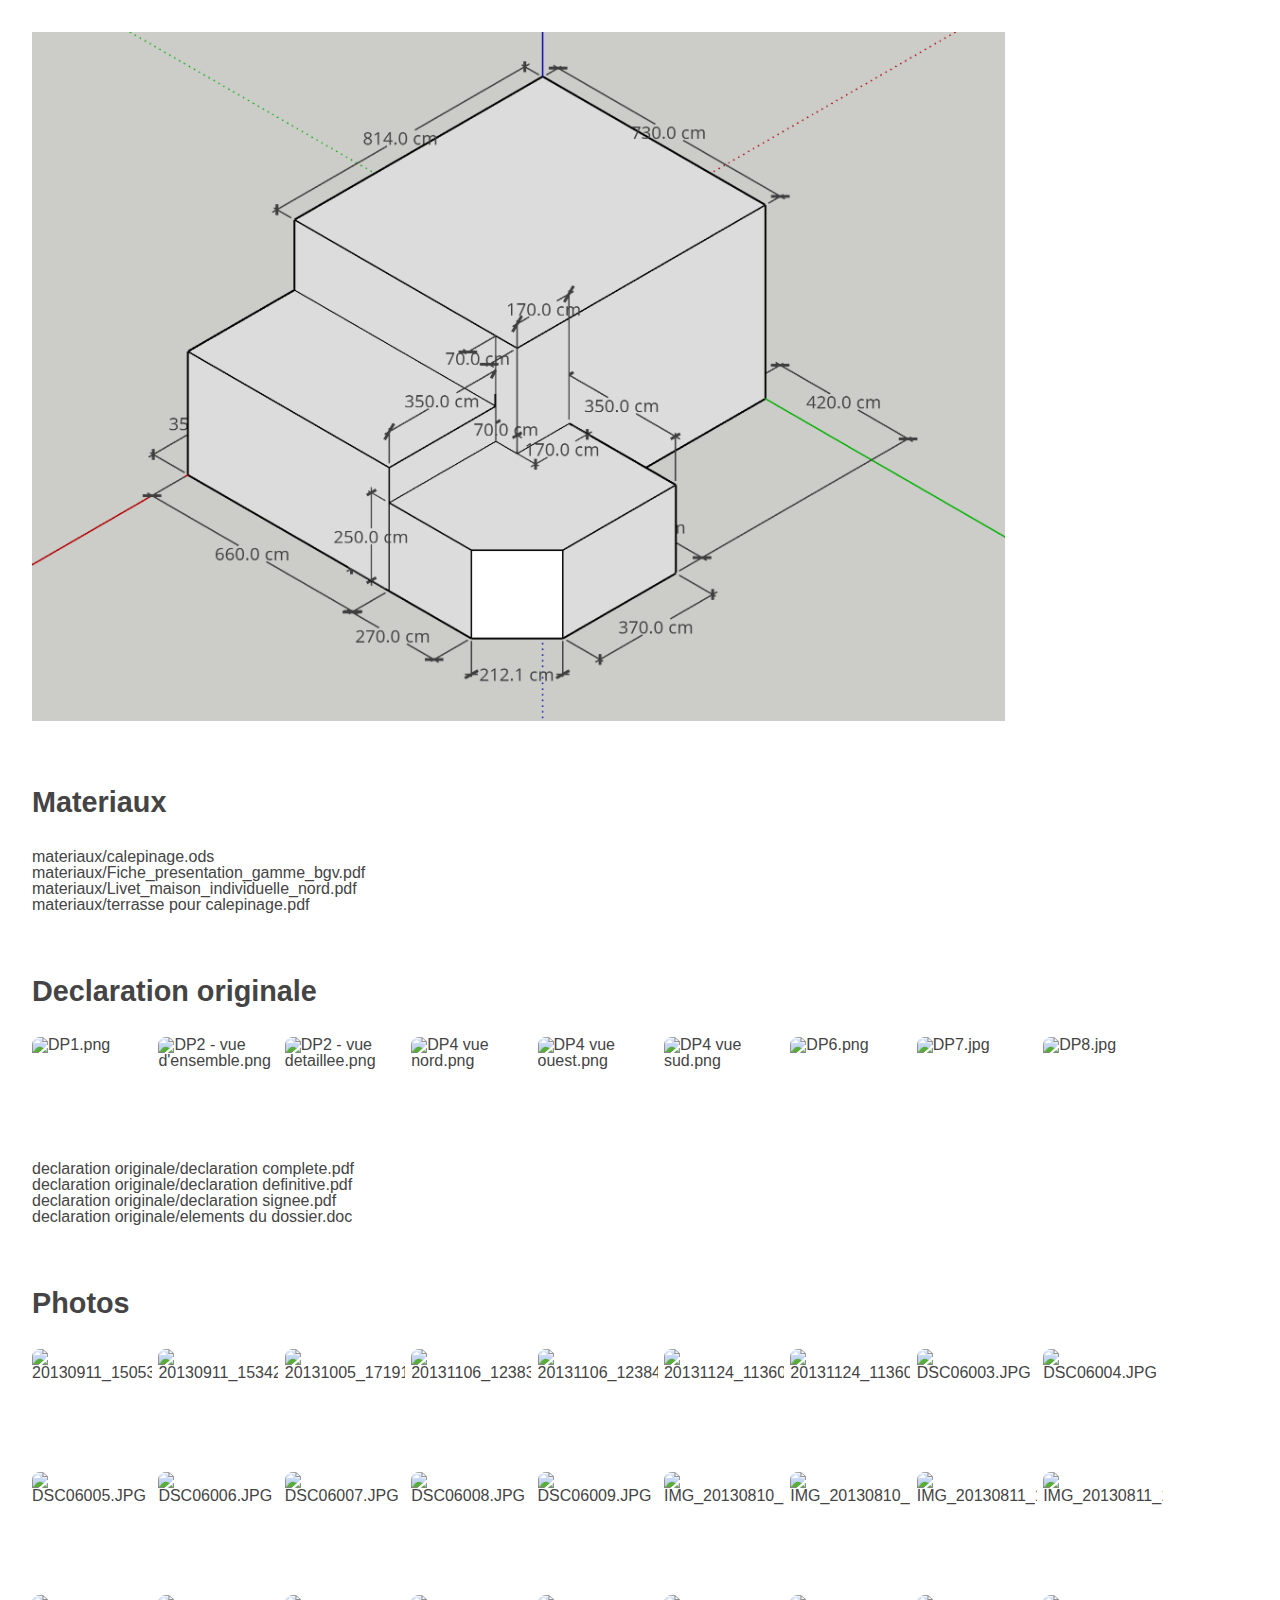
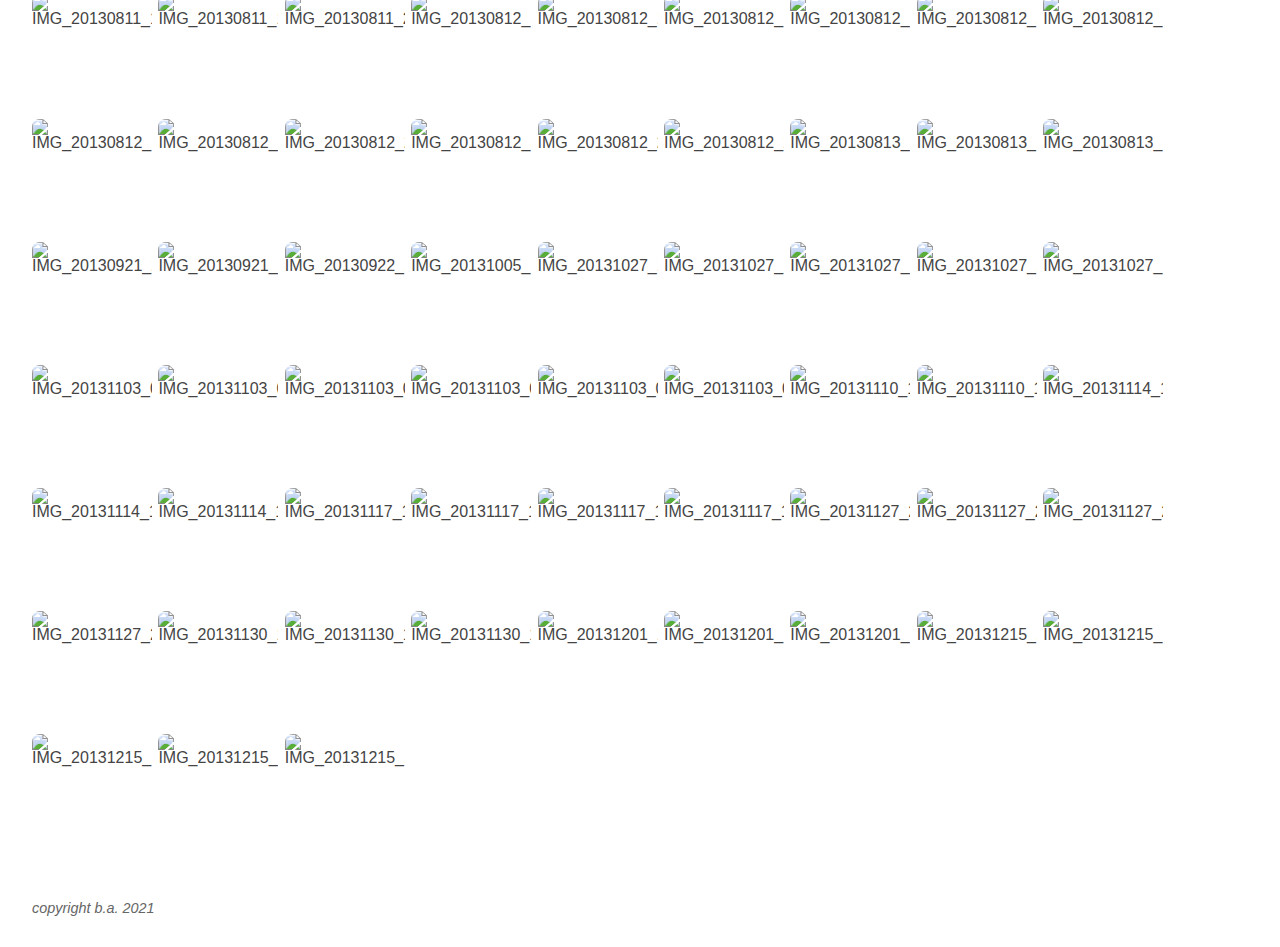
==== commit bfce2eb5: "hack for 2 galleries" ====
--- a/index.html
+++ b/index.html
@@ -41,7 +41,7 @@
 Declaration originale
 </h1>
 </header>
-<ul id="media" class="clearfix">
+<ul id="media1" class="clearfix">
 <li data-src="http://vigne-extension.imgix.net/declaration originale/DP1.png?q=80" data-sub-html data-download-url="http://vigne-extension.imgix.net/declaration originale/DP1.png?q=80" data-filename="http://vigne-extension.imgix.net/declaration originale/DP1.png?q=80">
 <a href="http://vigne-extension.imgix.net/declaration originale/DP1.png"><img src="http://vigne-extension.imgix.net/declaration originale/DP1.png?w=120&h=120" alt="DP1.png" width="120" height="120"></a>
 </li>
@@ -78,7 +78,7 @@
 Photos
 </h1>
 </header>
-<ul id="media" class="clearfix">
+<ul id="media2" class="clearfix">
 <li data-src="http://vigne-extension.imgix.net/photos 2013/20130911_150539.jpg?q=80" data-sub-html data-download-url="http://vigne-extension.imgix.net/photos 2013/20130911_150539.jpg?q=80" data-filename="http://vigne-extension.imgix.net/photos 2013/20130911_150539.jpg?q=80">
 <a href="http://vigne-extension.imgix.net/photos 2013/20130911_150539.jpg"><img src="http://vigne-extension.imgix.net/photos 2013/20130911_150539.jpg?w=120&h=120" alt="20130911_150539.jpg" width="120" height="120"></a>
 </li>
@@ -307,7 +307,7 @@
 </ul>
 <footer>
 <p>
-copyright ba 2021
+copyright b.a. 2021
 </p>
 </footer>
 </div>
@@ -328,7 +328,16 @@
 <script src="./js/lg-exif.js"></script>
 <script>
   $(document).ready(function() {
-    $("#media").lightGallery({
+    $("#media1").lightGallery({
+      thumbWidth: 80,
+      controls: true,
+      loop : false,
+      download: true,
+      counter: true,
+      videojs: true
+    });
+    
+    $("#media2").lightGallery({
       thumbWidth: 80,
       controls: true,
       loop : false,
--- a/css/theme.css
+++ b/css/theme.css
@@ -65,7 +65,7 @@
   margin-bottom: 2em;
   padding: 0em 0em 0.8em 0.1em;
 }
-#albums,
+#albums,#media1,#media2,
 #media {
   margin: 0em;
 }
@@ -98,21 +98,44 @@
   font-size: 1.3em;
   margin-bottom: 0.2em;
 }
-#media li {
+#media1 li {
   float: left;
   margin-right: 0.4em;
   margin-bottom: 0.2em;
   position: relative;
   cursor: zoom-in;
 }
-#media a {
+#media1 a {
   display: inline-block;
 }
-#media img {
+#media1 img {
   border-radius: 8px;
   display: block;
 }
-#media li .video-overlay {
+#media1 li .video-overlay {
+  left: 50%;
+  height: 48px;
+  margin-left: -24px;
+  margin-top: -24px;
+  position: absolute;
+  top: 50%;
+  width: 48px;
+}
+#media2 li {
+  float: left;
+  margin-right: 0.4em;
+  margin-bottom: 0.2em;
+  position: relative;
+  cursor: zoom-in;
+}
+#media2 a {
+  display: inline-block;
+}
+#media2 img {
+  border-radius: 8px;
+  display: block;
+}
+#media2 li .video-overlay {
   left: 50%;
   height: 48px;
   margin-left: -24px;
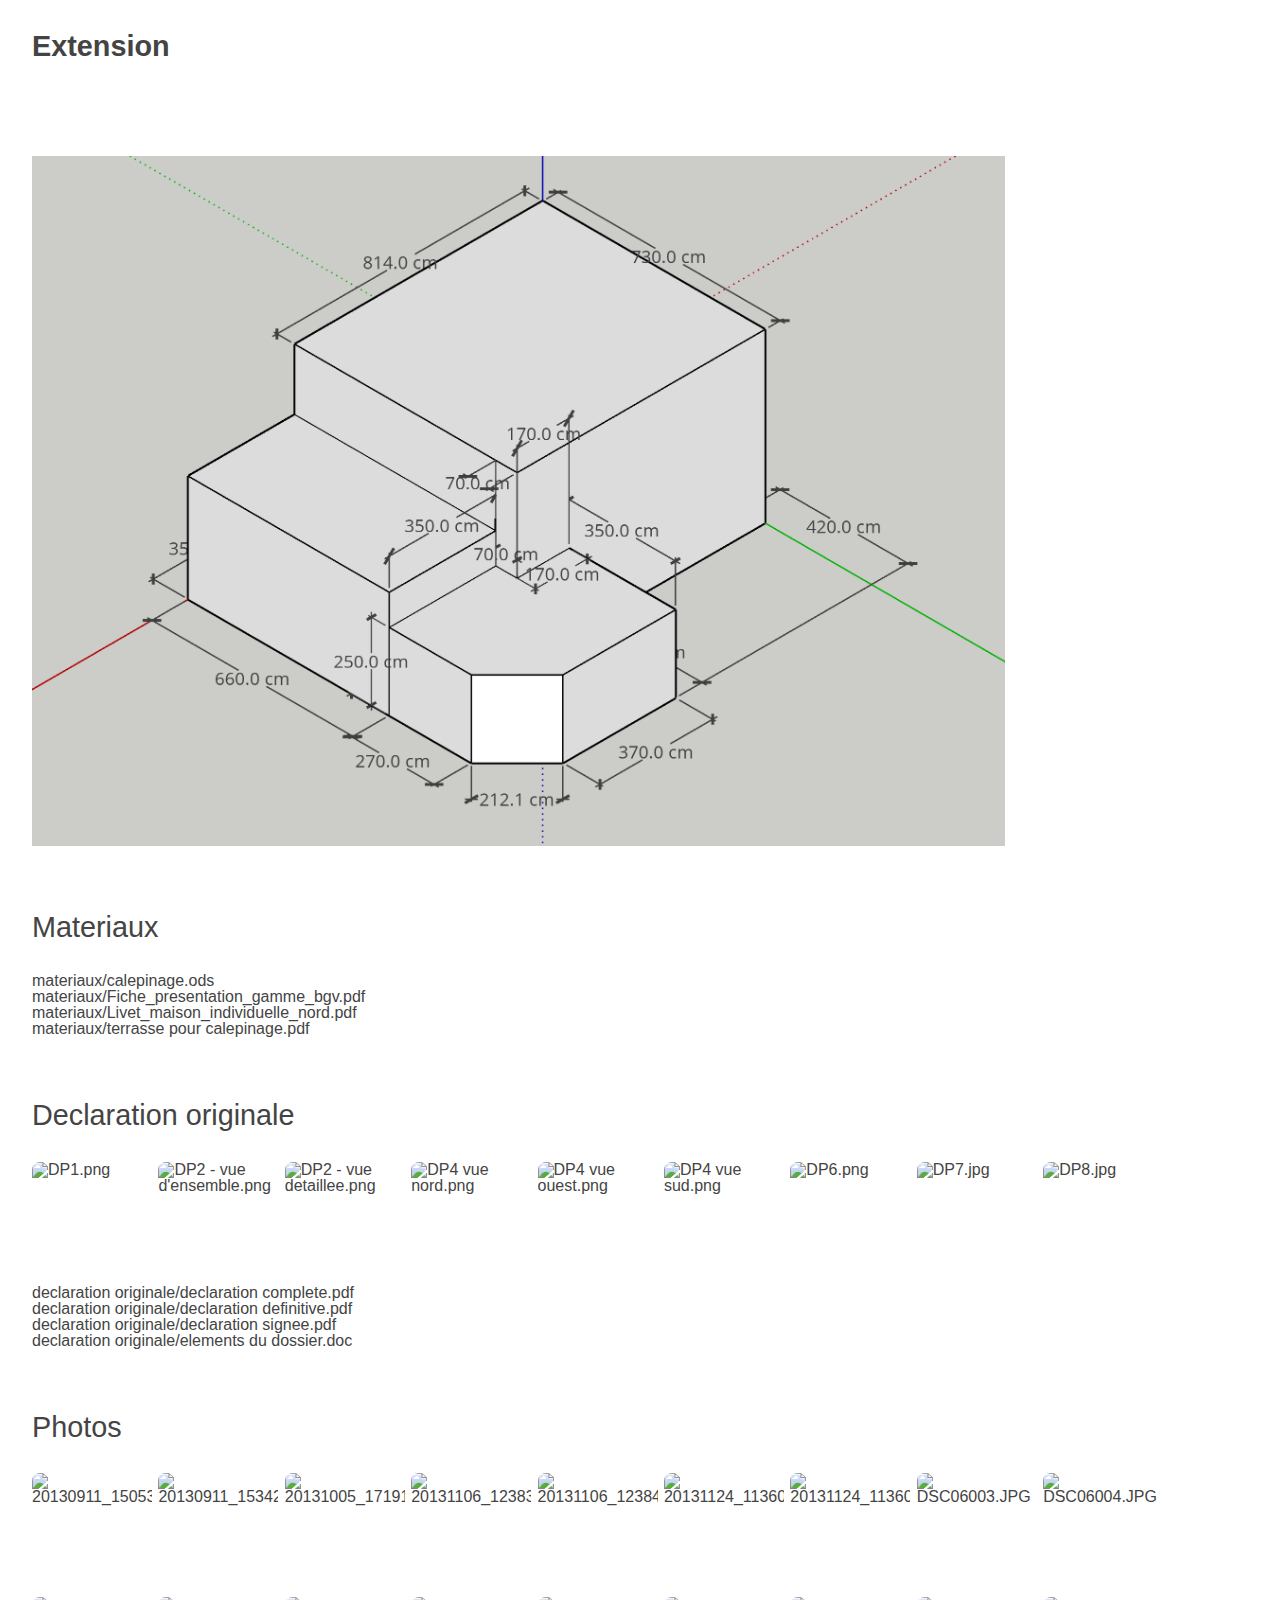
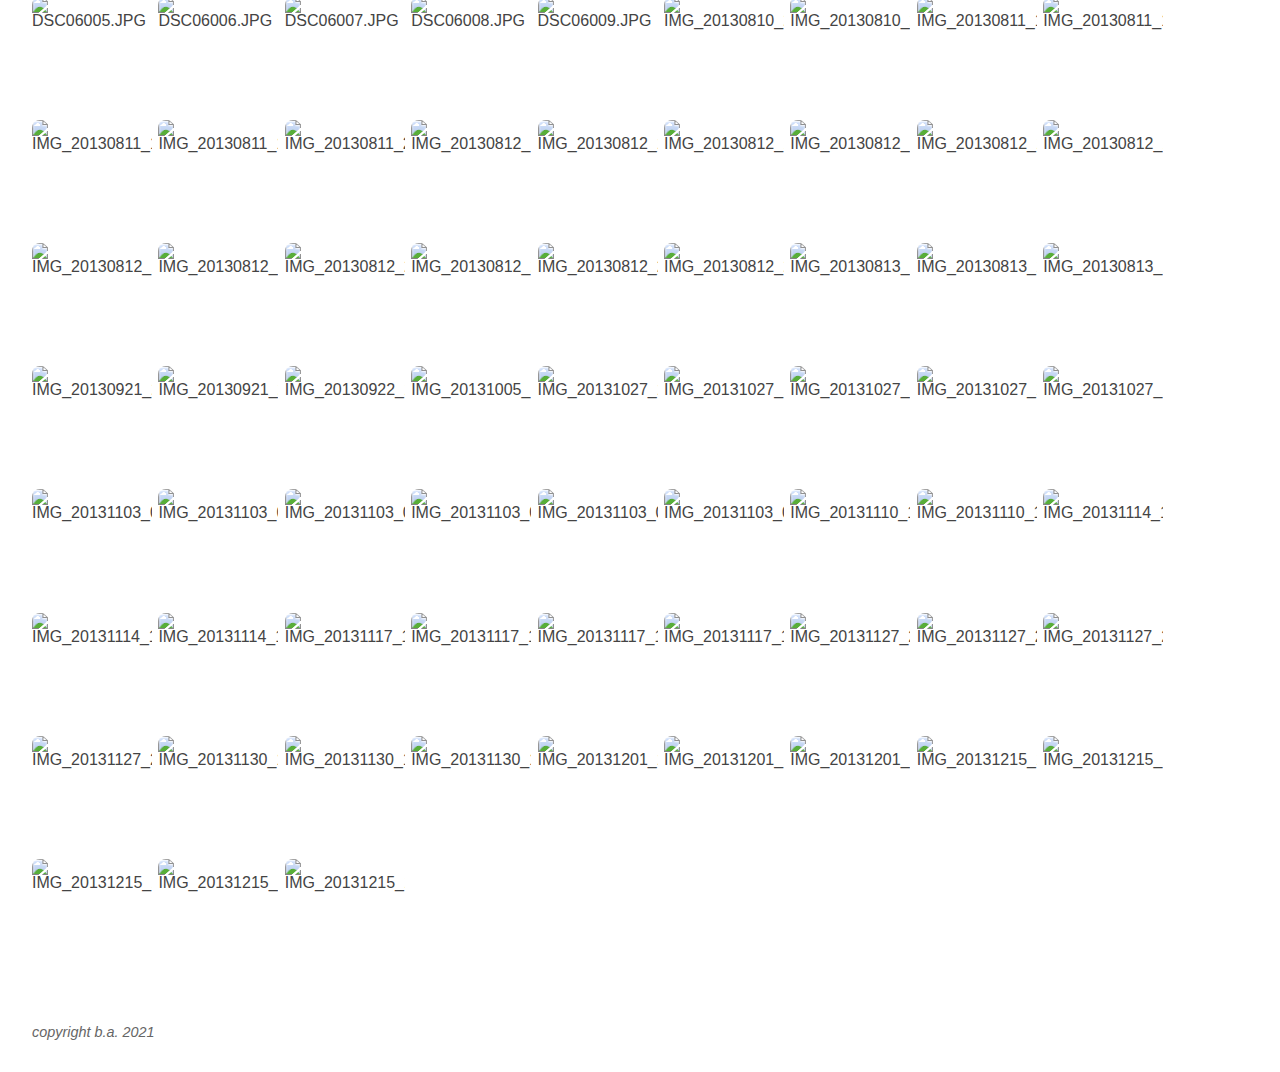
==== commit 54de7a20: "title" ====
--- a/index.html
+++ b/index.html
@@ -13,7 +13,8 @@
     </style>
       <meta charset="utf-8">
       <meta name="viewport" content="width=device-width, user-scalable=no">
-      <title>Photos - Home</title>
+      <title>projet extension - docs</title>
+      <link rel="stylesheet" href="./css/lightgallery-bundle.css">
       <link rel="stylesheet" href="./css/lightgallery.css">
       <link rel="stylesheet" href="./css/video-js.css">
       <link rel="stylesheet" href="./css/lg-exif.css">
@@ -22,287 +23,292 @@
   </head>
 
   <body class="">
-
     
 <div id="container">
+<header>
+  <h1>Extension</h1>
+</header>
+</div>
+    
+<div id="container">
 <p><img src="https://baptiste.github.io/extension/assets/vue.png" alt="vue" width="80%"></p>
 </div>
 <div id="container">
 <header>
-<h1>
+<h2>
 Materiaux
-</h1>
+</h2>
 </header>
 <p><a href="https://idees.eric.auguie.eu/extension/materiaux/calepinage.ods">materiaux/calepinage.ods</a> <br/> <a href="https://idees.eric.auguie.eu/extension/materiaux/Fiche_presentation_gamme_bgv.pdf">materiaux/Fiche_presentation_gamme_bgv.pdf</a> <br/> <a href="https://idees.eric.auguie.eu/extension/materiaux/Livet_maison_individuelle_nord.pdf">materiaux/Livet_maison_individuelle_nord.pdf</a> <br/> <a href="https://idees.eric.auguie.eu/extension/materiaux/terrasse pour calepinage.pdf">materiaux/terrasse pour calepinage.pdf</a> <br/></p>
 </div>
 <div id="container">
 <header>
-<h1>
+<h2>
 Declaration originale
-</h1>
+</h2>
 </header>
 <ul id="media1" class="clearfix">
-<li data-src="http://vigne-extension.imgix.net/declaration originale/DP1.png?q=80" data-sub-html data-download-url="http://vigne-extension.imgix.net/declaration originale/DP1.png?q=80" data-filename="http://vigne-extension.imgix.net/declaration originale/DP1.png?q=80">
-<a href="http://vigne-extension.imgix.net/declaration originale/DP1.png"><img src="http://vigne-extension.imgix.net/declaration originale/DP1.png?w=120&h=120" alt="DP1.png" width="120" height="120"></a>
-</li>
-<li data-src="http://vigne-extension.imgix.net/declaration originale/DP2 - vue d&#39;ensemble.png?q=80" data-sub-html data-download-url="http://vigne-extension.imgix.net/declaration originale/DP2 - vue d&#39;ensemble.png?q=80" data-filename="http://vigne-extension.imgix.net/declaration originale/DP2 - vue d&#39;ensemble.png?q=80">
-<a href="http://vigne-extension.imgix.net/declaration originale/DP2 - vue d'ensemble.png"><img src="http://vigne-extension.imgix.net/declaration originale/DP2 - vue d'ensemble.png?w=120&h=120" alt="DP2 - vue d'ensemble.png" width="120" height="120"></a>
-</li>
-<li data-src="http://vigne-extension.imgix.net/declaration originale/DP2 - vue detaillee.png?q=80" data-sub-html data-download-url="http://vigne-extension.imgix.net/declaration originale/DP2 - vue detaillee.png?q=80" data-filename="http://vigne-extension.imgix.net/declaration originale/DP2 - vue detaillee.png?q=80">
-<a href="http://vigne-extension.imgix.net/declaration originale/DP2 - vue detaillee.png"><img src="http://vigne-extension.imgix.net/declaration originale/DP2 - vue detaillee.png?w=120&h=120" alt="DP2 - vue detaillee.png" width="120" height="120"></a>
-</li>
-<li data-src="http://vigne-extension.imgix.net/declaration originale/DP4 vue nord.png?q=80" data-sub-html data-download-url="http://vigne-extension.imgix.net/declaration originale/DP4 vue nord.png?q=80" data-filename="http://vigne-extension.imgix.net/declaration originale/DP4 vue nord.png?q=80">
-<a href="http://vigne-extension.imgix.net/declaration originale/DP4 vue nord.png"><img src="http://vigne-extension.imgix.net/declaration originale/DP4 vue nord.png?w=120&h=120" alt="DP4 vue nord.png" width="120" height="120"></a>
-</li>
-<li data-src="http://vigne-extension.imgix.net/declaration originale/DP4 vue ouest.png?q=80" data-sub-html data-download-url="http://vigne-extension.imgix.net/declaration originale/DP4 vue ouest.png?q=80" data-filename="http://vigne-extension.imgix.net/declaration originale/DP4 vue ouest.png?q=80">
-<a href="http://vigne-extension.imgix.net/declaration originale/DP4 vue ouest.png"><img src="http://vigne-extension.imgix.net/declaration originale/DP4 vue ouest.png?w=120&h=120" alt="DP4 vue ouest.png" width="120" height="120"></a>
-</li>
-<li data-src="http://vigne-extension.imgix.net/declaration originale/DP4 vue sud.png?q=80" data-sub-html data-download-url="http://vigne-extension.imgix.net/declaration originale/DP4 vue sud.png?q=80" data-filename="http://vigne-extension.imgix.net/declaration originale/DP4 vue sud.png?q=80">
-<a href="http://vigne-extension.imgix.net/declaration originale/DP4 vue sud.png"><img src="http://vigne-extension.imgix.net/declaration originale/DP4 vue sud.png?w=120&h=120" alt="DP4 vue sud.png" width="120" height="120"></a>
-</li>
-<li data-src="http://vigne-extension.imgix.net/declaration originale/DP6.png?q=80" data-sub-html data-download-url="http://vigne-extension.imgix.net/declaration originale/DP6.png?q=80" data-filename="http://vigne-extension.imgix.net/declaration originale/DP6.png?q=80">
-<a href="http://vigne-extension.imgix.net/declaration originale/DP6.png"><img src="http://vigne-extension.imgix.net/declaration originale/DP6.png?w=120&h=120" alt="DP6.png" width="120" height="120"></a>
-</li>
-<li data-src="http://vigne-extension.imgix.net/declaration originale/DP7.jpg?q=80" data-sub-html data-download-url="http://vigne-extension.imgix.net/declaration originale/DP7.jpg?q=80" data-filename="http://vigne-extension.imgix.net/declaration originale/DP7.jpg?q=80">
-<a href="http://vigne-extension.imgix.net/declaration originale/DP7.jpg"><img src="http://vigne-extension.imgix.net/declaration originale/DP7.jpg?w=120&h=120" alt="DP7.jpg" width="120" height="120"></a>
-</li>
-<li data-src="http://vigne-extension.imgix.net/declaration originale/DP8.jpg?q=80" data-sub-html data-download-url="http://vigne-extension.imgix.net/declaration originale/DP8.jpg?q=80" data-filename="http://vigne-extension.imgix.net/declaration originale/DP8.jpg?q=80">
-<a href="http://vigne-extension.imgix.net/declaration originale/DP8.jpg"><img src="http://vigne-extension.imgix.net/declaration originale/DP8.jpg?w=120&h=120" alt="DP8.jpg" width="120" height="120"></a>
+<li data-src="http://vigne-extension.imgix.net/declaration originale/DP1.png?q=80" data-sub-html data-download-url="http://vigne-extension.imgix.net/declaration originale/DP1.png?q=100" data-filename="http://vigne-extension.imgix.net/declaration originale/DP1.png?q=80">
+<a href="http://vigne-extension.imgix.net/declaration originale/DP1.png?q=80"><img src="http://vigne-extension.imgix.net/declaration originale/DP1.png?w=120&h=120" alt="DP1.png" width="120" height="120"></a>
+</li>
+<li data-src="http://vigne-extension.imgix.net/declaration originale/DP2 - vue d&#39;ensemble.png?q=80" data-sub-html data-download-url="http://vigne-extension.imgix.net/declaration originale/DP2 - vue d&#39;ensemble.png?q=100" data-filename="http://vigne-extension.imgix.net/declaration originale/DP2 - vue d&#39;ensemble.png?q=80">
+<a href="http://vigne-extension.imgix.net/declaration originale/DP2 - vue d'ensemble.png?q=80"><img src="http://vigne-extension.imgix.net/declaration originale/DP2 - vue d'ensemble.png?w=120&h=120" alt="DP2 - vue d'ensemble.png" width="120" height="120"></a>
+</li>
+<li data-src="http://vigne-extension.imgix.net/declaration originale/DP2 - vue detaillee.png?q=80" data-sub-html data-download-url="http://vigne-extension.imgix.net/declaration originale/DP2 - vue detaillee.png?q=100" data-filename="http://vigne-extension.imgix.net/declaration originale/DP2 - vue detaillee.png?q=80">
+<a href="http://vigne-extension.imgix.net/declaration originale/DP2 - vue detaillee.png?q=80"><img src="http://vigne-extension.imgix.net/declaration originale/DP2 - vue detaillee.png?w=120&h=120" alt="DP2 - vue detaillee.png" width="120" height="120"></a>
+</li>
+<li data-src="http://vigne-extension.imgix.net/declaration originale/DP4 vue nord.png?q=80" data-sub-html data-download-url="http://vigne-extension.imgix.net/declaration originale/DP4 vue nord.png?q=100" data-filename="http://vigne-extension.imgix.net/declaration originale/DP4 vue nord.png?q=80">
+<a href="http://vigne-extension.imgix.net/declaration originale/DP4 vue nord.png?q=80"><img src="http://vigne-extension.imgix.net/declaration originale/DP4 vue nord.png?w=120&h=120" alt="DP4 vue nord.png" width="120" height="120"></a>
+</li>
+<li data-src="http://vigne-extension.imgix.net/declaration originale/DP4 vue ouest.png?q=80" data-sub-html data-download-url="http://vigne-extension.imgix.net/declaration originale/DP4 vue ouest.png?q=100" data-filename="http://vigne-extension.imgix.net/declaration originale/DP4 vue ouest.png?q=80">
+<a href="http://vigne-extension.imgix.net/declaration originale/DP4 vue ouest.png?q=80"><img src="http://vigne-extension.imgix.net/declaration originale/DP4 vue ouest.png?w=120&h=120" alt="DP4 vue ouest.png" width="120" height="120"></a>
+</li>
+<li data-src="http://vigne-extension.imgix.net/declaration originale/DP4 vue sud.png?q=80" data-sub-html data-download-url="http://vigne-extension.imgix.net/declaration originale/DP4 vue sud.png?q=100" data-filename="http://vigne-extension.imgix.net/declaration originale/DP4 vue sud.png?q=80">
+<a href="http://vigne-extension.imgix.net/declaration originale/DP4 vue sud.png?q=80"><img src="http://vigne-extension.imgix.net/declaration originale/DP4 vue sud.png?w=120&h=120" alt="DP4 vue sud.png" width="120" height="120"></a>
+</li>
+<li data-src="http://vigne-extension.imgix.net/declaration originale/DP6.png?q=80" data-sub-html data-download-url="http://vigne-extension.imgix.net/declaration originale/DP6.png?q=100" data-filename="http://vigne-extension.imgix.net/declaration originale/DP6.png?q=80">
+<a href="http://vigne-extension.imgix.net/declaration originale/DP6.png?q=80"><img src="http://vigne-extension.imgix.net/declaration originale/DP6.png?w=120&h=120" alt="DP6.png" width="120" height="120"></a>
+</li>
+<li data-src="http://vigne-extension.imgix.net/declaration originale/DP7.jpg?q=80" data-sub-html data-download-url="http://vigne-extension.imgix.net/declaration originale/DP7.jpg?q=100" data-filename="http://vigne-extension.imgix.net/declaration originale/DP7.jpg?q=80">
+<a href="http://vigne-extension.imgix.net/declaration originale/DP7.jpg?q=80"><img src="http://vigne-extension.imgix.net/declaration originale/DP7.jpg?w=120&h=120" alt="DP7.jpg" width="120" height="120"></a>
+</li>
+<li data-src="http://vigne-extension.imgix.net/declaration originale/DP8.jpg?q=80" data-sub-html data-download-url="http://vigne-extension.imgix.net/declaration originale/DP8.jpg?q=100" data-filename="http://vigne-extension.imgix.net/declaration originale/DP8.jpg?q=80">
+<a href="http://vigne-extension.imgix.net/declaration originale/DP8.jpg?q=80"><img src="http://vigne-extension.imgix.net/declaration originale/DP8.jpg?w=120&h=120" alt="DP8.jpg" width="120" height="120"></a>
 </li>
 </ul>
 <p><a href="https://idees.eric.auguie.eu/extension/declaration originale/declaration complete.pdf">declaration originale/declaration complete.pdf</a> <br/> <a href="https://idees.eric.auguie.eu/extension/declaration originale/declaration definitive.pdf">declaration originale/declaration definitive.pdf</a> <br/> <a href="https://idees.eric.auguie.eu/extension/declaration originale/declaration signee.pdf">declaration originale/declaration signee.pdf</a> <br/> <a href="https://idees.eric.auguie.eu/extension/declaration originale/elements du dossier.doc">declaration originale/elements du dossier.doc</a> <br/></p>
 </div>
 <div id="container">
 <header>
-<h1>
+<h2>
 Photos
-</h1>
+</h2>
 </header>
 <ul id="media2" class="clearfix">
-<li data-src="http://vigne-extension.imgix.net/photos 2013/20130911_150539.jpg?q=80" data-sub-html data-download-url="http://vigne-extension.imgix.net/photos 2013/20130911_150539.jpg?q=80" data-filename="http://vigne-extension.imgix.net/photos 2013/20130911_150539.jpg?q=80">
-<a href="http://vigne-extension.imgix.net/photos 2013/20130911_150539.jpg"><img src="http://vigne-extension.imgix.net/photos 2013/20130911_150539.jpg?w=120&h=120" alt="20130911_150539.jpg" width="120" height="120"></a>
-</li>
-<li data-src="http://vigne-extension.imgix.net/photos 2013/20130911_153429.jpg?q=80" data-sub-html data-download-url="http://vigne-extension.imgix.net/photos 2013/20130911_153429.jpg?q=80" data-filename="http://vigne-extension.imgix.net/photos 2013/20130911_153429.jpg?q=80">
-<a href="http://vigne-extension.imgix.net/photos 2013/20130911_153429.jpg"><img src="http://vigne-extension.imgix.net/photos 2013/20130911_153429.jpg?w=120&h=120" alt="20130911_153429.jpg" width="120" height="120"></a>
-</li>
-<li data-src="http://vigne-extension.imgix.net/photos 2013/20131005_171914.jpg?q=80" data-sub-html data-download-url="http://vigne-extension.imgix.net/photos 2013/20131005_171914.jpg?q=80" data-filename="http://vigne-extension.imgix.net/photos 2013/20131005_171914.jpg?q=80">
-<a href="http://vigne-extension.imgix.net/photos 2013/20131005_171914.jpg"><img src="http://vigne-extension.imgix.net/photos 2013/20131005_171914.jpg?w=120&h=120" alt="20131005_171914.jpg" width="120" height="120"></a>
-</li>
-<li data-src="http://vigne-extension.imgix.net/photos 2013/20131106_123832.jpg?q=80" data-sub-html data-download-url="http://vigne-extension.imgix.net/photos 2013/20131106_123832.jpg?q=80" data-filename="http://vigne-extension.imgix.net/photos 2013/20131106_123832.jpg?q=80">
-<a href="http://vigne-extension.imgix.net/photos 2013/20131106_123832.jpg"><img src="http://vigne-extension.imgix.net/photos 2013/20131106_123832.jpg?w=120&h=120" alt="20131106_123832.jpg" width="120" height="120"></a>
-</li>
-<li data-src="http://vigne-extension.imgix.net/photos 2013/20131106_123842.jpg?q=80" data-sub-html data-download-url="http://vigne-extension.imgix.net/photos 2013/20131106_123842.jpg?q=80" data-filename="http://vigne-extension.imgix.net/photos 2013/20131106_123842.jpg?q=80">
-<a href="http://vigne-extension.imgix.net/photos 2013/20131106_123842.jpg"><img src="http://vigne-extension.imgix.net/photos 2013/20131106_123842.jpg?w=120&h=120" alt="20131106_123842.jpg" width="120" height="120"></a>
-</li>
-<li data-src="http://vigne-extension.imgix.net/photos 2013/20131124_113604.jpg?q=80" data-sub-html data-download-url="http://vigne-extension.imgix.net/photos 2013/20131124_113604.jpg?q=80" data-filename="http://vigne-extension.imgix.net/photos 2013/20131124_113604.jpg?q=80">
-<a href="http://vigne-extension.imgix.net/photos 2013/20131124_113604.jpg"><img src="http://vigne-extension.imgix.net/photos 2013/20131124_113604.jpg?w=120&h=120" alt="20131124_113604.jpg" width="120" height="120"></a>
-</li>
-<li data-src="http://vigne-extension.imgix.net/photos 2013/20131124_113609.jpg?q=80" data-sub-html data-download-url="http://vigne-extension.imgix.net/photos 2013/20131124_113609.jpg?q=80" data-filename="http://vigne-extension.imgix.net/photos 2013/20131124_113609.jpg?q=80">
-<a href="http://vigne-extension.imgix.net/photos 2013/20131124_113609.jpg"><img src="http://vigne-extension.imgix.net/photos 2013/20131124_113609.jpg?w=120&h=120" alt="20131124_113609.jpg" width="120" height="120"></a>
-</li>
-<li data-src="http://vigne-extension.imgix.net/photos 2013/DSC06003.JPG?q=80" data-sub-html data-download-url="http://vigne-extension.imgix.net/photos 2013/DSC06003.JPG?q=80" data-filename="http://vigne-extension.imgix.net/photos 2013/DSC06003.JPG?q=80">
-<a href="http://vigne-extension.imgix.net/photos 2013/DSC06003.JPG"><img src="http://vigne-extension.imgix.net/photos 2013/DSC06003.JPG?w=120&h=120" alt="DSC06003.JPG" width="120" height="120"></a>
-</li>
-<li data-src="http://vigne-extension.imgix.net/photos 2013/DSC06004.JPG?q=80" data-sub-html data-download-url="http://vigne-extension.imgix.net/photos 2013/DSC06004.JPG?q=80" data-filename="http://vigne-extension.imgix.net/photos 2013/DSC06004.JPG?q=80">
-<a href="http://vigne-extension.imgix.net/photos 2013/DSC06004.JPG"><img src="http://vigne-extension.imgix.net/photos 2013/DSC06004.JPG?w=120&h=120" alt="DSC06004.JPG" width="120" height="120"></a>
-</li>
-<li data-src="http://vigne-extension.imgix.net/photos 2013/DSC06005.JPG?q=80" data-sub-html data-download-url="http://vigne-extension.imgix.net/photos 2013/DSC06005.JPG?q=80" data-filename="http://vigne-extension.imgix.net/photos 2013/DSC06005.JPG?q=80">
-<a href="http://vigne-extension.imgix.net/photos 2013/DSC06005.JPG"><img src="http://vigne-extension.imgix.net/photos 2013/DSC06005.JPG?w=120&h=120" alt="DSC06005.JPG" width="120" height="120"></a>
-</li>
-<li data-src="http://vigne-extension.imgix.net/photos 2013/DSC06006.JPG?q=80" data-sub-html data-download-url="http://vigne-extension.imgix.net/photos 2013/DSC06006.JPG?q=80" data-filename="http://vigne-extension.imgix.net/photos 2013/DSC06006.JPG?q=80">
-<a href="http://vigne-extension.imgix.net/photos 2013/DSC06006.JPG"><img src="http://vigne-extension.imgix.net/photos 2013/DSC06006.JPG?w=120&h=120" alt="DSC06006.JPG" width="120" height="120"></a>
-</li>
-<li data-src="http://vigne-extension.imgix.net/photos 2013/DSC06007.JPG?q=80" data-sub-html data-download-url="http://vigne-extension.imgix.net/photos 2013/DSC06007.JPG?q=80" data-filename="http://vigne-extension.imgix.net/photos 2013/DSC06007.JPG?q=80">
-<a href="http://vigne-extension.imgix.net/photos 2013/DSC06007.JPG"><img src="http://vigne-extension.imgix.net/photos 2013/DSC06007.JPG?w=120&h=120" alt="DSC06007.JPG" width="120" height="120"></a>
-</li>
-<li data-src="http://vigne-extension.imgix.net/photos 2013/DSC06008.JPG?q=80" data-sub-html data-download-url="http://vigne-extension.imgix.net/photos 2013/DSC06008.JPG?q=80" data-filename="http://vigne-extension.imgix.net/photos 2013/DSC06008.JPG?q=80">
-<a href="http://vigne-extension.imgix.net/photos 2013/DSC06008.JPG"><img src="http://vigne-extension.imgix.net/photos 2013/DSC06008.JPG?w=120&h=120" alt="DSC06008.JPG" width="120" height="120"></a>
-</li>
-<li data-src="http://vigne-extension.imgix.net/photos 2013/DSC06009.JPG?q=80" data-sub-html data-download-url="http://vigne-extension.imgix.net/photos 2013/DSC06009.JPG?q=80" data-filename="http://vigne-extension.imgix.net/photos 2013/DSC06009.JPG?q=80">
-<a href="http://vigne-extension.imgix.net/photos 2013/DSC06009.JPG"><img src="http://vigne-extension.imgix.net/photos 2013/DSC06009.JPG?w=120&h=120" alt="DSC06009.JPG" width="120" height="120"></a>
-</li>
-<li data-src="http://vigne-extension.imgix.net/photos 2013/IMG_20130810_203528.jpg?q=80" data-sub-html data-download-url="http://vigne-extension.imgix.net/photos 2013/IMG_20130810_203528.jpg?q=80" data-filename="http://vigne-extension.imgix.net/photos 2013/IMG_20130810_203528.jpg?q=80">
-<a href="http://vigne-extension.imgix.net/photos 2013/IMG_20130810_203528.jpg"><img src="http://vigne-extension.imgix.net/photos 2013/IMG_20130810_203528.jpg?w=120&h=120" alt="IMG_20130810_203528.jpg" width="120" height="120"></a>
-</li>
-<li data-src="http://vigne-extension.imgix.net/photos 2013/IMG_20130810_203701.jpg?q=80" data-sub-html data-download-url="http://vigne-extension.imgix.net/photos 2013/IMG_20130810_203701.jpg?q=80" data-filename="http://vigne-extension.imgix.net/photos 2013/IMG_20130810_203701.jpg?q=80">
-<a href="http://vigne-extension.imgix.net/photos 2013/IMG_20130810_203701.jpg"><img src="http://vigne-extension.imgix.net/photos 2013/IMG_20130810_203701.jpg?w=120&h=120" alt="IMG_20130810_203701.jpg" width="120" height="120"></a>
-</li>
-<li data-src="http://vigne-extension.imgix.net/photos 2013/IMG_20130811_114908.jpg?q=80" data-sub-html data-download-url="http://vigne-extension.imgix.net/photos 2013/IMG_20130811_114908.jpg?q=80" data-filename="http://vigne-extension.imgix.net/photos 2013/IMG_20130811_114908.jpg?q=80">
-<a href="http://vigne-extension.imgix.net/photos 2013/IMG_20130811_114908.jpg"><img src="http://vigne-extension.imgix.net/photos 2013/IMG_20130811_114908.jpg?w=120&h=120" alt="IMG_20130811_114908.jpg" width="120" height="120"></a>
-</li>
-<li data-src="http://vigne-extension.imgix.net/photos 2013/IMG_20130811_152836.jpg?q=80" data-sub-html data-download-url="http://vigne-extension.imgix.net/photos 2013/IMG_20130811_152836.jpg?q=80" data-filename="http://vigne-extension.imgix.net/photos 2013/IMG_20130811_152836.jpg?q=80">
-<a href="http://vigne-extension.imgix.net/photos 2013/IMG_20130811_152836.jpg"><img src="http://vigne-extension.imgix.net/photos 2013/IMG_20130811_152836.jpg?w=120&h=120" alt="IMG_20130811_152836.jpg" width="120" height="120"></a>
-</li>
-<li data-src="http://vigne-extension.imgix.net/photos 2013/IMG_20130811_182635.jpg?q=80" data-sub-html data-download-url="http://vigne-extension.imgix.net/photos 2013/IMG_20130811_182635.jpg?q=80" data-filename="http://vigne-extension.imgix.net/photos 2013/IMG_20130811_182635.jpg?q=80">
-<a href="http://vigne-extension.imgix.net/photos 2013/IMG_20130811_182635.jpg"><img src="http://vigne-extension.imgix.net/photos 2013/IMG_20130811_182635.jpg?w=120&h=120" alt="IMG_20130811_182635.jpg" width="120" height="120"></a>
-</li>
-<li data-src="http://vigne-extension.imgix.net/photos 2013/IMG_20130811_182650.jpg?q=80" data-sub-html data-download-url="http://vigne-extension.imgix.net/photos 2013/IMG_20130811_182650.jpg?q=80" data-filename="http://vigne-extension.imgix.net/photos 2013/IMG_20130811_182650.jpg?q=80">
-<a href="http://vigne-extension.imgix.net/photos 2013/IMG_20130811_182650.jpg"><img src="http://vigne-extension.imgix.net/photos 2013/IMG_20130811_182650.jpg?w=120&h=120" alt="IMG_20130811_182650.jpg" width="120" height="120"></a>
-</li>
-<li data-src="http://vigne-extension.imgix.net/photos 2013/IMG_20130811_202911.jpg?q=80" data-sub-html data-download-url="http://vigne-extension.imgix.net/photos 2013/IMG_20130811_202911.jpg?q=80" data-filename="http://vigne-extension.imgix.net/photos 2013/IMG_20130811_202911.jpg?q=80">
-<a href="http://vigne-extension.imgix.net/photos 2013/IMG_20130811_202911.jpg"><img src="http://vigne-extension.imgix.net/photos 2013/IMG_20130811_202911.jpg?w=120&h=120" alt="IMG_20130811_202911.jpg" width="120" height="120"></a>
-</li>
-<li data-src="http://vigne-extension.imgix.net/photos 2013/IMG_20130812_193226.jpg?q=80" data-sub-html data-download-url="http://vigne-extension.imgix.net/photos 2013/IMG_20130812_193226.jpg?q=80" data-filename="http://vigne-extension.imgix.net/photos 2013/IMG_20130812_193226.jpg?q=80">
-<a href="http://vigne-extension.imgix.net/photos 2013/IMG_20130812_193226.jpg"><img src="http://vigne-extension.imgix.net/photos 2013/IMG_20130812_193226.jpg?w=120&h=120" alt="IMG_20130812_193226.jpg" width="120" height="120"></a>
-</li>
-<li data-src="http://vigne-extension.imgix.net/photos 2013/IMG_20130812_193259.jpg?q=80" data-sub-html data-download-url="http://vigne-extension.imgix.net/photos 2013/IMG_20130812_193259.jpg?q=80" data-filename="http://vigne-extension.imgix.net/photos 2013/IMG_20130812_193259.jpg?q=80">
-<a href="http://vigne-extension.imgix.net/photos 2013/IMG_20130812_193259.jpg"><img src="http://vigne-extension.imgix.net/photos 2013/IMG_20130812_193259.jpg?w=120&h=120" alt="IMG_20130812_193259.jpg" width="120" height="120"></a>
-</li>
-<li data-src="http://vigne-extension.imgix.net/photos 2013/IMG_20130812_193313.jpg?q=80" data-sub-html data-download-url="http://vigne-extension.imgix.net/photos 2013/IMG_20130812_193313.jpg?q=80" data-filename="http://vigne-extension.imgix.net/photos 2013/IMG_20130812_193313.jpg?q=80">
-<a href="http://vigne-extension.imgix.net/photos 2013/IMG_20130812_193313.jpg"><img src="http://vigne-extension.imgix.net/photos 2013/IMG_20130812_193313.jpg?w=120&h=120" alt="IMG_20130812_193313.jpg" width="120" height="120"></a>
-</li>
-<li data-src="http://vigne-extension.imgix.net/photos 2013/IMG_20130812_193324.jpg?q=80" data-sub-html data-download-url="http://vigne-extension.imgix.net/photos 2013/IMG_20130812_193324.jpg?q=80" data-filename="http://vigne-extension.imgix.net/photos 2013/IMG_20130812_193324.jpg?q=80">
-<a href="http://vigne-extension.imgix.net/photos 2013/IMG_20130812_193324.jpg"><img src="http://vigne-extension.imgix.net/photos 2013/IMG_20130812_193324.jpg?w=120&h=120" alt="IMG_20130812_193324.jpg" width="120" height="120"></a>
-</li>
-<li data-src="http://vigne-extension.imgix.net/photos 2013/IMG_20130812_193338.jpg?q=80" data-sub-html data-download-url="http://vigne-extension.imgix.net/photos 2013/IMG_20130812_193338.jpg?q=80" data-filename="http://vigne-extension.imgix.net/photos 2013/IMG_20130812_193338.jpg?q=80">
-<a href="http://vigne-extension.imgix.net/photos 2013/IMG_20130812_193338.jpg"><img src="http://vigne-extension.imgix.net/photos 2013/IMG_20130812_193338.jpg?w=120&h=120" alt="IMG_20130812_193338.jpg" width="120" height="120"></a>
-</li>
-<li data-src="http://vigne-extension.imgix.net/photos 2013/IMG_20130812_193349.jpg?q=80" data-sub-html data-download-url="http://vigne-extension.imgix.net/photos 2013/IMG_20130812_193349.jpg?q=80" data-filename="http://vigne-extension.imgix.net/photos 2013/IMG_20130812_193349.jpg?q=80">
-<a href="http://vigne-extension.imgix.net/photos 2013/IMG_20130812_193349.jpg"><img src="http://vigne-extension.imgix.net/photos 2013/IMG_20130812_193349.jpg?w=120&h=120" alt="IMG_20130812_193349.jpg" width="120" height="120"></a>
-</li>
-<li data-src="http://vigne-extension.imgix.net/photos 2013/IMG_20130812_193357.jpg?q=80" data-sub-html data-download-url="http://vigne-extension.imgix.net/photos 2013/IMG_20130812_193357.jpg?q=80" data-filename="http://vigne-extension.imgix.net/photos 2013/IMG_20130812_193357.jpg?q=80">
-<a href="http://vigne-extension.imgix.net/photos 2013/IMG_20130812_193357.jpg"><img src="http://vigne-extension.imgix.net/photos 2013/IMG_20130812_193357.jpg?w=120&h=120" alt="IMG_20130812_193357.jpg" width="120" height="120"></a>
-</li>
-<li data-src="http://vigne-extension.imgix.net/photos 2013/IMG_20130812_193429.jpg?q=80" data-sub-html data-download-url="http://vigne-extension.imgix.net/photos 2013/IMG_20130812_193429.jpg?q=80" data-filename="http://vigne-extension.imgix.net/photos 2013/IMG_20130812_193429.jpg?q=80">
-<a href="http://vigne-extension.imgix.net/photos 2013/IMG_20130812_193429.jpg"><img src="http://vigne-extension.imgix.net/photos 2013/IMG_20130812_193429.jpg?w=120&h=120" alt="IMG_20130812_193429.jpg" width="120" height="120"></a>
-</li>
-<li data-src="http://vigne-extension.imgix.net/photos 2013/IMG_20130812_213200.jpg?q=80" data-sub-html data-download-url="http://vigne-extension.imgix.net/photos 2013/IMG_20130812_213200.jpg?q=80" data-filename="http://vigne-extension.imgix.net/photos 2013/IMG_20130812_213200.jpg?q=80">
-<a href="http://vigne-extension.imgix.net/photos 2013/IMG_20130812_213200.jpg"><img src="http://vigne-extension.imgix.net/photos 2013/IMG_20130812_213200.jpg?w=120&h=120" alt="IMG_20130812_213200.jpg" width="120" height="120"></a>
-</li>
-<li data-src="http://vigne-extension.imgix.net/photos 2013/IMG_20130812_213218.jpg?q=80" data-sub-html data-download-url="http://vigne-extension.imgix.net/photos 2013/IMG_20130812_213218.jpg?q=80" data-filename="http://vigne-extension.imgix.net/photos 2013/IMG_20130812_213218.jpg?q=80">
-<a href="http://vigne-extension.imgix.net/photos 2013/IMG_20130812_213218.jpg"><img src="http://vigne-extension.imgix.net/photos 2013/IMG_20130812_213218.jpg?w=120&h=120" alt="IMG_20130812_213218.jpg" width="120" height="120"></a>
-</li>
-<li data-src="http://vigne-extension.imgix.net/photos 2013/IMG_20130812_213239.jpg?q=80" data-sub-html data-download-url="http://vigne-extension.imgix.net/photos 2013/IMG_20130812_213239.jpg?q=80" data-filename="http://vigne-extension.imgix.net/photos 2013/IMG_20130812_213239.jpg?q=80">
-<a href="http://vigne-extension.imgix.net/photos 2013/IMG_20130812_213239.jpg"><img src="http://vigne-extension.imgix.net/photos 2013/IMG_20130812_213239.jpg?w=120&h=120" alt="IMG_20130812_213239.jpg" width="120" height="120"></a>
-</li>
-<li data-src="http://vigne-extension.imgix.net/photos 2013/IMG_20130812_213252.jpg?q=80" data-sub-html data-download-url="http://vigne-extension.imgix.net/photos 2013/IMG_20130812_213252.jpg?q=80" data-filename="http://vigne-extension.imgix.net/photos 2013/IMG_20130812_213252.jpg?q=80">
-<a href="http://vigne-extension.imgix.net/photos 2013/IMG_20130812_213252.jpg"><img src="http://vigne-extension.imgix.net/photos 2013/IMG_20130812_213252.jpg?w=120&h=120" alt="IMG_20130812_213252.jpg" width="120" height="120"></a>
-</li>
-<li data-src="http://vigne-extension.imgix.net/photos 2013/IMG_20130813_131445.jpg?q=80" data-sub-html data-download-url="http://vigne-extension.imgix.net/photos 2013/IMG_20130813_131445.jpg?q=80" data-filename="http://vigne-extension.imgix.net/photos 2013/IMG_20130813_131445.jpg?q=80">
-<a href="http://vigne-extension.imgix.net/photos 2013/IMG_20130813_131445.jpg"><img src="http://vigne-extension.imgix.net/photos 2013/IMG_20130813_131445.jpg?w=120&h=120" alt="IMG_20130813_131445.jpg" width="120" height="120"></a>
-</li>
-<li data-src="http://vigne-extension.imgix.net/photos 2013/IMG_20130813_131455.jpg?q=80" data-sub-html data-download-url="http://vigne-extension.imgix.net/photos 2013/IMG_20130813_131455.jpg?q=80" data-filename="http://vigne-extension.imgix.net/photos 2013/IMG_20130813_131455.jpg?q=80">
-<a href="http://vigne-extension.imgix.net/photos 2013/IMG_20130813_131455.jpg"><img src="http://vigne-extension.imgix.net/photos 2013/IMG_20130813_131455.jpg?w=120&h=120" alt="IMG_20130813_131455.jpg" width="120" height="120"></a>
-</li>
-<li data-src="http://vigne-extension.imgix.net/photos 2013/IMG_20130813_131652.jpg?q=80" data-sub-html data-download-url="http://vigne-extension.imgix.net/photos 2013/IMG_20130813_131652.jpg?q=80" data-filename="http://vigne-extension.imgix.net/photos 2013/IMG_20130813_131652.jpg?q=80">
-<a href="http://vigne-extension.imgix.net/photos 2013/IMG_20130813_131652.jpg"><img src="http://vigne-extension.imgix.net/photos 2013/IMG_20130813_131652.jpg?w=120&h=120" alt="IMG_20130813_131652.jpg" width="120" height="120"></a>
-</li>
-<li data-src="http://vigne-extension.imgix.net/photos 2013/IMG_20130921_200838.jpg?q=80" data-sub-html data-download-url="http://vigne-extension.imgix.net/photos 2013/IMG_20130921_200838.jpg?q=80" data-filename="http://vigne-extension.imgix.net/photos 2013/IMG_20130921_200838.jpg?q=80">
-<a href="http://vigne-extension.imgix.net/photos 2013/IMG_20130921_200838.jpg"><img src="http://vigne-extension.imgix.net/photos 2013/IMG_20130921_200838.jpg?w=120&h=120" alt="IMG_20130921_200838.jpg" width="120" height="120"></a>
-</li>
-<li data-src="http://vigne-extension.imgix.net/photos 2013/IMG_20130921_200859.jpg?q=80" data-sub-html data-download-url="http://vigne-extension.imgix.net/photos 2013/IMG_20130921_200859.jpg?q=80" data-filename="http://vigne-extension.imgix.net/photos 2013/IMG_20130921_200859.jpg?q=80">
-<a href="http://vigne-extension.imgix.net/photos 2013/IMG_20130921_200859.jpg"><img src="http://vigne-extension.imgix.net/photos 2013/IMG_20130921_200859.jpg?w=120&h=120" alt="IMG_20130921_200859.jpg" width="120" height="120"></a>
-</li>
-<li data-src="http://vigne-extension.imgix.net/photos 2013/IMG_20130922_132210.jpg?q=80" data-sub-html data-download-url="http://vigne-extension.imgix.net/photos 2013/IMG_20130922_132210.jpg?q=80" data-filename="http://vigne-extension.imgix.net/photos 2013/IMG_20130922_132210.jpg?q=80">
-<a href="http://vigne-extension.imgix.net/photos 2013/IMG_20130922_132210.jpg"><img src="http://vigne-extension.imgix.net/photos 2013/IMG_20130922_132210.jpg?w=120&h=120" alt="IMG_20130922_132210.jpg" width="120" height="120"></a>
-</li>
-<li data-src="http://vigne-extension.imgix.net/photos 2013/IMG_20131005_195833.jpg?q=80" data-sub-html data-download-url="http://vigne-extension.imgix.net/photos 2013/IMG_20131005_195833.jpg?q=80" data-filename="http://vigne-extension.imgix.net/photos 2013/IMG_20131005_195833.jpg?q=80">
-<a href="http://vigne-extension.imgix.net/photos 2013/IMG_20131005_195833.jpg"><img src="http://vigne-extension.imgix.net/photos 2013/IMG_20131005_195833.jpg?w=120&h=120" alt="IMG_20131005_195833.jpg" width="120" height="120"></a>
-</li>
-<li data-src="http://vigne-extension.imgix.net/photos 2013/IMG_20131027_152025.jpg?q=80" data-sub-html data-download-url="http://vigne-extension.imgix.net/photos 2013/IMG_20131027_152025.jpg?q=80" data-filename="http://vigne-extension.imgix.net/photos 2013/IMG_20131027_152025.jpg?q=80">
-<a href="http://vigne-extension.imgix.net/photos 2013/IMG_20131027_152025.jpg"><img src="http://vigne-extension.imgix.net/photos 2013/IMG_20131027_152025.jpg?w=120&h=120" alt="IMG_20131027_152025.jpg" width="120" height="120"></a>
-</li>
-<li data-src="http://vigne-extension.imgix.net/photos 2013/IMG_20131027_152034.jpg?q=80" data-sub-html data-download-url="http://vigne-extension.imgix.net/photos 2013/IMG_20131027_152034.jpg?q=80" data-filename="http://vigne-extension.imgix.net/photos 2013/IMG_20131027_152034.jpg?q=80">
-<a href="http://vigne-extension.imgix.net/photos 2013/IMG_20131027_152034.jpg"><img src="http://vigne-extension.imgix.net/photos 2013/IMG_20131027_152034.jpg?w=120&h=120" alt="IMG_20131027_152034.jpg" width="120" height="120"></a>
-</li>
-<li data-src="http://vigne-extension.imgix.net/photos 2013/IMG_20131027_152055.jpg?q=80" data-sub-html data-download-url="http://vigne-extension.imgix.net/photos 2013/IMG_20131027_152055.jpg?q=80" data-filename="http://vigne-extension.imgix.net/photos 2013/IMG_20131027_152055.jpg?q=80">
-<a href="http://vigne-extension.imgix.net/photos 2013/IMG_20131027_152055.jpg"><img src="http://vigne-extension.imgix.net/photos 2013/IMG_20131027_152055.jpg?w=120&h=120" alt="IMG_20131027_152055.jpg" width="120" height="120"></a>
-</li>
-<li data-src="http://vigne-extension.imgix.net/photos 2013/IMG_20131027_161346.jpg?q=80" data-sub-html data-download-url="http://vigne-extension.imgix.net/photos 2013/IMG_20131027_161346.jpg?q=80" data-filename="http://vigne-extension.imgix.net/photos 2013/IMG_20131027_161346.jpg?q=80">
-<a href="http://vigne-extension.imgix.net/photos 2013/IMG_20131027_161346.jpg"><img src="http://vigne-extension.imgix.net/photos 2013/IMG_20131027_161346.jpg?w=120&h=120" alt="IMG_20131027_161346.jpg" width="120" height="120"></a>
-</li>
-<li data-src="http://vigne-extension.imgix.net/photos 2013/IMG_20131027_161350.jpg?q=80" data-sub-html data-download-url="http://vigne-extension.imgix.net/photos 2013/IMG_20131027_161350.jpg?q=80" data-filename="http://vigne-extension.imgix.net/photos 2013/IMG_20131027_161350.jpg?q=80">
-<a href="http://vigne-extension.imgix.net/photos 2013/IMG_20131027_161350.jpg"><img src="http://vigne-extension.imgix.net/photos 2013/IMG_20131027_161350.jpg?w=120&h=120" alt="IMG_20131027_161350.jpg" width="120" height="120"></a>
-</li>
-<li data-src="http://vigne-extension.imgix.net/photos 2013/IMG_20131103_092212.jpg?q=80" data-sub-html data-download-url="http://vigne-extension.imgix.net/photos 2013/IMG_20131103_092212.jpg?q=80" data-filename="http://vigne-extension.imgix.net/photos 2013/IMG_20131103_092212.jpg?q=80">
-<a href="http://vigne-extension.imgix.net/photos 2013/IMG_20131103_092212.jpg"><img src="http://vigne-extension.imgix.net/photos 2013/IMG_20131103_092212.jpg?w=120&h=120" alt="IMG_20131103_092212.jpg" width="120" height="120"></a>
-</li>
-<li data-src="http://vigne-extension.imgix.net/photos 2013/IMG_20131103_092227.jpg?q=80" data-sub-html data-download-url="http://vigne-extension.imgix.net/photos 2013/IMG_20131103_092227.jpg?q=80" data-filename="http://vigne-extension.imgix.net/photos 2013/IMG_20131103_092227.jpg?q=80">
-<a href="http://vigne-extension.imgix.net/photos 2013/IMG_20131103_092227.jpg"><img src="http://vigne-extension.imgix.net/photos 2013/IMG_20131103_092227.jpg?w=120&h=120" alt="IMG_20131103_092227.jpg" width="120" height="120"></a>
-</li>
-<li data-src="http://vigne-extension.imgix.net/photos 2013/IMG_20131103_092248.jpg?q=80" data-sub-html data-download-url="http://vigne-extension.imgix.net/photos 2013/IMG_20131103_092248.jpg?q=80" data-filename="http://vigne-extension.imgix.net/photos 2013/IMG_20131103_092248.jpg?q=80">
-<a href="http://vigne-extension.imgix.net/photos 2013/IMG_20131103_092248.jpg"><img src="http://vigne-extension.imgix.net/photos 2013/IMG_20131103_092248.jpg?w=120&h=120" alt="IMG_20131103_092248.jpg" width="120" height="120"></a>
-</li>
-<li data-src="http://vigne-extension.imgix.net/photos 2013/IMG_20131103_092259.jpg?q=80" data-sub-html data-download-url="http://vigne-extension.imgix.net/photos 2013/IMG_20131103_092259.jpg?q=80" data-filename="http://vigne-extension.imgix.net/photos 2013/IMG_20131103_092259.jpg?q=80">
-<a href="http://vigne-extension.imgix.net/photos 2013/IMG_20131103_092259.jpg"><img src="http://vigne-extension.imgix.net/photos 2013/IMG_20131103_092259.jpg?w=120&h=120" alt="IMG_20131103_092259.jpg" width="120" height="120"></a>
-</li>
-<li data-src="http://vigne-extension.imgix.net/photos 2013/IMG_20131103_092307.jpg?q=80" data-sub-html data-download-url="http://vigne-extension.imgix.net/photos 2013/IMG_20131103_092307.jpg?q=80" data-filename="http://vigne-extension.imgix.net/photos 2013/IMG_20131103_092307.jpg?q=80">
-<a href="http://vigne-extension.imgix.net/photos 2013/IMG_20131103_092307.jpg"><img src="http://vigne-extension.imgix.net/photos 2013/IMG_20131103_092307.jpg?w=120&h=120" alt="IMG_20131103_092307.jpg" width="120" height="120"></a>
-</li>
-<li data-src="http://vigne-extension.imgix.net/photos 2013/IMG_20131103_092311.jpg?q=80" data-sub-html data-download-url="http://vigne-extension.imgix.net/photos 2013/IMG_20131103_092311.jpg?q=80" data-filename="http://vigne-extension.imgix.net/photos 2013/IMG_20131103_092311.jpg?q=80">
-<a href="http://vigne-extension.imgix.net/photos 2013/IMG_20131103_092311.jpg"><img src="http://vigne-extension.imgix.net/photos 2013/IMG_20131103_092311.jpg?w=120&h=120" alt="IMG_20131103_092311.jpg" width="120" height="120"></a>
-</li>
-<li data-src="http://vigne-extension.imgix.net/photos 2013/IMG_20131110_154944.jpg?q=80" data-sub-html data-download-url="http://vigne-extension.imgix.net/photos 2013/IMG_20131110_154944.jpg?q=80" data-filename="http://vigne-extension.imgix.net/photos 2013/IMG_20131110_154944.jpg?q=80">
-<a href="http://vigne-extension.imgix.net/photos 2013/IMG_20131110_154944.jpg"><img src="http://vigne-extension.imgix.net/photos 2013/IMG_20131110_154944.jpg?w=120&h=120" alt="IMG_20131110_154944.jpg" width="120" height="120"></a>
-</li>
-<li data-src="http://vigne-extension.imgix.net/photos 2013/IMG_20131110_154954.jpg?q=80" data-sub-html data-download-url="http://vigne-extension.imgix.net/photos 2013/IMG_20131110_154954.jpg?q=80" data-filename="http://vigne-extension.imgix.net/photos 2013/IMG_20131110_154954.jpg?q=80">
-<a href="http://vigne-extension.imgix.net/photos 2013/IMG_20131110_154954.jpg"><img src="http://vigne-extension.imgix.net/photos 2013/IMG_20131110_154954.jpg?w=120&h=120" alt="IMG_20131110_154954.jpg" width="120" height="120"></a>
-</li>
-<li data-src="http://vigne-extension.imgix.net/photos 2013/IMG_20131114_184245.jpg?q=80" data-sub-html data-download-url="http://vigne-extension.imgix.net/photos 2013/IMG_20131114_184245.jpg?q=80" data-filename="http://vigne-extension.imgix.net/photos 2013/IMG_20131114_184245.jpg?q=80">
-<a href="http://vigne-extension.imgix.net/photos 2013/IMG_20131114_184245.jpg"><img src="http://vigne-extension.imgix.net/photos 2013/IMG_20131114_184245.jpg?w=120&h=120" alt="IMG_20131114_184245.jpg" width="120" height="120"></a>
-</li>
-<li data-src="http://vigne-extension.imgix.net/photos 2013/IMG_20131114_184249.jpg?q=80" data-sub-html data-download-url="http://vigne-extension.imgix.net/photos 2013/IMG_20131114_184249.jpg?q=80" data-filename="http://vigne-extension.imgix.net/photos 2013/IMG_20131114_184249.jpg?q=80">
-<a href="http://vigne-extension.imgix.net/photos 2013/IMG_20131114_184249.jpg"><img src="http://vigne-extension.imgix.net/photos 2013/IMG_20131114_184249.jpg?w=120&h=120" alt="IMG_20131114_184249.jpg" width="120" height="120"></a>
-</li>
-<li data-src="http://vigne-extension.imgix.net/photos 2013/IMG_20131114_184259.jpg?q=80" data-sub-html data-download-url="http://vigne-extension.imgix.net/photos 2013/IMG_20131114_184259.jpg?q=80" data-filename="http://vigne-extension.imgix.net/photos 2013/IMG_20131114_184259.jpg?q=80">
-<a href="http://vigne-extension.imgix.net/photos 2013/IMG_20131114_184259.jpg"><img src="http://vigne-extension.imgix.net/photos 2013/IMG_20131114_184259.jpg?w=120&h=120" alt="IMG_20131114_184259.jpg" width="120" height="120"></a>
-</li>
-<li data-src="http://vigne-extension.imgix.net/photos 2013/IMG_20131117_171911.jpg?q=80" data-sub-html data-download-url="http://vigne-extension.imgix.net/photos 2013/IMG_20131117_171911.jpg?q=80" data-filename="http://vigne-extension.imgix.net/photos 2013/IMG_20131117_171911.jpg?q=80">
-<a href="http://vigne-extension.imgix.net/photos 2013/IMG_20131117_171911.jpg"><img src="http://vigne-extension.imgix.net/photos 2013/IMG_20131117_171911.jpg?w=120&h=120" alt="IMG_20131117_171911.jpg" width="120" height="120"></a>
-</li>
-<li data-src="http://vigne-extension.imgix.net/photos 2013/IMG_20131117_171917.jpg?q=80" data-sub-html data-download-url="http://vigne-extension.imgix.net/photos 2013/IMG_20131117_171917.jpg?q=80" data-filename="http://vigne-extension.imgix.net/photos 2013/IMG_20131117_171917.jpg?q=80">
-<a href="http://vigne-extension.imgix.net/photos 2013/IMG_20131117_171917.jpg"><img src="http://vigne-extension.imgix.net/photos 2013/IMG_20131117_171917.jpg?w=120&h=120" alt="IMG_20131117_171917.jpg" width="120" height="120"></a>
-</li>
-<li data-src="http://vigne-extension.imgix.net/photos 2013/IMG_20131117_171958.jpg?q=80" data-sub-html data-download-url="http://vigne-extension.imgix.net/photos 2013/IMG_20131117_171958.jpg?q=80" data-filename="http://vigne-extension.imgix.net/photos 2013/IMG_20131117_171958.jpg?q=80">
-<a href="http://vigne-extension.imgix.net/photos 2013/IMG_20131117_171958.jpg"><img src="http://vigne-extension.imgix.net/photos 2013/IMG_20131117_171958.jpg?w=120&h=120" alt="IMG_20131117_171958.jpg" width="120" height="120"></a>
-</li>
-<li data-src="http://vigne-extension.imgix.net/photos 2013/IMG_20131117_172003.jpg?q=80" data-sub-html data-download-url="http://vigne-extension.imgix.net/photos 2013/IMG_20131117_172003.jpg?q=80" data-filename="http://vigne-extension.imgix.net/photos 2013/IMG_20131117_172003.jpg?q=80">
-<a href="http://vigne-extension.imgix.net/photos 2013/IMG_20131117_172003.jpg"><img src="http://vigne-extension.imgix.net/photos 2013/IMG_20131117_172003.jpg?w=120&h=120" alt="IMG_20131117_172003.jpg" width="120" height="120"></a>
-</li>
-<li data-src="http://vigne-extension.imgix.net/photos 2013/IMG_20131127_204456.jpg?q=80" data-sub-html data-download-url="http://vigne-extension.imgix.net/photos 2013/IMG_20131127_204456.jpg?q=80" data-filename="http://vigne-extension.imgix.net/photos 2013/IMG_20131127_204456.jpg?q=80">
-<a href="http://vigne-extension.imgix.net/photos 2013/IMG_20131127_204456.jpg"><img src="http://vigne-extension.imgix.net/photos 2013/IMG_20131127_204456.jpg?w=120&h=120" alt="IMG_20131127_204456.jpg" width="120" height="120"></a>
-</li>
-<li data-src="http://vigne-extension.imgix.net/photos 2013/IMG_20131127_204506.jpg?q=80" data-sub-html data-download-url="http://vigne-extension.imgix.net/photos 2013/IMG_20131127_204506.jpg?q=80" data-filename="http://vigne-extension.imgix.net/photos 2013/IMG_20131127_204506.jpg?q=80">
-<a href="http://vigne-extension.imgix.net/photos 2013/IMG_20131127_204506.jpg"><img src="http://vigne-extension.imgix.net/photos 2013/IMG_20131127_204506.jpg?w=120&h=120" alt="IMG_20131127_204506.jpg" width="120" height="120"></a>
-</li>
-<li data-src="http://vigne-extension.imgix.net/photos 2013/IMG_20131127_204521.jpg?q=80" data-sub-html data-download-url="http://vigne-extension.imgix.net/photos 2013/IMG_20131127_204521.jpg?q=80" data-filename="http://vigne-extension.imgix.net/photos 2013/IMG_20131127_204521.jpg?q=80">
-<a href="http://vigne-extension.imgix.net/photos 2013/IMG_20131127_204521.jpg"><img src="http://vigne-extension.imgix.net/photos 2013/IMG_20131127_204521.jpg?w=120&h=120" alt="IMG_20131127_204521.jpg" width="120" height="120"></a>
-</li>
-<li data-src="http://vigne-extension.imgix.net/photos 2013/IMG_20131127_204530.jpg?q=80" data-sub-html data-download-url="http://vigne-extension.imgix.net/photos 2013/IMG_20131127_204530.jpg?q=80" data-filename="http://vigne-extension.imgix.net/photos 2013/IMG_20131127_204530.jpg?q=80">
-<a href="http://vigne-extension.imgix.net/photos 2013/IMG_20131127_204530.jpg"><img src="http://vigne-extension.imgix.net/photos 2013/IMG_20131127_204530.jpg?w=120&h=120" alt="IMG_20131127_204530.jpg" width="120" height="120"></a>
-</li>
-<li data-src="http://vigne-extension.imgix.net/photos 2013/IMG_20131130_123105.jpg?q=80" data-sub-html data-download-url="http://vigne-extension.imgix.net/photos 2013/IMG_20131130_123105.jpg?q=80" data-filename="http://vigne-extension.imgix.net/photos 2013/IMG_20131130_123105.jpg?q=80">
-<a href="http://vigne-extension.imgix.net/photos 2013/IMG_20131130_123105.jpg"><img src="http://vigne-extension.imgix.net/photos 2013/IMG_20131130_123105.jpg?w=120&h=120" alt="IMG_20131130_123105.jpg" width="120" height="120"></a>
-</li>
-<li data-src="http://vigne-extension.imgix.net/photos 2013/IMG_20131130_123109.jpg?q=80" data-sub-html data-download-url="http://vigne-extension.imgix.net/photos 2013/IMG_20131130_123109.jpg?q=80" data-filename="http://vigne-extension.imgix.net/photos 2013/IMG_20131130_123109.jpg?q=80">
-<a href="http://vigne-extension.imgix.net/photos 2013/IMG_20131130_123109.jpg"><img src="http://vigne-extension.imgix.net/photos 2013/IMG_20131130_123109.jpg?w=120&h=120" alt="IMG_20131130_123109.jpg" width="120" height="120"></a>
-</li>
-<li data-src="http://vigne-extension.imgix.net/photos 2013/IMG_20131130_123129.jpg?q=80" data-sub-html data-download-url="http://vigne-extension.imgix.net/photos 2013/IMG_20131130_123129.jpg?q=80" data-filename="http://vigne-extension.imgix.net/photos 2013/IMG_20131130_123129.jpg?q=80">
-<a href="http://vigne-extension.imgix.net/photos 2013/IMG_20131130_123129.jpg"><img src="http://vigne-extension.imgix.net/photos 2013/IMG_20131130_123129.jpg?w=120&h=120" alt="IMG_20131130_123129.jpg" width="120" height="120"></a>
-</li>
-<li data-src="http://vigne-extension.imgix.net/photos 2013/IMG_20131201_121918.jpg?q=80" data-sub-html data-download-url="http://vigne-extension.imgix.net/photos 2013/IMG_20131201_121918.jpg?q=80" data-filename="http://vigne-extension.imgix.net/photos 2013/IMG_20131201_121918.jpg?q=80">
-<a href="http://vigne-extension.imgix.net/photos 2013/IMG_20131201_121918.jpg"><img src="http://vigne-extension.imgix.net/photos 2013/IMG_20131201_121918.jpg?w=120&h=120" alt="IMG_20131201_121918.jpg" width="120" height="120"></a>
-</li>
-<li data-src="http://vigne-extension.imgix.net/photos 2013/IMG_20131201_121933.jpg?q=80" data-sub-html data-download-url="http://vigne-extension.imgix.net/photos 2013/IMG_20131201_121933.jpg?q=80" data-filename="http://vigne-extension.imgix.net/photos 2013/IMG_20131201_121933.jpg?q=80">
-<a href="http://vigne-extension.imgix.net/photos 2013/IMG_20131201_121933.jpg"><img src="http://vigne-extension.imgix.net/photos 2013/IMG_20131201_121933.jpg?w=120&h=120" alt="IMG_20131201_121933.jpg" width="120" height="120"></a>
-</li>
-<li data-src="http://vigne-extension.imgix.net/photos 2013/IMG_20131201_122022.jpg?q=80" data-sub-html data-download-url="http://vigne-extension.imgix.net/photos 2013/IMG_20131201_122022.jpg?q=80" data-filename="http://vigne-extension.imgix.net/photos 2013/IMG_20131201_122022.jpg?q=80">
-<a href="http://vigne-extension.imgix.net/photos 2013/IMG_20131201_122022.jpg"><img src="http://vigne-extension.imgix.net/photos 2013/IMG_20131201_122022.jpg?w=120&h=120" alt="IMG_20131201_122022.jpg" width="120" height="120"></a>
-</li>
-<li data-src="http://vigne-extension.imgix.net/photos 2013/IMG_20131215_134732.jpg?q=80" data-sub-html data-download-url="http://vigne-extension.imgix.net/photos 2013/IMG_20131215_134732.jpg?q=80" data-filename="http://vigne-extension.imgix.net/photos 2013/IMG_20131215_134732.jpg?q=80">
-<a href="http://vigne-extension.imgix.net/photos 2013/IMG_20131215_134732.jpg"><img src="http://vigne-extension.imgix.net/photos 2013/IMG_20131215_134732.jpg?w=120&h=120" alt="IMG_20131215_134732.jpg" width="120" height="120"></a>
-</li>
-<li data-src="http://vigne-extension.imgix.net/photos 2013/IMG_20131215_134741.jpg?q=80" data-sub-html data-download-url="http://vigne-extension.imgix.net/photos 2013/IMG_20131215_134741.jpg?q=80" data-filename="http://vigne-extension.imgix.net/photos 2013/IMG_20131215_134741.jpg?q=80">
-<a href="http://vigne-extension.imgix.net/photos 2013/IMG_20131215_134741.jpg"><img src="http://vigne-extension.imgix.net/photos 2013/IMG_20131215_134741.jpg?w=120&h=120" alt="IMG_20131215_134741.jpg" width="120" height="120"></a>
-</li>
-<li data-src="http://vigne-extension.imgix.net/photos 2013/IMG_20131215_173937.jpg?q=80" data-sub-html data-download-url="http://vigne-extension.imgix.net/photos 2013/IMG_20131215_173937.jpg?q=80" data-filename="http://vigne-extension.imgix.net/photos 2013/IMG_20131215_173937.jpg?q=80">
-<a href="http://vigne-extension.imgix.net/photos 2013/IMG_20131215_173937.jpg"><img src="http://vigne-extension.imgix.net/photos 2013/IMG_20131215_173937.jpg?w=120&h=120" alt="IMG_20131215_173937.jpg" width="120" height="120"></a>
-</li>
-<li data-src="http://vigne-extension.imgix.net/photos 2013/IMG_20131215_174018.jpg?q=80" data-sub-html data-download-url="http://vigne-extension.imgix.net/photos 2013/IMG_20131215_174018.jpg?q=80" data-filename="http://vigne-extension.imgix.net/photos 2013/IMG_20131215_174018.jpg?q=80">
-<a href="http://vigne-extension.imgix.net/photos 2013/IMG_20131215_174018.jpg"><img src="http://vigne-extension.imgix.net/photos 2013/IMG_20131215_174018.jpg?w=120&h=120" alt="IMG_20131215_174018.jpg" width="120" height="120"></a>
-</li>
-<li data-src="http://vigne-extension.imgix.net/photos 2013/IMG_20131215_174034.jpg?q=80" data-sub-html data-download-url="http://vigne-extension.imgix.net/photos 2013/IMG_20131215_174034.jpg?q=80" data-filename="http://vigne-extension.imgix.net/photos 2013/IMG_20131215_174034.jpg?q=80">
-<a href="http://vigne-extension.imgix.net/photos 2013/IMG_20131215_174034.jpg"><img src="http://vigne-extension.imgix.net/photos 2013/IMG_20131215_174034.jpg?w=120&h=120" alt="IMG_20131215_174034.jpg" width="120" height="120"></a>
+<li data-src="http://vigne-extension.imgix.net/photos 2013/20130911_150539.jpg?q=80" data-sub-html data-download-url="http://vigne-extension.imgix.net/photos 2013/20130911_150539.jpg?q=100" data-filename="http://vigne-extension.imgix.net/photos 2013/20130911_150539.jpg?q=80">
+<a href="http://vigne-extension.imgix.net/photos 2013/20130911_150539.jpg?q=80"><img src="http://vigne-extension.imgix.net/photos 2013/20130911_150539.jpg?w=120&h=120" alt="20130911_150539.jpg" width="120" height="120"></a>
+</li>
+<li data-src="http://vigne-extension.imgix.net/photos 2013/20130911_153429.jpg?q=80" data-sub-html data-download-url="http://vigne-extension.imgix.net/photos 2013/20130911_153429.jpg?q=100" data-filename="http://vigne-extension.imgix.net/photos 2013/20130911_153429.jpg?q=80">
+<a href="http://vigne-extension.imgix.net/photos 2013/20130911_153429.jpg?q=80"><img src="http://vigne-extension.imgix.net/photos 2013/20130911_153429.jpg?w=120&h=120" alt="20130911_153429.jpg" width="120" height="120"></a>
+</li>
+<li data-src="http://vigne-extension.imgix.net/photos 2013/20131005_171914.jpg?q=80" data-sub-html data-download-url="http://vigne-extension.imgix.net/photos 2013/20131005_171914.jpg?q=100" data-filename="http://vigne-extension.imgix.net/photos 2013/20131005_171914.jpg?q=80">
+<a href="http://vigne-extension.imgix.net/photos 2013/20131005_171914.jpg?q=80"><img src="http://vigne-extension.imgix.net/photos 2013/20131005_171914.jpg?w=120&h=120" alt="20131005_171914.jpg" width="120" height="120"></a>
+</li>
+<li data-src="http://vigne-extension.imgix.net/photos 2013/20131106_123832.jpg?q=80" data-sub-html data-download-url="http://vigne-extension.imgix.net/photos 2013/20131106_123832.jpg?q=100" data-filename="http://vigne-extension.imgix.net/photos 2013/20131106_123832.jpg?q=80">
+<a href="http://vigne-extension.imgix.net/photos 2013/20131106_123832.jpg?q=80"><img src="http://vigne-extension.imgix.net/photos 2013/20131106_123832.jpg?w=120&h=120" alt="20131106_123832.jpg" width="120" height="120"></a>
+</li>
+<li data-src="http://vigne-extension.imgix.net/photos 2013/20131106_123842.jpg?q=80" data-sub-html data-download-url="http://vigne-extension.imgix.net/photos 2013/20131106_123842.jpg?q=100" data-filename="http://vigne-extension.imgix.net/photos 2013/20131106_123842.jpg?q=80">
+<a href="http://vigne-extension.imgix.net/photos 2013/20131106_123842.jpg?q=80"><img src="http://vigne-extension.imgix.net/photos 2013/20131106_123842.jpg?w=120&h=120" alt="20131106_123842.jpg" width="120" height="120"></a>
+</li>
+<li data-src="http://vigne-extension.imgix.net/photos 2013/20131124_113604.jpg?q=80" data-sub-html data-download-url="http://vigne-extension.imgix.net/photos 2013/20131124_113604.jpg?q=100" data-filename="http://vigne-extension.imgix.net/photos 2013/20131124_113604.jpg?q=80">
+<a href="http://vigne-extension.imgix.net/photos 2013/20131124_113604.jpg?q=80"><img src="http://vigne-extension.imgix.net/photos 2013/20131124_113604.jpg?w=120&h=120" alt="20131124_113604.jpg" width="120" height="120"></a>
+</li>
+<li data-src="http://vigne-extension.imgix.net/photos 2013/20131124_113609.jpg?q=80" data-sub-html data-download-url="http://vigne-extension.imgix.net/photos 2013/20131124_113609.jpg?q=100" data-filename="http://vigne-extension.imgix.net/photos 2013/20131124_113609.jpg?q=80">
+<a href="http://vigne-extension.imgix.net/photos 2013/20131124_113609.jpg?q=80"><img src="http://vigne-extension.imgix.net/photos 2013/20131124_113609.jpg?w=120&h=120" alt="20131124_113609.jpg" width="120" height="120"></a>
+</li>
+<li data-src="http://vigne-extension.imgix.net/photos 2013/DSC06003.JPG?q=80" data-sub-html data-download-url="http://vigne-extension.imgix.net/photos 2013/DSC06003.JPG?q=100" data-filename="http://vigne-extension.imgix.net/photos 2013/DSC06003.JPG?q=80">
+<a href="http://vigne-extension.imgix.net/photos 2013/DSC06003.JPG?q=80"><img src="http://vigne-extension.imgix.net/photos 2013/DSC06003.JPG?w=120&h=120" alt="DSC06003.JPG" width="120" height="120"></a>
+</li>
+<li data-src="http://vigne-extension.imgix.net/photos 2013/DSC06004.JPG?q=80" data-sub-html data-download-url="http://vigne-extension.imgix.net/photos 2013/DSC06004.JPG?q=100" data-filename="http://vigne-extension.imgix.net/photos 2013/DSC06004.JPG?q=80">
+<a href="http://vigne-extension.imgix.net/photos 2013/DSC06004.JPG?q=80"><img src="http://vigne-extension.imgix.net/photos 2013/DSC06004.JPG?w=120&h=120" alt="DSC06004.JPG" width="120" height="120"></a>
+</li>
+<li data-src="http://vigne-extension.imgix.net/photos 2013/DSC06005.JPG?q=80" data-sub-html data-download-url="http://vigne-extension.imgix.net/photos 2013/DSC06005.JPG?q=100" data-filename="http://vigne-extension.imgix.net/photos 2013/DSC06005.JPG?q=80">
+<a href="http://vigne-extension.imgix.net/photos 2013/DSC06005.JPG?q=80"><img src="http://vigne-extension.imgix.net/photos 2013/DSC06005.JPG?w=120&h=120" alt="DSC06005.JPG" width="120" height="120"></a>
+</li>
+<li data-src="http://vigne-extension.imgix.net/photos 2013/DSC06006.JPG?q=80" data-sub-html data-download-url="http://vigne-extension.imgix.net/photos 2013/DSC06006.JPG?q=100" data-filename="http://vigne-extension.imgix.net/photos 2013/DSC06006.JPG?q=80">
+<a href="http://vigne-extension.imgix.net/photos 2013/DSC06006.JPG?q=80"><img src="http://vigne-extension.imgix.net/photos 2013/DSC06006.JPG?w=120&h=120" alt="DSC06006.JPG" width="120" height="120"></a>
+</li>
+<li data-src="http://vigne-extension.imgix.net/photos 2013/DSC06007.JPG?q=80" data-sub-html data-download-url="http://vigne-extension.imgix.net/photos 2013/DSC06007.JPG?q=100" data-filename="http://vigne-extension.imgix.net/photos 2013/DSC06007.JPG?q=80">
+<a href="http://vigne-extension.imgix.net/photos 2013/DSC06007.JPG?q=80"><img src="http://vigne-extension.imgix.net/photos 2013/DSC06007.JPG?w=120&h=120" alt="DSC06007.JPG" width="120" height="120"></a>
+</li>
+<li data-src="http://vigne-extension.imgix.net/photos 2013/DSC06008.JPG?q=80" data-sub-html data-download-url="http://vigne-extension.imgix.net/photos 2013/DSC06008.JPG?q=100" data-filename="http://vigne-extension.imgix.net/photos 2013/DSC06008.JPG?q=80">
+<a href="http://vigne-extension.imgix.net/photos 2013/DSC06008.JPG?q=80"><img src="http://vigne-extension.imgix.net/photos 2013/DSC06008.JPG?w=120&h=120" alt="DSC06008.JPG" width="120" height="120"></a>
+</li>
+<li data-src="http://vigne-extension.imgix.net/photos 2013/DSC06009.JPG?q=80" data-sub-html data-download-url="http://vigne-extension.imgix.net/photos 2013/DSC06009.JPG?q=100" data-filename="http://vigne-extension.imgix.net/photos 2013/DSC06009.JPG?q=80">
+<a href="http://vigne-extension.imgix.net/photos 2013/DSC06009.JPG?q=80"><img src="http://vigne-extension.imgix.net/photos 2013/DSC06009.JPG?w=120&h=120" alt="DSC06009.JPG" width="120" height="120"></a>
+</li>
+<li data-src="http://vigne-extension.imgix.net/photos 2013/IMG_20130810_203528.jpg?q=80" data-sub-html data-download-url="http://vigne-extension.imgix.net/photos 2013/IMG_20130810_203528.jpg?q=100" data-filename="http://vigne-extension.imgix.net/photos 2013/IMG_20130810_203528.jpg?q=80">
+<a href="http://vigne-extension.imgix.net/photos 2013/IMG_20130810_203528.jpg?q=80"><img src="http://vigne-extension.imgix.net/photos 2013/IMG_20130810_203528.jpg?w=120&h=120" alt="IMG_20130810_203528.jpg" width="120" height="120"></a>
+</li>
+<li data-src="http://vigne-extension.imgix.net/photos 2013/IMG_20130810_203701.jpg?q=80" data-sub-html data-download-url="http://vigne-extension.imgix.net/photos 2013/IMG_20130810_203701.jpg?q=100" data-filename="http://vigne-extension.imgix.net/photos 2013/IMG_20130810_203701.jpg?q=80">
+<a href="http://vigne-extension.imgix.net/photos 2013/IMG_20130810_203701.jpg?q=80"><img src="http://vigne-extension.imgix.net/photos 2013/IMG_20130810_203701.jpg?w=120&h=120" alt="IMG_20130810_203701.jpg" width="120" height="120"></a>
+</li>
+<li data-src="http://vigne-extension.imgix.net/photos 2013/IMG_20130811_114908.jpg?q=80" data-sub-html data-download-url="http://vigne-extension.imgix.net/photos 2013/IMG_20130811_114908.jpg?q=100" data-filename="http://vigne-extension.imgix.net/photos 2013/IMG_20130811_114908.jpg?q=80">
+<a href="http://vigne-extension.imgix.net/photos 2013/IMG_20130811_114908.jpg?q=80"><img src="http://vigne-extension.imgix.net/photos 2013/IMG_20130811_114908.jpg?w=120&h=120" alt="IMG_20130811_114908.jpg" width="120" height="120"></a>
+</li>
+<li data-src="http://vigne-extension.imgix.net/photos 2013/IMG_20130811_152836.jpg?q=80" data-sub-html data-download-url="http://vigne-extension.imgix.net/photos 2013/IMG_20130811_152836.jpg?q=100" data-filename="http://vigne-extension.imgix.net/photos 2013/IMG_20130811_152836.jpg?q=80">
+<a href="http://vigne-extension.imgix.net/photos 2013/IMG_20130811_152836.jpg?q=80"><img src="http://vigne-extension.imgix.net/photos 2013/IMG_20130811_152836.jpg?w=120&h=120" alt="IMG_20130811_152836.jpg" width="120" height="120"></a>
+</li>
+<li data-src="http://vigne-extension.imgix.net/photos 2013/IMG_20130811_182635.jpg?q=80" data-sub-html data-download-url="http://vigne-extension.imgix.net/photos 2013/IMG_20130811_182635.jpg?q=100" data-filename="http://vigne-extension.imgix.net/photos 2013/IMG_20130811_182635.jpg?q=80">
+<a href="http://vigne-extension.imgix.net/photos 2013/IMG_20130811_182635.jpg?q=80"><img src="http://vigne-extension.imgix.net/photos 2013/IMG_20130811_182635.jpg?w=120&h=120" alt="IMG_20130811_182635.jpg" width="120" height="120"></a>
+</li>
+<li data-src="http://vigne-extension.imgix.net/photos 2013/IMG_20130811_182650.jpg?q=80" data-sub-html data-download-url="http://vigne-extension.imgix.net/photos 2013/IMG_20130811_182650.jpg?q=100" data-filename="http://vigne-extension.imgix.net/photos 2013/IMG_20130811_182650.jpg?q=80">
+<a href="http://vigne-extension.imgix.net/photos 2013/IMG_20130811_182650.jpg?q=80"><img src="http://vigne-extension.imgix.net/photos 2013/IMG_20130811_182650.jpg?w=120&h=120" alt="IMG_20130811_182650.jpg" width="120" height="120"></a>
+</li>
+<li data-src="http://vigne-extension.imgix.net/photos 2013/IMG_20130811_202911.jpg?q=80" data-sub-html data-download-url="http://vigne-extension.imgix.net/photos 2013/IMG_20130811_202911.jpg?q=100" data-filename="http://vigne-extension.imgix.net/photos 2013/IMG_20130811_202911.jpg?q=80">
+<a href="http://vigne-extension.imgix.net/photos 2013/IMG_20130811_202911.jpg?q=80"><img src="http://vigne-extension.imgix.net/photos 2013/IMG_20130811_202911.jpg?w=120&h=120" alt="IMG_20130811_202911.jpg" width="120" height="120"></a>
+</li>
+<li data-src="http://vigne-extension.imgix.net/photos 2013/IMG_20130812_193226.jpg?q=80" data-sub-html data-download-url="http://vigne-extension.imgix.net/photos 2013/IMG_20130812_193226.jpg?q=100" data-filename="http://vigne-extension.imgix.net/photos 2013/IMG_20130812_193226.jpg?q=80">
+<a href="http://vigne-extension.imgix.net/photos 2013/IMG_20130812_193226.jpg?q=80"><img src="http://vigne-extension.imgix.net/photos 2013/IMG_20130812_193226.jpg?w=120&h=120" alt="IMG_20130812_193226.jpg" width="120" height="120"></a>
+</li>
+<li data-src="http://vigne-extension.imgix.net/photos 2013/IMG_20130812_193259.jpg?q=80" data-sub-html data-download-url="http://vigne-extension.imgix.net/photos 2013/IMG_20130812_193259.jpg?q=100" data-filename="http://vigne-extension.imgix.net/photos 2013/IMG_20130812_193259.jpg?q=80">
+<a href="http://vigne-extension.imgix.net/photos 2013/IMG_20130812_193259.jpg?q=80"><img src="http://vigne-extension.imgix.net/photos 2013/IMG_20130812_193259.jpg?w=120&h=120" alt="IMG_20130812_193259.jpg" width="120" height="120"></a>
+</li>
+<li data-src="http://vigne-extension.imgix.net/photos 2013/IMG_20130812_193313.jpg?q=80" data-sub-html data-download-url="http://vigne-extension.imgix.net/photos 2013/IMG_20130812_193313.jpg?q=100" data-filename="http://vigne-extension.imgix.net/photos 2013/IMG_20130812_193313.jpg?q=80">
+<a href="http://vigne-extension.imgix.net/photos 2013/IMG_20130812_193313.jpg?q=80"><img src="http://vigne-extension.imgix.net/photos 2013/IMG_20130812_193313.jpg?w=120&h=120" alt="IMG_20130812_193313.jpg" width="120" height="120"></a>
+</li>
+<li data-src="http://vigne-extension.imgix.net/photos 2013/IMG_20130812_193324.jpg?q=80" data-sub-html data-download-url="http://vigne-extension.imgix.net/photos 2013/IMG_20130812_193324.jpg?q=100" data-filename="http://vigne-extension.imgix.net/photos 2013/IMG_20130812_193324.jpg?q=80">
+<a href="http://vigne-extension.imgix.net/photos 2013/IMG_20130812_193324.jpg?q=80"><img src="http://vigne-extension.imgix.net/photos 2013/IMG_20130812_193324.jpg?w=120&h=120" alt="IMG_20130812_193324.jpg" width="120" height="120"></a>
+</li>
+<li data-src="http://vigne-extension.imgix.net/photos 2013/IMG_20130812_193338.jpg?q=80" data-sub-html data-download-url="http://vigne-extension.imgix.net/photos 2013/IMG_20130812_193338.jpg?q=100" data-filename="http://vigne-extension.imgix.net/photos 2013/IMG_20130812_193338.jpg?q=80">
+<a href="http://vigne-extension.imgix.net/photos 2013/IMG_20130812_193338.jpg?q=80"><img src="http://vigne-extension.imgix.net/photos 2013/IMG_20130812_193338.jpg?w=120&h=120" alt="IMG_20130812_193338.jpg" width="120" height="120"></a>
+</li>
+<li data-src="http://vigne-extension.imgix.net/photos 2013/IMG_20130812_193349.jpg?q=80" data-sub-html data-download-url="http://vigne-extension.imgix.net/photos 2013/IMG_20130812_193349.jpg?q=100" data-filename="http://vigne-extension.imgix.net/photos 2013/IMG_20130812_193349.jpg?q=80">
+<a href="http://vigne-extension.imgix.net/photos 2013/IMG_20130812_193349.jpg?q=80"><img src="http://vigne-extension.imgix.net/photos 2013/IMG_20130812_193349.jpg?w=120&h=120" alt="IMG_20130812_193349.jpg" width="120" height="120"></a>
+</li>
+<li data-src="http://vigne-extension.imgix.net/photos 2013/IMG_20130812_193357.jpg?q=80" data-sub-html data-download-url="http://vigne-extension.imgix.net/photos 2013/IMG_20130812_193357.jpg?q=100" data-filename="http://vigne-extension.imgix.net/photos 2013/IMG_20130812_193357.jpg?q=80">
+<a href="http://vigne-extension.imgix.net/photos 2013/IMG_20130812_193357.jpg?q=80"><img src="http://vigne-extension.imgix.net/photos 2013/IMG_20130812_193357.jpg?w=120&h=120" alt="IMG_20130812_193357.jpg" width="120" height="120"></a>
+</li>
+<li data-src="http://vigne-extension.imgix.net/photos 2013/IMG_20130812_193429.jpg?q=80" data-sub-html data-download-url="http://vigne-extension.imgix.net/photos 2013/IMG_20130812_193429.jpg?q=100" data-filename="http://vigne-extension.imgix.net/photos 2013/IMG_20130812_193429.jpg?q=80">
+<a href="http://vigne-extension.imgix.net/photos 2013/IMG_20130812_193429.jpg?q=80"><img src="http://vigne-extension.imgix.net/photos 2013/IMG_20130812_193429.jpg?w=120&h=120" alt="IMG_20130812_193429.jpg" width="120" height="120"></a>
+</li>
+<li data-src="http://vigne-extension.imgix.net/photos 2013/IMG_20130812_213200.jpg?q=80" data-sub-html data-download-url="http://vigne-extension.imgix.net/photos 2013/IMG_20130812_213200.jpg?q=100" data-filename="http://vigne-extension.imgix.net/photos 2013/IMG_20130812_213200.jpg?q=80">
+<a href="http://vigne-extension.imgix.net/photos 2013/IMG_20130812_213200.jpg?q=80"><img src="http://vigne-extension.imgix.net/photos 2013/IMG_20130812_213200.jpg?w=120&h=120" alt="IMG_20130812_213200.jpg" width="120" height="120"></a>
+</li>
+<li data-src="http://vigne-extension.imgix.net/photos 2013/IMG_20130812_213218.jpg?q=80" data-sub-html data-download-url="http://vigne-extension.imgix.net/photos 2013/IMG_20130812_213218.jpg?q=100" data-filename="http://vigne-extension.imgix.net/photos 2013/IMG_20130812_213218.jpg?q=80">
+<a href="http://vigne-extension.imgix.net/photos 2013/IMG_20130812_213218.jpg?q=80"><img src="http://vigne-extension.imgix.net/photos 2013/IMG_20130812_213218.jpg?w=120&h=120" alt="IMG_20130812_213218.jpg" width="120" height="120"></a>
+</li>
+<li data-src="http://vigne-extension.imgix.net/photos 2013/IMG_20130812_213239.jpg?q=80" data-sub-html data-download-url="http://vigne-extension.imgix.net/photos 2013/IMG_20130812_213239.jpg?q=100" data-filename="http://vigne-extension.imgix.net/photos 2013/IMG_20130812_213239.jpg?q=80">
+<a href="http://vigne-extension.imgix.net/photos 2013/IMG_20130812_213239.jpg?q=80"><img src="http://vigne-extension.imgix.net/photos 2013/IMG_20130812_213239.jpg?w=120&h=120" alt="IMG_20130812_213239.jpg" width="120" height="120"></a>
+</li>
+<li data-src="http://vigne-extension.imgix.net/photos 2013/IMG_20130812_213252.jpg?q=80" data-sub-html data-download-url="http://vigne-extension.imgix.net/photos 2013/IMG_20130812_213252.jpg?q=100" data-filename="http://vigne-extension.imgix.net/photos 2013/IMG_20130812_213252.jpg?q=80">
+<a href="http://vigne-extension.imgix.net/photos 2013/IMG_20130812_213252.jpg?q=80"><img src="http://vigne-extension.imgix.net/photos 2013/IMG_20130812_213252.jpg?w=120&h=120" alt="IMG_20130812_213252.jpg" width="120" height="120"></a>
+</li>
+<li data-src="http://vigne-extension.imgix.net/photos 2013/IMG_20130813_131445.jpg?q=80" data-sub-html data-download-url="http://vigne-extension.imgix.net/photos 2013/IMG_20130813_131445.jpg?q=100" data-filename="http://vigne-extension.imgix.net/photos 2013/IMG_20130813_131445.jpg?q=80">
+<a href="http://vigne-extension.imgix.net/photos 2013/IMG_20130813_131445.jpg?q=80"><img src="http://vigne-extension.imgix.net/photos 2013/IMG_20130813_131445.jpg?w=120&h=120" alt="IMG_20130813_131445.jpg" width="120" height="120"></a>
+</li>
+<li data-src="http://vigne-extension.imgix.net/photos 2013/IMG_20130813_131455.jpg?q=80" data-sub-html data-download-url="http://vigne-extension.imgix.net/photos 2013/IMG_20130813_131455.jpg?q=100" data-filename="http://vigne-extension.imgix.net/photos 2013/IMG_20130813_131455.jpg?q=80">
+<a href="http://vigne-extension.imgix.net/photos 2013/IMG_20130813_131455.jpg?q=80"><img src="http://vigne-extension.imgix.net/photos 2013/IMG_20130813_131455.jpg?w=120&h=120" alt="IMG_20130813_131455.jpg" width="120" height="120"></a>
+</li>
+<li data-src="http://vigne-extension.imgix.net/photos 2013/IMG_20130813_131652.jpg?q=80" data-sub-html data-download-url="http://vigne-extension.imgix.net/photos 2013/IMG_20130813_131652.jpg?q=100" data-filename="http://vigne-extension.imgix.net/photos 2013/IMG_20130813_131652.jpg?q=80">
+<a href="http://vigne-extension.imgix.net/photos 2013/IMG_20130813_131652.jpg?q=80"><img src="http://vigne-extension.imgix.net/photos 2013/IMG_20130813_131652.jpg?w=120&h=120" alt="IMG_20130813_131652.jpg" width="120" height="120"></a>
+</li>
+<li data-src="http://vigne-extension.imgix.net/photos 2013/IMG_20130921_200838.jpg?q=80" data-sub-html data-download-url="http://vigne-extension.imgix.net/photos 2013/IMG_20130921_200838.jpg?q=100" data-filename="http://vigne-extension.imgix.net/photos 2013/IMG_20130921_200838.jpg?q=80">
+<a href="http://vigne-extension.imgix.net/photos 2013/IMG_20130921_200838.jpg?q=80"><img src="http://vigne-extension.imgix.net/photos 2013/IMG_20130921_200838.jpg?w=120&h=120" alt="IMG_20130921_200838.jpg" width="120" height="120"></a>
+</li>
+<li data-src="http://vigne-extension.imgix.net/photos 2013/IMG_20130921_200859.jpg?q=80" data-sub-html data-download-url="http://vigne-extension.imgix.net/photos 2013/IMG_20130921_200859.jpg?q=100" data-filename="http://vigne-extension.imgix.net/photos 2013/IMG_20130921_200859.jpg?q=80">
+<a href="http://vigne-extension.imgix.net/photos 2013/IMG_20130921_200859.jpg?q=80"><img src="http://vigne-extension.imgix.net/photos 2013/IMG_20130921_200859.jpg?w=120&h=120" alt="IMG_20130921_200859.jpg" width="120" height="120"></a>
+</li>
+<li data-src="http://vigne-extension.imgix.net/photos 2013/IMG_20130922_132210.jpg?q=80" data-sub-html data-download-url="http://vigne-extension.imgix.net/photos 2013/IMG_20130922_132210.jpg?q=100" data-filename="http://vigne-extension.imgix.net/photos 2013/IMG_20130922_132210.jpg?q=80">
+<a href="http://vigne-extension.imgix.net/photos 2013/IMG_20130922_132210.jpg?q=80"><img src="http://vigne-extension.imgix.net/photos 2013/IMG_20130922_132210.jpg?w=120&h=120" alt="IMG_20130922_132210.jpg" width="120" height="120"></a>
+</li>
+<li data-src="http://vigne-extension.imgix.net/photos 2013/IMG_20131005_195833.jpg?q=80" data-sub-html data-download-url="http://vigne-extension.imgix.net/photos 2013/IMG_20131005_195833.jpg?q=100" data-filename="http://vigne-extension.imgix.net/photos 2013/IMG_20131005_195833.jpg?q=80">
+<a href="http://vigne-extension.imgix.net/photos 2013/IMG_20131005_195833.jpg?q=80"><img src="http://vigne-extension.imgix.net/photos 2013/IMG_20131005_195833.jpg?w=120&h=120" alt="IMG_20131005_195833.jpg" width="120" height="120"></a>
+</li>
+<li data-src="http://vigne-extension.imgix.net/photos 2013/IMG_20131027_152025.jpg?q=80" data-sub-html data-download-url="http://vigne-extension.imgix.net/photos 2013/IMG_20131027_152025.jpg?q=100" data-filename="http://vigne-extension.imgix.net/photos 2013/IMG_20131027_152025.jpg?q=80">
+<a href="http://vigne-extension.imgix.net/photos 2013/IMG_20131027_152025.jpg?q=80"><img src="http://vigne-extension.imgix.net/photos 2013/IMG_20131027_152025.jpg?w=120&h=120" alt="IMG_20131027_152025.jpg" width="120" height="120"></a>
+</li>
+<li data-src="http://vigne-extension.imgix.net/photos 2013/IMG_20131027_152034.jpg?q=80" data-sub-html data-download-url="http://vigne-extension.imgix.net/photos 2013/IMG_20131027_152034.jpg?q=100" data-filename="http://vigne-extension.imgix.net/photos 2013/IMG_20131027_152034.jpg?q=80">
+<a href="http://vigne-extension.imgix.net/photos 2013/IMG_20131027_152034.jpg?q=80"><img src="http://vigne-extension.imgix.net/photos 2013/IMG_20131027_152034.jpg?w=120&h=120" alt="IMG_20131027_152034.jpg" width="120" height="120"></a>
+</li>
+<li data-src="http://vigne-extension.imgix.net/photos 2013/IMG_20131027_152055.jpg?q=80" data-sub-html data-download-url="http://vigne-extension.imgix.net/photos 2013/IMG_20131027_152055.jpg?q=100" data-filename="http://vigne-extension.imgix.net/photos 2013/IMG_20131027_152055.jpg?q=80">
+<a href="http://vigne-extension.imgix.net/photos 2013/IMG_20131027_152055.jpg?q=80"><img src="http://vigne-extension.imgix.net/photos 2013/IMG_20131027_152055.jpg?w=120&h=120" alt="IMG_20131027_152055.jpg" width="120" height="120"></a>
+</li>
+<li data-src="http://vigne-extension.imgix.net/photos 2013/IMG_20131027_161346.jpg?q=80" data-sub-html data-download-url="http://vigne-extension.imgix.net/photos 2013/IMG_20131027_161346.jpg?q=100" data-filename="http://vigne-extension.imgix.net/photos 2013/IMG_20131027_161346.jpg?q=80">
+<a href="http://vigne-extension.imgix.net/photos 2013/IMG_20131027_161346.jpg?q=80"><img src="http://vigne-extension.imgix.net/photos 2013/IMG_20131027_161346.jpg?w=120&h=120" alt="IMG_20131027_161346.jpg" width="120" height="120"></a>
+</li>
+<li data-src="http://vigne-extension.imgix.net/photos 2013/IMG_20131027_161350.jpg?q=80" data-sub-html data-download-url="http://vigne-extension.imgix.net/photos 2013/IMG_20131027_161350.jpg?q=100" data-filename="http://vigne-extension.imgix.net/photos 2013/IMG_20131027_161350.jpg?q=80">
+<a href="http://vigne-extension.imgix.net/photos 2013/IMG_20131027_161350.jpg?q=80"><img src="http://vigne-extension.imgix.net/photos 2013/IMG_20131027_161350.jpg?w=120&h=120" alt="IMG_20131027_161350.jpg" width="120" height="120"></a>
+</li>
+<li data-src="http://vigne-extension.imgix.net/photos 2013/IMG_20131103_092212.jpg?q=80" data-sub-html data-download-url="http://vigne-extension.imgix.net/photos 2013/IMG_20131103_092212.jpg?q=100" data-filename="http://vigne-extension.imgix.net/photos 2013/IMG_20131103_092212.jpg?q=80">
+<a href="http://vigne-extension.imgix.net/photos 2013/IMG_20131103_092212.jpg?q=80"><img src="http://vigne-extension.imgix.net/photos 2013/IMG_20131103_092212.jpg?w=120&h=120" alt="IMG_20131103_092212.jpg" width="120" height="120"></a>
+</li>
+<li data-src="http://vigne-extension.imgix.net/photos 2013/IMG_20131103_092227.jpg?q=80" data-sub-html data-download-url="http://vigne-extension.imgix.net/photos 2013/IMG_20131103_092227.jpg?q=100" data-filename="http://vigne-extension.imgix.net/photos 2013/IMG_20131103_092227.jpg?q=80">
+<a href="http://vigne-extension.imgix.net/photos 2013/IMG_20131103_092227.jpg?q=80"><img src="http://vigne-extension.imgix.net/photos 2013/IMG_20131103_092227.jpg?w=120&h=120" alt="IMG_20131103_092227.jpg" width="120" height="120"></a>
+</li>
+<li data-src="http://vigne-extension.imgix.net/photos 2013/IMG_20131103_092248.jpg?q=80" data-sub-html data-download-url="http://vigne-extension.imgix.net/photos 2013/IMG_20131103_092248.jpg?q=100" data-filename="http://vigne-extension.imgix.net/photos 2013/IMG_20131103_092248.jpg?q=80">
+<a href="http://vigne-extension.imgix.net/photos 2013/IMG_20131103_092248.jpg?q=80"><img src="http://vigne-extension.imgix.net/photos 2013/IMG_20131103_092248.jpg?w=120&h=120" alt="IMG_20131103_092248.jpg" width="120" height="120"></a>
+</li>
+<li data-src="http://vigne-extension.imgix.net/photos 2013/IMG_20131103_092259.jpg?q=80" data-sub-html data-download-url="http://vigne-extension.imgix.net/photos 2013/IMG_20131103_092259.jpg?q=100" data-filename="http://vigne-extension.imgix.net/photos 2013/IMG_20131103_092259.jpg?q=80">
+<a href="http://vigne-extension.imgix.net/photos 2013/IMG_20131103_092259.jpg?q=80"><img src="http://vigne-extension.imgix.net/photos 2013/IMG_20131103_092259.jpg?w=120&h=120" alt="IMG_20131103_092259.jpg" width="120" height="120"></a>
+</li>
+<li data-src="http://vigne-extension.imgix.net/photos 2013/IMG_20131103_092307.jpg?q=80" data-sub-html data-download-url="http://vigne-extension.imgix.net/photos 2013/IMG_20131103_092307.jpg?q=100" data-filename="http://vigne-extension.imgix.net/photos 2013/IMG_20131103_092307.jpg?q=80">
+<a href="http://vigne-extension.imgix.net/photos 2013/IMG_20131103_092307.jpg?q=80"><img src="http://vigne-extension.imgix.net/photos 2013/IMG_20131103_092307.jpg?w=120&h=120" alt="IMG_20131103_092307.jpg" width="120" height="120"></a>
+</li>
+<li data-src="http://vigne-extension.imgix.net/photos 2013/IMG_20131103_092311.jpg?q=80" data-sub-html data-download-url="http://vigne-extension.imgix.net/photos 2013/IMG_20131103_092311.jpg?q=100" data-filename="http://vigne-extension.imgix.net/photos 2013/IMG_20131103_092311.jpg?q=80">
+<a href="http://vigne-extension.imgix.net/photos 2013/IMG_20131103_092311.jpg?q=80"><img src="http://vigne-extension.imgix.net/photos 2013/IMG_20131103_092311.jpg?w=120&h=120" alt="IMG_20131103_092311.jpg" width="120" height="120"></a>
+</li>
+<li data-src="http://vigne-extension.imgix.net/photos 2013/IMG_20131110_154944.jpg?q=80" data-sub-html data-download-url="http://vigne-extension.imgix.net/photos 2013/IMG_20131110_154944.jpg?q=100" data-filename="http://vigne-extension.imgix.net/photos 2013/IMG_20131110_154944.jpg?q=80">
+<a href="http://vigne-extension.imgix.net/photos 2013/IMG_20131110_154944.jpg?q=80"><img src="http://vigne-extension.imgix.net/photos 2013/IMG_20131110_154944.jpg?w=120&h=120" alt="IMG_20131110_154944.jpg" width="120" height="120"></a>
+</li>
+<li data-src="http://vigne-extension.imgix.net/photos 2013/IMG_20131110_154954.jpg?q=80" data-sub-html data-download-url="http://vigne-extension.imgix.net/photos 2013/IMG_20131110_154954.jpg?q=100" data-filename="http://vigne-extension.imgix.net/photos 2013/IMG_20131110_154954.jpg?q=80">
+<a href="http://vigne-extension.imgix.net/photos 2013/IMG_20131110_154954.jpg?q=80"><img src="http://vigne-extension.imgix.net/photos 2013/IMG_20131110_154954.jpg?w=120&h=120" alt="IMG_20131110_154954.jpg" width="120" height="120"></a>
+</li>
+<li data-src="http://vigne-extension.imgix.net/photos 2013/IMG_20131114_184245.jpg?q=80" data-sub-html data-download-url="http://vigne-extension.imgix.net/photos 2013/IMG_20131114_184245.jpg?q=100" data-filename="http://vigne-extension.imgix.net/photos 2013/IMG_20131114_184245.jpg?q=80">
+<a href="http://vigne-extension.imgix.net/photos 2013/IMG_20131114_184245.jpg?q=80"><img src="http://vigne-extension.imgix.net/photos 2013/IMG_20131114_184245.jpg?w=120&h=120" alt="IMG_20131114_184245.jpg" width="120" height="120"></a>
+</li>
+<li data-src="http://vigne-extension.imgix.net/photos 2013/IMG_20131114_184249.jpg?q=80" data-sub-html data-download-url="http://vigne-extension.imgix.net/photos 2013/IMG_20131114_184249.jpg?q=100" data-filename="http://vigne-extension.imgix.net/photos 2013/IMG_20131114_184249.jpg?q=80">
+<a href="http://vigne-extension.imgix.net/photos 2013/IMG_20131114_184249.jpg?q=80"><img src="http://vigne-extension.imgix.net/photos 2013/IMG_20131114_184249.jpg?w=120&h=120" alt="IMG_20131114_184249.jpg" width="120" height="120"></a>
+</li>
+<li data-src="http://vigne-extension.imgix.net/photos 2013/IMG_20131114_184259.jpg?q=80" data-sub-html data-download-url="http://vigne-extension.imgix.net/photos 2013/IMG_20131114_184259.jpg?q=100" data-filename="http://vigne-extension.imgix.net/photos 2013/IMG_20131114_184259.jpg?q=80">
+<a href="http://vigne-extension.imgix.net/photos 2013/IMG_20131114_184259.jpg?q=80"><img src="http://vigne-extension.imgix.net/photos 2013/IMG_20131114_184259.jpg?w=120&h=120" alt="IMG_20131114_184259.jpg" width="120" height="120"></a>
+</li>
+<li data-src="http://vigne-extension.imgix.net/photos 2013/IMG_20131117_171911.jpg?q=80" data-sub-html data-download-url="http://vigne-extension.imgix.net/photos 2013/IMG_20131117_171911.jpg?q=100" data-filename="http://vigne-extension.imgix.net/photos 2013/IMG_20131117_171911.jpg?q=80">
+<a href="http://vigne-extension.imgix.net/photos 2013/IMG_20131117_171911.jpg?q=80"><img src="http://vigne-extension.imgix.net/photos 2013/IMG_20131117_171911.jpg?w=120&h=120" alt="IMG_20131117_171911.jpg" width="120" height="120"></a>
+</li>
+<li data-src="http://vigne-extension.imgix.net/photos 2013/IMG_20131117_171917.jpg?q=80" data-sub-html data-download-url="http://vigne-extension.imgix.net/photos 2013/IMG_20131117_171917.jpg?q=100" data-filename="http://vigne-extension.imgix.net/photos 2013/IMG_20131117_171917.jpg?q=80">
+<a href="http://vigne-extension.imgix.net/photos 2013/IMG_20131117_171917.jpg?q=80"><img src="http://vigne-extension.imgix.net/photos 2013/IMG_20131117_171917.jpg?w=120&h=120" alt="IMG_20131117_171917.jpg" width="120" height="120"></a>
+</li>
+<li data-src="http://vigne-extension.imgix.net/photos 2013/IMG_20131117_171958.jpg?q=80" data-sub-html data-download-url="http://vigne-extension.imgix.net/photos 2013/IMG_20131117_171958.jpg?q=100" data-filename="http://vigne-extension.imgix.net/photos 2013/IMG_20131117_171958.jpg?q=80">
+<a href="http://vigne-extension.imgix.net/photos 2013/IMG_20131117_171958.jpg?q=80"><img src="http://vigne-extension.imgix.net/photos 2013/IMG_20131117_171958.jpg?w=120&h=120" alt="IMG_20131117_171958.jpg" width="120" height="120"></a>
+</li>
+<li data-src="http://vigne-extension.imgix.net/photos 2013/IMG_20131117_172003.jpg?q=80" data-sub-html data-download-url="http://vigne-extension.imgix.net/photos 2013/IMG_20131117_172003.jpg?q=100" data-filename="http://vigne-extension.imgix.net/photos 2013/IMG_20131117_172003.jpg?q=80">
+<a href="http://vigne-extension.imgix.net/photos 2013/IMG_20131117_172003.jpg?q=80"><img src="http://vigne-extension.imgix.net/photos 2013/IMG_20131117_172003.jpg?w=120&h=120" alt="IMG_20131117_172003.jpg" width="120" height="120"></a>
+</li>
+<li data-src="http://vigne-extension.imgix.net/photos 2013/IMG_20131127_204456.jpg?q=80" data-sub-html data-download-url="http://vigne-extension.imgix.net/photos 2013/IMG_20131127_204456.jpg?q=100" data-filename="http://vigne-extension.imgix.net/photos 2013/IMG_20131127_204456.jpg?q=80">
+<a href="http://vigne-extension.imgix.net/photos 2013/IMG_20131127_204456.jpg?q=80"><img src="http://vigne-extension.imgix.net/photos 2013/IMG_20131127_204456.jpg?w=120&h=120" alt="IMG_20131127_204456.jpg" width="120" height="120"></a>
+</li>
+<li data-src="http://vigne-extension.imgix.net/photos 2013/IMG_20131127_204506.jpg?q=80" data-sub-html data-download-url="http://vigne-extension.imgix.net/photos 2013/IMG_20131127_204506.jpg?q=100" data-filename="http://vigne-extension.imgix.net/photos 2013/IMG_20131127_204506.jpg?q=80">
+<a href="http://vigne-extension.imgix.net/photos 2013/IMG_20131127_204506.jpg?q=80"><img src="http://vigne-extension.imgix.net/photos 2013/IMG_20131127_204506.jpg?w=120&h=120" alt="IMG_20131127_204506.jpg" width="120" height="120"></a>
+</li>
+<li data-src="http://vigne-extension.imgix.net/photos 2013/IMG_20131127_204521.jpg?q=80" data-sub-html data-download-url="http://vigne-extension.imgix.net/photos 2013/IMG_20131127_204521.jpg?q=100" data-filename="http://vigne-extension.imgix.net/photos 2013/IMG_20131127_204521.jpg?q=80">
+<a href="http://vigne-extension.imgix.net/photos 2013/IMG_20131127_204521.jpg?q=80"><img src="http://vigne-extension.imgix.net/photos 2013/IMG_20131127_204521.jpg?w=120&h=120" alt="IMG_20131127_204521.jpg" width="120" height="120"></a>
+</li>
+<li data-src="http://vigne-extension.imgix.net/photos 2013/IMG_20131127_204530.jpg?q=80" data-sub-html data-download-url="http://vigne-extension.imgix.net/photos 2013/IMG_20131127_204530.jpg?q=100" data-filename="http://vigne-extension.imgix.net/photos 2013/IMG_20131127_204530.jpg?q=80">
+<a href="http://vigne-extension.imgix.net/photos 2013/IMG_20131127_204530.jpg?q=80"><img src="http://vigne-extension.imgix.net/photos 2013/IMG_20131127_204530.jpg?w=120&h=120" alt="IMG_20131127_204530.jpg" width="120" height="120"></a>
+</li>
+<li data-src="http://vigne-extension.imgix.net/photos 2013/IMG_20131130_123105.jpg?q=80" data-sub-html data-download-url="http://vigne-extension.imgix.net/photos 2013/IMG_20131130_123105.jpg?q=100" data-filename="http://vigne-extension.imgix.net/photos 2013/IMG_20131130_123105.jpg?q=80">
+<a href="http://vigne-extension.imgix.net/photos 2013/IMG_20131130_123105.jpg?q=80"><img src="http://vigne-extension.imgix.net/photos 2013/IMG_20131130_123105.jpg?w=120&h=120" alt="IMG_20131130_123105.jpg" width="120" height="120"></a>
+</li>
+<li data-src="http://vigne-extension.imgix.net/photos 2013/IMG_20131130_123109.jpg?q=80" data-sub-html data-download-url="http://vigne-extension.imgix.net/photos 2013/IMG_20131130_123109.jpg?q=100" data-filename="http://vigne-extension.imgix.net/photos 2013/IMG_20131130_123109.jpg?q=80">
+<a href="http://vigne-extension.imgix.net/photos 2013/IMG_20131130_123109.jpg?q=80"><img src="http://vigne-extension.imgix.net/photos 2013/IMG_20131130_123109.jpg?w=120&h=120" alt="IMG_20131130_123109.jpg" width="120" height="120"></a>
+</li>
+<li data-src="http://vigne-extension.imgix.net/photos 2013/IMG_20131130_123129.jpg?q=80" data-sub-html data-download-url="http://vigne-extension.imgix.net/photos 2013/IMG_20131130_123129.jpg?q=100" data-filename="http://vigne-extension.imgix.net/photos 2013/IMG_20131130_123129.jpg?q=80">
+<a href="http://vigne-extension.imgix.net/photos 2013/IMG_20131130_123129.jpg?q=80"><img src="http://vigne-extension.imgix.net/photos 2013/IMG_20131130_123129.jpg?w=120&h=120" alt="IMG_20131130_123129.jpg" width="120" height="120"></a>
+</li>
+<li data-src="http://vigne-extension.imgix.net/photos 2013/IMG_20131201_121918.jpg?q=80" data-sub-html data-download-url="http://vigne-extension.imgix.net/photos 2013/IMG_20131201_121918.jpg?q=100" data-filename="http://vigne-extension.imgix.net/photos 2013/IMG_20131201_121918.jpg?q=80">
+<a href="http://vigne-extension.imgix.net/photos 2013/IMG_20131201_121918.jpg?q=80"><img src="http://vigne-extension.imgix.net/photos 2013/IMG_20131201_121918.jpg?w=120&h=120" alt="IMG_20131201_121918.jpg" width="120" height="120"></a>
+</li>
+<li data-src="http://vigne-extension.imgix.net/photos 2013/IMG_20131201_121933.jpg?q=80" data-sub-html data-download-url="http://vigne-extension.imgix.net/photos 2013/IMG_20131201_121933.jpg?q=100" data-filename="http://vigne-extension.imgix.net/photos 2013/IMG_20131201_121933.jpg?q=80">
+<a href="http://vigne-extension.imgix.net/photos 2013/IMG_20131201_121933.jpg?q=80"><img src="http://vigne-extension.imgix.net/photos 2013/IMG_20131201_121933.jpg?w=120&h=120" alt="IMG_20131201_121933.jpg" width="120" height="120"></a>
+</li>
+<li data-src="http://vigne-extension.imgix.net/photos 2013/IMG_20131201_122022.jpg?q=80" data-sub-html data-download-url="http://vigne-extension.imgix.net/photos 2013/IMG_20131201_122022.jpg?q=100" data-filename="http://vigne-extension.imgix.net/photos 2013/IMG_20131201_122022.jpg?q=80">
+<a href="http://vigne-extension.imgix.net/photos 2013/IMG_20131201_122022.jpg?q=80"><img src="http://vigne-extension.imgix.net/photos 2013/IMG_20131201_122022.jpg?w=120&h=120" alt="IMG_20131201_122022.jpg" width="120" height="120"></a>
+</li>
+<li data-src="http://vigne-extension.imgix.net/photos 2013/IMG_20131215_134732.jpg?q=80" data-sub-html data-download-url="http://vigne-extension.imgix.net/photos 2013/IMG_20131215_134732.jpg?q=100" data-filename="http://vigne-extension.imgix.net/photos 2013/IMG_20131215_134732.jpg?q=80">
+<a href="http://vigne-extension.imgix.net/photos 2013/IMG_20131215_134732.jpg?q=80"><img src="http://vigne-extension.imgix.net/photos 2013/IMG_20131215_134732.jpg?w=120&h=120" alt="IMG_20131215_134732.jpg" width="120" height="120"></a>
+</li>
+<li data-src="http://vigne-extension.imgix.net/photos 2013/IMG_20131215_134741.jpg?q=80" data-sub-html data-download-url="http://vigne-extension.imgix.net/photos 2013/IMG_20131215_134741.jpg?q=100" data-filename="http://vigne-extension.imgix.net/photos 2013/IMG_20131215_134741.jpg?q=80">
+<a href="http://vigne-extension.imgix.net/photos 2013/IMG_20131215_134741.jpg?q=80"><img src="http://vigne-extension.imgix.net/photos 2013/IMG_20131215_134741.jpg?w=120&h=120" alt="IMG_20131215_134741.jpg" width="120" height="120"></a>
+</li>
+<li data-src="http://vigne-extension.imgix.net/photos 2013/IMG_20131215_173937.jpg?q=80" data-sub-html data-download-url="http://vigne-extension.imgix.net/photos 2013/IMG_20131215_173937.jpg?q=100" data-filename="http://vigne-extension.imgix.net/photos 2013/IMG_20131215_173937.jpg?q=80">
+<a href="http://vigne-extension.imgix.net/photos 2013/IMG_20131215_173937.jpg?q=80"><img src="http://vigne-extension.imgix.net/photos 2013/IMG_20131215_173937.jpg?w=120&h=120" alt="IMG_20131215_173937.jpg" width="120" height="120"></a>
+</li>
+<li data-src="http://vigne-extension.imgix.net/photos 2013/IMG_20131215_174018.jpg?q=80" data-sub-html data-download-url="http://vigne-extension.imgix.net/photos 2013/IMG_20131215_174018.jpg?q=100" data-filename="http://vigne-extension.imgix.net/photos 2013/IMG_20131215_174018.jpg?q=80">
+<a href="http://vigne-extension.imgix.net/photos 2013/IMG_20131215_174018.jpg?q=80"><img src="http://vigne-extension.imgix.net/photos 2013/IMG_20131215_174018.jpg?w=120&h=120" alt="IMG_20131215_174018.jpg" width="120" height="120"></a>
+</li>
+<li data-src="http://vigne-extension.imgix.net/photos 2013/IMG_20131215_174034.jpg?q=80" data-sub-html data-download-url="http://vigne-extension.imgix.net/photos 2013/IMG_20131215_174034.jpg?q=100" data-filename="http://vigne-extension.imgix.net/photos 2013/IMG_20131215_174034.jpg?q=80">
+<a href="http://vigne-extension.imgix.net/photos 2013/IMG_20131215_174034.jpg?q=80"><img src="http://vigne-extension.imgix.net/photos 2013/IMG_20131215_174034.jpg?w=120&h=120" alt="IMG_20131215_174034.jpg" width="120" height="120"></a>
 </li>
 </ul>
 <footer>
--- a/css/lightgallery-bundle.css
+++ b/css/lightgallery-bundle.css
@@ -0,0 +1,1555 @@
+@font-face {
+  font-family: 'lg';
+  src: url("../fonts/lg.woff2?io9a6k") format("woff2"), url("../fonts/lg.ttf?io9a6k") format("truetype"), url("../fonts/lg.woff?io9a6k") format("woff"), url("../fonts/lg.svg?io9a6k#lg") format("svg");
+  font-weight: normal;
+  font-style: normal;
+  font-display: block;
+}
+
+.lg-icon {
+  /* use !important to prevent issues with browser extensions that change fonts */
+  font-family: 'lg' !important;
+  speak: never;
+  font-style: normal;
+  font-weight: normal;
+  font-variant: normal;
+  text-transform: none;
+  line-height: 1;
+  /* Better Font Rendering =========== */
+  -webkit-font-smoothing: antialiased;
+  -moz-osx-font-smoothing: grayscale;
+}
+
+.lg-container {
+  font-family: system-ui, -apple-system, 'Segoe UI', Roboto, 'Helvetica Neue', Arial, 'Noto Sans', 'Liberation Sans', sans-serif, 'Apple Color Emoji', 'Segoe UI Emoji', 'Segoe UI Symbol', 'Noto Color Emoji';
+}
+
+.lg-next,
+.lg-prev {
+  background-color: rgba(0, 0, 0, 0.45);
+  border-radius: 2px;
+  color: #999;
+  cursor: pointer;
+  display: block;
+  font-size: 22px;
+  margin-top: -10px;
+  padding: 8px 10px 9px;
+  position: absolute;
+  top: 50%;
+  z-index: 1080;
+  outline: none;
+  border: none;
+}
+
+.lg-next.disabled,
+.lg-prev.disabled {
+  opacity: 0 !important;
+  cursor: default;
+}
+
+.lg-next:hover:not(.disabled),
+.lg-prev:hover:not(.disabled) {
+  color: #fff;
+}
+
+.lg-single-item .lg-next, .lg-single-item
+.lg-prev {
+  display: none;
+}
+
+.lg-next {
+  right: 20px;
+}
+
+.lg-next:before {
+  content: '\e095';
+}
+
+.lg-prev {
+  left: 20px;
+}
+
+.lg-prev:after {
+  content: '\e094';
+}
+
+@-webkit-keyframes lg-right-end {
+  0% {
+    left: 0;
+  }
+  50% {
+    left: -30px;
+  }
+  100% {
+    left: 0;
+  }
+}
+
+@-moz-keyframes lg-right-end {
+  0% {
+    left: 0;
+  }
+  50% {
+    left: -30px;
+  }
+  100% {
+    left: 0;
+  }
+}
+
+@-ms-keyframes lg-right-end {
+  0% {
+    left: 0;
+  }
+  50% {
+    left: -30px;
+  }
+  100% {
+    left: 0;
+  }
+}
+
+@keyframes lg-right-end {
+  0% {
+    left: 0;
+  }
+  50% {
+    left: -30px;
+  }
+  100% {
+    left: 0;
+  }
+}
+
+@-webkit-keyframes lg-left-end {
+  0% {
+    left: 0;
+  }
+  50% {
+    left: 30px;
+  }
+  100% {
+    left: 0;
+  }
+}
+
+@-moz-keyframes lg-left-end {
+  0% {
+    left: 0;
+  }
+  50% {
+    left: 30px;
+  }
+  100% {
+    left: 0;
+  }
+}
+
+@-ms-keyframes lg-left-end {
+  0% {
+    left: 0;
+  }
+  50% {
+    left: 30px;
+  }
+  100% {
+    left: 0;
+  }
+}
+
+@keyframes lg-left-end {
+  0% {
+    left: 0;
+  }
+  50% {
+    left: 30px;
+  }
+  100% {
+    left: 0;
+  }
+}
+
+.lg-outer.lg-right-end .lg-object {
+  -webkit-animation: lg-right-end 0.3s;
+  -o-animation: lg-right-end 0.3s;
+  animation: lg-right-end 0.3s;
+  position: relative;
+}
+
+.lg-outer.lg-left-end .lg-object {
+  -webkit-animation: lg-left-end 0.3s;
+  -o-animation: lg-left-end 0.3s;
+  animation: lg-left-end 0.3s;
+  position: relative;
+}
+
+.lg-toolbar {
+  z-index: 1082;
+  left: 0;
+  position: absolute;
+  top: 0;
+  width: 100%;
+}
+
+.lg-media-overlap .lg-toolbar {
+  background-image: linear-gradient(0deg, rgba(0, 0, 0, 0), rgba(0, 0, 0, 0.4));
+}
+
+.lg-toolbar .lg-icon {
+  color: #999;
+  cursor: pointer;
+  float: right;
+  font-size: 24px;
+  height: 47px;
+  line-height: 27px;
+  padding: 10px 0;
+  text-align: center;
+  width: 50px;
+  text-decoration: none !important;
+  outline: medium none;
+  will-change: color;
+  -webkit-transition: color 0.2s linear;
+  -o-transition: color 0.2s linear;
+  transition: color 0.2s linear;
+  background: none;
+  border: none;
+  box-shadow: none;
+}
+
+.lg-toolbar .lg-icon.lg-icon-18 {
+  font-size: 18px;
+}
+
+.lg-toolbar .lg-icon:hover {
+  color: #fff;
+}
+
+.lg-toolbar .lg-close:after {
+  content: '\e070';
+}
+
+.lg-toolbar .lg-maximize {
+  font-size: 22px;
+}
+
+.lg-toolbar .lg-maximize:after {
+  content: '\e90a';
+}
+
+.lg-toolbar .lg-download:after {
+  content: '\e0f2';
+}
+
+.lg-sub-html {
+  color: #eee;
+  font-size: 16px;
+  padding: 10px 40px;
+  text-align: center;
+  z-index: 1080;
+  opacity: 0;
+  -webkit-transition: opacity 0.2s ease-out 0s;
+  -o-transition: opacity 0.2s ease-out 0s;
+  transition: opacity 0.2s ease-out 0s;
+}
+
+.lg-sub-html h4 {
+  margin: 0;
+  font-size: 13px;
+  font-weight: bold;
+}
+
+.lg-sub-html p {
+  font-size: 12px;
+  margin: 5px 0 0;
+}
+
+.lg-sub-html a {
+  color: inherit;
+}
+
+.lg-sub-html a:hover {
+  text-decoration: underline;
+}
+
+.lg-media-overlap .lg-sub-html {
+  background-image: linear-gradient(180deg, rgba(0, 0, 0, 0), rgba(0, 0, 0, 0.6));
+}
+
+.lg-item .lg-sub-html {
+  position: absolute;
+  bottom: 0;
+  right: 0;
+  left: 0;
+}
+
+.lg-error-msg {
+  font-size: 14px;
+  color: #999;
+}
+
+.lg-counter {
+  color: #999;
+  display: inline-block;
+  font-size: 16px;
+  padding-left: 20px;
+  padding-top: 12px;
+  height: 47px;
+  vertical-align: middle;
+}
+
+.lg-closing .lg-toolbar,
+.lg-closing .lg-prev,
+.lg-closing .lg-next,
+.lg-closing .lg-sub-html {
+  opacity: 0;
+  -webkit-transition: -webkit-transform 0.08 cubic-bezier(0, 0, 0.25, 1) 0s, opacity 0.08 cubic-bezier(0, 0, 0.25, 1) 0s, color 0.08 linear;
+  -moz-transition: -moz-transform 0.08 cubic-bezier(0, 0, 0.25, 1) 0s, opacity 0.08 cubic-bezier(0, 0, 0.25, 1) 0s, color 0.08 linear;
+  -o-transition: -o-transform 0.08 cubic-bezier(0, 0, 0.25, 1) 0s, opacity 0.08 cubic-bezier(0, 0, 0.25, 1) 0s, color 0.08 linear;
+  transition: transform 0.08 cubic-bezier(0, 0, 0.25, 1) 0s, opacity 0.08 cubic-bezier(0, 0, 0.25, 1) 0s, color 0.08 linear;
+}
+
+body:not(.lg-from-hash) .lg-outer.lg-start-zoom .lg-object {
+  opacity: 0;
+  will-change: opacity;
+  -webkit-transition: opacity 250ms cubic-bezier(0, 0, 0.25, 1) !important;
+  -moz-transition: opacity 250ms cubic-bezier(0, 0, 0.25, 1) !important;
+  -o-transition: opacity 250ms cubic-bezier(0, 0, 0.25, 1) !important;
+  transition: opacity 250ms cubic-bezier(0, 0, 0.25, 1) !important;
+}
+
+body:not(.lg-from-hash) .lg-outer.lg-start-zoom .lg-item.lg-complete .lg-object {
+  opacity: 1;
+}
+
+.lg-outer .lg-thumb-outer {
+  background-color: #0d0a0a;
+  width: 100%;
+  max-height: 350px;
+  overflow: hidden;
+  float: left;
+}
+
+.lg-outer .lg-thumb-outer.lg-grab .lg-thumb-item {
+  cursor: -webkit-grab;
+  cursor: -moz-grab;
+  cursor: -o-grab;
+  cursor: -ms-grab;
+  cursor: grab;
+}
+
+.lg-outer .lg-thumb-outer.lg-grabbing .lg-thumb-item {
+  cursor: move;
+  cursor: -webkit-grabbing;
+  cursor: -moz-grabbing;
+  cursor: -o-grabbing;
+  cursor: -ms-grabbing;
+  cursor: grabbing;
+}
+
+.lg-outer .lg-thumb-outer.lg-dragging .lg-thumb {
+  -webkit-transition-duration: 0s !important;
+  transition-duration: 0s !important;
+}
+
+.lg-outer .lg-thumb-outer.lg-rebuilding-thumbnails .lg-thumb {
+  -webkit-transition-duration: 0s !important;
+  transition-duration: 0s !important;
+}
+
+.lg-outer .lg-thumb-outer.lg-thumb-align-middle {
+  text-align: center;
+}
+
+.lg-outer .lg-thumb-outer.lg-thumb-align-left {
+  text-align: left;
+}
+
+.lg-outer .lg-thumb-outer.lg-thumb-align-right {
+  text-align: right;
+}
+
+.lg-outer.lg-single-item .lg-thumb-outer {
+  display: none;
+}
+
+.lg-outer .lg-thumb {
+  padding: 5px 0;
+  height: 100%;
+  margin-bottom: -5px;
+  display: inline-block;
+  vertical-align: middle;
+}
+
+@media (min-width: 768px) {
+  .lg-outer .lg-thumb {
+    padding: 10px 0;
+  }
+}
+
+.lg-outer .lg-thumb-item {
+  cursor: pointer;
+  float: left;
+  overflow: hidden;
+  height: 100%;
+  border-radius: 2px;
+  margin-bottom: 5px;
+  will-change: border-color;
+}
+
+@media (min-width: 768px) {
+  .lg-outer .lg-thumb-item {
+    border-radius: 4px;
+    border: 2px solid #fff;
+    -webkit-transition: border-color 0.25s ease;
+    -o-transition: border-color 0.25s ease;
+    transition: border-color 0.25s ease;
+  }
+}
+
+.lg-outer .lg-thumb-item.active, .lg-outer .lg-thumb-item:hover {
+  border-color: #a90707;
+}
+
+.lg-outer .lg-thumb-item img {
+  width: 100%;
+  height: 100%;
+  object-fit: cover;
+  display: block;
+}
+
+.lg-outer.lg-can-toggle .lg-item {
+  padding-bottom: 0;
+}
+
+.lg-outer .lg-toggle-thumb:after {
+  content: '\e1ff';
+}
+
+.lg-outer.lg-animate-thumb .lg-thumb {
+  -webkit-transition-timing-function: cubic-bezier(0.215, 0.61, 0.355, 1);
+  transition-timing-function: cubic-bezier(0.215, 0.61, 0.355, 1);
+}
+
+.lg-outer .lg-video-cont {
+  text-align: center;
+  display: inline-block;
+  vertical-align: middle;
+  position: relative;
+}
+
+.lg-outer .lg-video-cont .lg-object {
+  width: 100% !important;
+  height: 100% !important;
+}
+
+.lg-outer .lg-has-iframe .lg-video-cont {
+  -webkit-overflow-scrolling: touch;
+  overflow: auto;
+}
+
+.lg-outer .lg-video-object {
+  position: absolute;
+  left: 0;
+  right: 0;
+  width: 100%;
+  height: 100%;
+  top: 0;
+  bottom: 0;
+  z-index: 3;
+}
+
+.lg-outer .lg-video-poster {
+  z-index: 1;
+}
+
+.lg-outer .lg-has-video .lg-video-object {
+  opacity: 0;
+  will-change: opacity;
+  -webkit-transition: opacity 0.3s ease-in;
+  -o-transition: opacity 0.3s ease-in;
+  transition: opacity 0.3s ease-in;
+}
+
+.lg-outer .lg-has-video.lg-video-loaded .lg-video-poster,
+.lg-outer .lg-has-video.lg-video-loaded .lg-video-play-button {
+  opacity: 0 !important;
+}
+
+.lg-outer .lg-has-video.lg-video-loaded .lg-video-object {
+  opacity: 1;
+}
+
+@keyframes lg-play-stroke {
+  0% {
+    stroke-dasharray: 1, 200;
+    stroke-dashoffset: 0;
+  }
+  50% {
+    stroke-dasharray: 89, 200;
+    stroke-dashoffset: -35px;
+  }
+  100% {
+    stroke-dasharray: 89, 200;
+    stroke-dashoffset: -124px;
+  }
+}
+
+@keyframes lg-play-rotate {
+  100% {
+    -webkit-transform: rotate(360deg);
+    transform: rotate(360deg);
+  }
+}
+
+.lg-video-play-button {
+  width: 18%;
+  max-width: 140px;
+  position: absolute;
+  top: 50%;
+  left: 50%;
+  z-index: 2;
+  cursor: pointer;
+  transform: translate(-50%, -50%) scale(1);
+  will-change: opacity, transform;
+  -webkit-transition: -webkit-transform 0.25s cubic-bezier(0.17, 0.88, 0.32, 1.28), opacity 0.1s;
+  -moz-transition: -moz-transform 0.25s cubic-bezier(0.17, 0.88, 0.32, 1.28), opacity 0.1s;
+  -o-transition: -o-transform 0.25s cubic-bezier(0.17, 0.88, 0.32, 1.28), opacity 0.1s;
+  transition: transform 0.25s cubic-bezier(0.17, 0.88, 0.32, 1.28), opacity 0.1s;
+}
+
+.lg-video-play-button:hover .lg-video-play-icon-bg,
+.lg-video-play-button:hover .lg-video-play-icon {
+  opacity: 1;
+}
+
+.lg-video-play-icon-bg {
+  fill: none;
+  stroke-width: 3%;
+  stroke: #fcfcfc;
+  opacity: 0.6;
+  will-change: opacity;
+  -webkit-transition: opacity 0.12s ease-in;
+  -o-transition: opacity 0.12s ease-in;
+  transition: opacity 0.12s ease-in;
+}
+
+.lg-video-play-icon-circle {
+  position: absolute;
+  top: 0;
+  left: 0;
+  bottom: 0;
+  right: 0;
+  fill: none;
+  stroke-width: 3%;
+  stroke: rgba(30, 30, 30, 0.9);
+  stroke-opacity: 1;
+  stroke-linecap: round;
+  stroke-dasharray: 200;
+  stroke-dashoffset: 200;
+}
+
+.lg-video-play-icon {
+  position: absolute;
+  width: 25%;
+  max-width: 120px;
+  left: 50%;
+  top: 50%;
+  transform: translate3d(-50%, -50%, 0);
+  opacity: 0.6;
+  will-change: opacity;
+  -webkit-transition: opacity 0.12s ease-in;
+  -o-transition: opacity 0.12s ease-in;
+  transition: opacity 0.12s ease-in;
+}
+
+.lg-video-play-icon .lg-video-play-icon-inner {
+  fill: #fcfcfc;
+}
+
+.lg-video-loading .lg-video-play-icon-circle {
+  animation: lg-play-rotate 2s linear 0.25s infinite, lg-play-stroke 1.5s ease-in-out 0.25s infinite;
+}
+
+.lg-video-loaded .lg-video-play-button {
+  opacity: 0;
+  transform: translate(-50%, -50%) scale(0.7);
+}
+
+.lg-progress-bar {
+  background-color: #333;
+  height: 5px;
+  left: 0;
+  position: absolute;
+  top: 0;
+  width: 100%;
+  z-index: 1083;
+  opacity: 0;
+  will-change: opacity;
+  -webkit-transition: opacity 0.08s ease 0s;
+  -moz-transition: opacity 0.08s ease 0s;
+  -o-transition: opacity 0.08s ease 0s;
+  transition: opacity 0.08s ease 0s;
+}
+
+.lg-progress-bar .lg-progress {
+  background-color: #a90707;
+  height: 5px;
+  width: 0;
+}
+
+.lg-progress-bar.lg-start .lg-progress {
+  width: 100%;
+}
+
+.lg-show-autoplay .lg-progress-bar {
+  opacity: 1;
+}
+
+.lg-autoplay-button:after {
+  content: '\e01d';
+}
+
+.lg-show-autoplay .lg-autoplay-button:after {
+  content: '\e01a';
+}
+
+.lg-single-item .lg-autoplay-button {
+  opacity: 0.75;
+  pointer-events: none;
+}
+
+.lg-outer.lg-css3.lg-zoom-dragging .lg-item.lg-complete.lg-zoomable .lg-img-wrap,
+.lg-outer.lg-css3.lg-zoom-dragging .lg-item.lg-complete.lg-zoomable .lg-image {
+  -webkit-transition-duration: 0ms !important;
+  transition-duration: 0ms !important;
+}
+
+.lg-outer.lg-use-transition-for-zoom .lg-item.lg-complete.lg-zoomable .lg-img-wrap {
+  will-change: transform;
+  -webkit-transition: -webkit-transform 0.5s cubic-bezier(0.12, 0.415, 0.01, 1.19) 0s;
+  -moz-transition: -moz-transform 0.5s cubic-bezier(0.12, 0.415, 0.01, 1.19) 0s;
+  -o-transition: -o-transform 0.5s cubic-bezier(0.12, 0.415, 0.01, 1.19) 0s;
+  transition: transform 0.5s cubic-bezier(0.12, 0.415, 0.01, 1.19) 0s;
+}
+
+.lg-outer.lg-use-transition-for-zoom.lg-zoom-drag-transition .lg-item.lg-complete.lg-zoomable .lg-img-wrap {
+  will-change: transform;
+  -webkit-transition: -webkit-transform 0.8s cubic-bezier(0, 0, 0.25, 1) 0s;
+  -moz-transition: -moz-transform 0.8s cubic-bezier(0, 0, 0.25, 1) 0s;
+  -o-transition: -o-transform 0.8s cubic-bezier(0, 0, 0.25, 1) 0s;
+  transition: transform 0.8s cubic-bezier(0, 0, 0.25, 1) 0s;
+}
+
+.lg-outer .lg-item.lg-complete.lg-zoomable .lg-img-wrap {
+  -webkit-transform: translate3d(0, 0, 0);
+  transform: translate3d(0, 0, 0);
+  -webkit-backface-visibility: hidden;
+  -moz-backface-visibility: hidden;
+  backface-visibility: hidden;
+}
+
+.lg-outer .lg-item.lg-complete.lg-zoomable .lg-image,
+.lg-outer .lg-item.lg-complete.lg-zoomable .lg-dummy-img {
+  -webkit-transform: scale3d(1, 1, 1);
+  transform: scale3d(1, 1, 1);
+  will-change: opacity, transform;
+  -webkit-transition: -webkit-transform 0.5s cubic-bezier(0.12, 0.415, 0.01, 1.19) 0s, opacity 0.15s !important;
+  -moz-transition: -moz-transform 0.5s cubic-bezier(0.12, 0.415, 0.01, 1.19) 0s, opacity 0.15s !important;
+  -o-transition: -o-transform 0.5s cubic-bezier(0.12, 0.415, 0.01, 1.19) 0s, opacity 0.15s !important;
+  transition: transform 0.5s cubic-bezier(0.12, 0.415, 0.01, 1.19) 0s, opacity 0.15s !important;
+  -webkit-transform-origin: 0 0;
+  -moz-transform-origin: 0 0;
+  -ms-transform-origin: 0 0;
+  transform-origin: 0 0;
+  -webkit-backface-visibility: hidden;
+  -moz-backface-visibility: hidden;
+  backface-visibility: hidden;
+}
+
+.lg-icon.lg-zoom-in:after {
+  content: '\e311';
+}
+
+.lg-icon.lg-actual-size {
+  font-size: 20px;
+}
+
+.lg-icon.lg-actual-size:after {
+  content: '\e033';
+}
+
+.lg-icon.lg-zoom-out {
+  opacity: 0.5;
+  pointer-events: none;
+}
+
+.lg-icon.lg-zoom-out:after {
+  content: '\e312';
+}
+
+.lg-zoomed .lg-icon.lg-zoom-out {
+  opacity: 1;
+  pointer-events: auto;
+}
+
+.lg-outer[data-lg-slide-type='video'] .lg-zoom-in,
+.lg-outer[data-lg-slide-type='video'] .lg-actual-size,
+.lg-outer[data-lg-slide-type='video'] .lg-zoom-out, .lg-outer[data-lg-slide-type='iframe'] .lg-zoom-in,
+.lg-outer[data-lg-slide-type='iframe'] .lg-actual-size,
+.lg-outer[data-lg-slide-type='iframe'] .lg-zoom-out, .lg-outer.lg-first-slide-loading .lg-zoom-in,
+.lg-outer.lg-first-slide-loading .lg-actual-size,
+.lg-outer.lg-first-slide-loading .lg-zoom-out {
+  opacity: 0.75;
+  pointer-events: none;
+}
+
+.lg-outer .lg-pager-outer {
+  text-align: center;
+  z-index: 1080;
+  height: 10px;
+  margin-bottom: 10px;
+}
+
+.lg-outer .lg-pager-outer.lg-pager-hover .lg-pager-cont {
+  overflow: visible;
+}
+
+.lg-outer.lg-single-item .lg-pager-outer {
+  display: none;
+}
+
+.lg-outer .lg-pager-cont {
+  cursor: pointer;
+  display: inline-block;
+  overflow: hidden;
+  position: relative;
+  vertical-align: top;
+  margin: 0 5px;
+}
+
+.lg-outer .lg-pager-cont:hover .lg-pager-thumb-cont {
+  opacity: 1;
+  -webkit-transform: translate3d(0, 0, 0);
+  transform: translate3d(0, 0, 0);
+}
+
+.lg-outer .lg-pager-cont.lg-pager-active .lg-pager {
+  box-shadow: 0 0 0 2px white inset;
+}
+
+.lg-outer .lg-pager-thumb-cont {
+  background-color: #fff;
+  color: #fff;
+  bottom: 100%;
+  height: 83px;
+  left: 0;
+  margin-bottom: 20px;
+  margin-left: -60px;
+  opacity: 0;
+  padding: 5px;
+  position: absolute;
+  width: 120px;
+  border-radius: 3px;
+  will-change: transform, opacity;
+  -webkit-transition: opacity 0.15s ease 0s, -webkit-transform 0.15s ease 0s;
+  -moz-transition: opacity 0.15s ease 0s, -moz-transform 0.15s ease 0s;
+  -o-transition: opacity 0.15s ease 0s, -o-transform 0.15s ease 0s;
+  transition: opacity 0.15s ease 0s, transform 0.15s ease 0s;
+  -webkit-transform: translate3d(0, 5px, 0);
+  transform: translate3d(0, 5px, 0);
+}
+
+.lg-outer .lg-pager-thumb-cont img {
+  width: 100%;
+  height: 100%;
+}
+
+.lg-outer .lg-pager {
+  background-color: rgba(255, 255, 255, 0.5);
+  border-radius: 50%;
+  box-shadow: 0 0 0 8px rgba(255, 255, 255, 0.7) inset;
+  display: block;
+  height: 12px;
+  -webkit-transition: box-shadow 0.3s ease 0s;
+  -o-transition: box-shadow 0.3s ease 0s;
+  transition: box-shadow 0.3s ease 0s;
+  width: 12px;
+}
+
+.lg-outer .lg-pager:hover, .lg-outer .lg-pager:focus {
+  box-shadow: 0 0 0 8px white inset;
+}
+
+.lg-outer .lg-caret {
+  border-left: 10px solid transparent;
+  border-right: 10px solid transparent;
+  border-top: 10px dashed;
+  bottom: -10px;
+  display: inline-block;
+  height: 0;
+  left: 50%;
+  margin-left: -5px;
+  position: absolute;
+  vertical-align: middle;
+  width: 0;
+}
+
+.lg-fullscreen:after {
+  content: "\e20c";
+}
+
+.lg-fullscreen-on .lg-fullscreen:after {
+  content: "\e20d";
+}
+
+.lg-outer .lg-dropdown-overlay {
+  background-color: rgba(0, 0, 0, 0.25);
+  bottom: 0;
+  cursor: default;
+  left: 0;
+  position: absolute;
+  right: 0;
+  top: 0;
+  z-index: 1081;
+  opacity: 0;
+  visibility: hidden;
+  will-change: visibility, opacity;
+  -webkit-transition: visibility 0s linear 0.18s, opacity 0.18s linear 0s;
+  -o-transition: visibility 0s linear 0.18s, opacity 0.18s linear 0s;
+  transition: visibility 0s linear 0.18s, opacity 0.18s linear 0s;
+}
+
+.lg-outer.lg-dropdown-active .lg-dropdown,
+.lg-outer.lg-dropdown-active .lg-dropdown-overlay {
+  -webkit-transition-delay: 0s;
+  transition-delay: 0s;
+  -moz-transform: translate3d(0, 0px, 0);
+  -o-transform: translate3d(0, 0px, 0);
+  -ms-transform: translate3d(0, 0px, 0);
+  -webkit-transform: translate3d(0, 0px, 0);
+  transform: translate3d(0, 0px, 0);
+  opacity: 1;
+  visibility: visible;
+}
+
+.lg-outer.lg-dropdown-active .lg-share {
+  color: #fff;
+}
+
+.lg-outer .lg-dropdown {
+  background-color: #fff;
+  border-radius: 2px;
+  font-size: 14px;
+  list-style-type: none;
+  margin: 0;
+  padding: 10px 0;
+  position: absolute;
+  right: 0;
+  text-align: left;
+  top: 50px;
+  opacity: 0;
+  visibility: hidden;
+  -moz-transform: translate3d(0, 5px, 0);
+  -o-transform: translate3d(0, 5px, 0);
+  -ms-transform: translate3d(0, 5px, 0);
+  -webkit-transform: translate3d(0, 5px, 0);
+  transform: translate3d(0, 5px, 0);
+  will-change: visibility, opacity, transform;
+  -webkit-transition: -webkit-transform 0.18s linear 0s, visibility 0s linear 0.5s, opacity 0.18s linear 0s;
+  -moz-transition: -moz-transform 0.18s linear 0s, visibility 0s linear 0.5s, opacity 0.18s linear 0s;
+  -o-transition: -o-transform 0.18s linear 0s, visibility 0s linear 0.5s, opacity 0.18s linear 0s;
+  transition: transform 0.18s linear 0s, visibility 0s linear 0.5s, opacity 0.18s linear 0s;
+}
+
+.lg-outer .lg-dropdown:after {
+  content: '';
+  display: block;
+  height: 0;
+  width: 0;
+  position: absolute;
+  border: 8px solid transparent;
+  border-bottom-color: #fff;
+  right: 16px;
+  top: -16px;
+}
+
+.lg-outer .lg-dropdown > li:last-child {
+  margin-bottom: 0px;
+}
+
+.lg-outer .lg-dropdown > li:hover a {
+  color: #333;
+}
+
+.lg-outer .lg-dropdown a {
+  color: #333;
+  display: block;
+  white-space: pre;
+  padding: 4px 12px;
+  font-family: 'Open Sans', 'Helvetica Neue', Helvetica, Arial, sans-serif;
+  font-size: 12px;
+}
+
+.lg-outer .lg-dropdown a:hover {
+  background-color: rgba(0, 0, 0, 0.07);
+}
+
+.lg-outer .lg-dropdown .lg-dropdown-text {
+  display: inline-block;
+  line-height: 1;
+  margin-top: -3px;
+  vertical-align: middle;
+}
+
+.lg-outer .lg-dropdown .lg-icon {
+  color: #333;
+  display: inline-block;
+  float: none;
+  font-size: 20px;
+  height: auto;
+  line-height: 1;
+  margin-right: 8px;
+  padding: 0;
+  vertical-align: middle;
+  width: auto;
+}
+
+.lg-outer .lg-share {
+  position: relative;
+}
+
+.lg-outer .lg-share:after {
+  content: '\e80d';
+}
+
+.lg-outer .lg-share-facebook .lg-icon {
+  color: #3b5998;
+}
+
+.lg-outer .lg-share-facebook .lg-icon:after {
+  content: '\e904';
+}
+
+.lg-outer .lg-share-twitter .lg-icon {
+  color: #00aced;
+}
+
+.lg-outer .lg-share-twitter .lg-icon:after {
+  content: '\e907';
+}
+
+.lg-outer .lg-share-pinterest .lg-icon {
+  color: #cb2027;
+}
+
+.lg-outer .lg-share-pinterest .lg-icon:after {
+  content: '\e906';
+}
+
+.lg-comment-box {
+  width: 420px;
+  max-width: 100%;
+  position: absolute;
+  right: 0;
+  top: 0;
+  bottom: 0;
+  z-index: 9999;
+  background-color: #fff;
+  will-change: transform;
+  -moz-transform: translate3d(100%, 0, 0);
+  -o-transform: translate3d(100%, 0, 0);
+  -ms-transform: translate3d(100%, 0, 0);
+  -webkit-transform: translate3d(100%, 0, 0);
+  transform: translate3d(100%, 0, 0);
+  -webkit-transition: -webkit-transform 0.4s cubic-bezier(0, 0, 0.25, 1) 0s;
+  -moz-transition: -moz-transform 0.4s cubic-bezier(0, 0, 0.25, 1) 0s;
+  -o-transition: -o-transform 0.4s cubic-bezier(0, 0, 0.25, 1) 0s;
+  transition: transform 0.4s cubic-bezier(0, 0, 0.25, 1) 0s;
+}
+
+.lg-comment-box .lg-comment-title {
+  margin: 0;
+  color: #fff;
+  font-size: 18px;
+}
+
+.lg-comment-box .lg-comment-header {
+  background-color: #000;
+  padding: 12px 20px;
+  position: absolute;
+  left: 0;
+  right: 0;
+  top: 0;
+}
+
+.lg-comment-box .lg-comment-body {
+  height: 100% !important;
+  padding-top: 43px !important;
+  width: 100% !important;
+}
+
+.lg-comment-box .fb-comments {
+  height: 100%;
+  width: 100%;
+  background: url("../images/loading.gif") no-repeat scroll center center #fff;
+  overflow-y: auto;
+  display: inline-block;
+}
+
+.lg-comment-box .fb-comments[fb-xfbml-state='rendered'] {
+  background-image: none;
+}
+
+.lg-comment-box .fb-comments > span {
+  max-width: 100%;
+}
+
+.lg-comment-box .lg-comment-close {
+  position: absolute;
+  right: 5px;
+  top: 12px;
+  cursor: pointer;
+  font-size: 20px;
+  color: #999;
+  will-change: color;
+  -webkit-transition: color 0.2s linear;
+  -o-transition: color 0.2s linear;
+  transition: color 0.2s linear;
+}
+
+.lg-comment-box .lg-comment-close:hover {
+  color: #fff;
+}
+
+.lg-comment-box .lg-comment-close:after {
+  content: '\e070';
+}
+
+.lg-comment-box iframe {
+  max-width: 100% !important;
+  width: 100% !important;
+}
+
+.lg-comment-box #disqus_thread {
+  padding: 0 20px;
+}
+
+.lg-outer .lg-comment-overlay {
+  background-color: rgba(0, 0, 0, 0.25);
+  bottom: 0;
+  cursor: default;
+  left: 0;
+  position: fixed;
+  right: 0;
+  top: 0;
+  z-index: 1081;
+  opacity: 0;
+  visibility: hidden;
+  will-change: visibility, opacity;
+  -webkit-transition: visibility 0s linear 0.18s, opacity 0.18s linear 0s;
+  -o-transition: visibility 0s linear 0.18s, opacity 0.18s linear 0s;
+  transition: visibility 0s linear 0.18s, opacity 0.18s linear 0s;
+}
+
+.lg-outer .lg-comment-toggle:after {
+  content: '\e908';
+}
+
+.lg-outer.lg-comment-active .lg-comment-overlay {
+  -webkit-transition-delay: 0s;
+  transition-delay: 0s;
+  -moz-transform: translate3d(0, 0px, 0);
+  -o-transform: translate3d(0, 0px, 0);
+  -ms-transform: translate3d(0, 0px, 0);
+  -webkit-transform: translate3d(0, 0px, 0);
+  transform: translate3d(0, 0px, 0);
+  opacity: 1;
+  visibility: visible;
+}
+
+.lg-outer.lg-comment-active .lg-comment-toggle {
+  color: #fff;
+}
+
+.lg-outer.lg-comment-active .lg-comment-box {
+  -moz-transform: translate3d(0, 0, 0);
+  -o-transform: translate3d(0, 0, 0);
+  -ms-transform: translate3d(0, 0, 0);
+  -webkit-transform: translate3d(0, 0, 0);
+  transform: translate3d(0, 0, 0);
+}
+
+.lg-outer .lg-img-rotate {
+  position: absolute;
+  left: 0;
+  right: 0;
+  top: 0;
+  bottom: 0;
+  -webkit-transition: -webkit-transform 0.4s cubic-bezier(0, 0, 0.25, 1) 0s;
+  -moz-transition: -moz-transform 0.4s cubic-bezier(0, 0, 0.25, 1) 0s;
+  -o-transition: -o-transform 0.4s cubic-bezier(0, 0, 0.25, 1) 0s;
+  transition: transform 0.4s cubic-bezier(0, 0, 0.25, 1) 0s;
+}
+
+.lg-outer[data-lg-slide-type='video'] .lg-rotate-left,
+.lg-outer[data-lg-slide-type='video'] .lg-rotate-right,
+.lg-outer[data-lg-slide-type='video'] .lg-flip-ver,
+.lg-outer[data-lg-slide-type='video'] .lg-flip-hor, .lg-outer[data-lg-slide-type='iframe'] .lg-rotate-left,
+.lg-outer[data-lg-slide-type='iframe'] .lg-rotate-right,
+.lg-outer[data-lg-slide-type='iframe'] .lg-flip-ver,
+.lg-outer[data-lg-slide-type='iframe'] .lg-flip-hor {
+  opacity: 0.75;
+  pointer-events: none;
+}
+
+.lg-rotate-left:after {
+  content: '\e900';
+}
+
+.lg-rotate-right:after {
+  content: '\e901';
+}
+
+.lg-icon.lg-flip-hor, .lg-icon.lg-flip-ver {
+  font-size: 26px;
+}
+
+.lg-flip-ver:after {
+  content: '\e903';
+}
+
+.lg-flip-hor:after {
+  content: '\e902';
+}
+
+.lg-medium-zoom-item {
+  cursor: zoom-in;
+}
+
+.lg-medium-zoom .lg-outer {
+  cursor: zoom-out;
+}
+
+.lg-medium-zoom .lg-outer.lg-grab img.lg-object {
+  cursor: zoom-out;
+}
+
+.lg-medium-zoom .lg-outer.lg-grabbing img.lg-object {
+  cursor: zoom-out;
+}
+
+.lg-relative-caption .lg-outer .lg-sub-html {
+  white-space: normal;
+  bottom: auto;
+  padding: 0;
+  background-image: none;
+}
+
+.lg-relative-caption .lg-outer .lg-relative-caption-item {
+  opacity: 0;
+  padding: 16px 0;
+  transition: 0.5s opacity ease;
+}
+
+.lg-relative-caption .lg-outer .lg-show-caption .lg-relative-caption-item {
+  opacity: 1;
+}
+
+.lg-group:after {
+  content: '';
+  display: table;
+  clear: both;
+}
+
+.lg-container {
+  display: none;
+  outline: none;
+}
+
+.lg-container.lg-show {
+  display: block;
+}
+
+.lg-on {
+  scroll-behavior: unset;
+}
+
+.lg-toolbar,
+.lg-prev,
+.lg-next,
+.lg-pager-outer,
+.lg-hide-sub-html .lg-sub-html {
+  opacity: 0;
+  will-change: transform, opacity;
+  -webkit-transition: -webkit-transform 0.25s cubic-bezier(0, 0, 0.25, 1) 0s, opacity 0.25s cubic-bezier(0, 0, 0.25, 1) 0s;
+  -moz-transition: -moz-transform 0.25s cubic-bezier(0, 0, 0.25, 1) 0s, opacity 0.25s cubic-bezier(0, 0, 0.25, 1) 0s;
+  -o-transition: -o-transform 0.25s cubic-bezier(0, 0, 0.25, 1) 0s, opacity 0.25s cubic-bezier(0, 0, 0.25, 1) 0s;
+  transition: transform 0.25s cubic-bezier(0, 0, 0.25, 1) 0s, opacity 0.25s cubic-bezier(0, 0, 0.25, 1) 0s;
+}
+
+.lg-show-in .lg-toolbar,
+.lg-show-in .lg-prev,
+.lg-show-in .lg-next,
+.lg-show-in .lg-pager-outer {
+  opacity: 1;
+}
+
+.lg-show-in.lg-hide-sub-html .lg-sub-html {
+  opacity: 1;
+}
+
+.lg-show-in .lg-hide-items .lg-prev {
+  opacity: 0;
+  -webkit-transform: translate3d(-10px, 0, 0);
+  transform: translate3d(-10px, 0, 0);
+}
+
+.lg-show-in .lg-hide-items .lg-next {
+  opacity: 0;
+  -webkit-transform: translate3d(10px, 0, 0);
+  transform: translate3d(10px, 0, 0);
+}
+
+.lg-show-in .lg-hide-items .lg-toolbar {
+  opacity: 0;
+  -webkit-transform: translate3d(0, -10px, 0);
+  transform: translate3d(0, -10px, 0);
+}
+
+.lg-show-in .lg-hide-items.lg-hide-sub-html .lg-sub-html {
+  opacity: 0;
+  -webkit-transform: translate3d(0, 20px, 0);
+  transform: translate3d(0, 20px, 0);
+}
+
+.lg-outer {
+  width: 100%;
+  height: 100%;
+  position: fixed;
+  top: 0;
+  left: 0;
+  z-index: 1050;
+  text-align: left;
+  opacity: 0.001;
+  outline: none;
+  will-change: auto;
+  overflow: hidden;
+  -webkit-transition: opacity 0.15s ease 0s;
+  -o-transition: opacity 0.15s ease 0s;
+  transition: opacity 0.15s ease 0s;
+}
+
+.lg-outer * {
+  -webkit-box-sizing: border-box;
+  -moz-box-sizing: border-box;
+  box-sizing: border-box;
+}
+
+.lg-outer.lg-zoom-from-image {
+  opacity: 1;
+}
+
+.lg-outer.lg-visible {
+  opacity: 1;
+}
+
+.lg-outer.lg-css3 .lg-item:not(.lg-start-end-progress).lg-prev-slide, .lg-outer.lg-css3 .lg-item:not(.lg-start-end-progress).lg-next-slide, .lg-outer.lg-css3 .lg-item:not(.lg-start-end-progress).lg-current {
+  -webkit-transition-duration: inherit !important;
+  transition-duration: inherit !important;
+  -webkit-transition-timing-function: inherit !important;
+  transition-timing-function: inherit !important;
+}
+
+.lg-outer.lg-css3.lg-dragging .lg-item.lg-prev-slide, .lg-outer.lg-css3.lg-dragging .lg-item.lg-next-slide, .lg-outer.lg-css3.lg-dragging .lg-item.lg-current {
+  -webkit-transition-duration: 0s !important;
+  transition-duration: 0s !important;
+  opacity: 1;
+}
+
+.lg-outer.lg-grab img.lg-object {
+  cursor: -webkit-grab;
+  cursor: -moz-grab;
+  cursor: -o-grab;
+  cursor: -ms-grab;
+  cursor: grab;
+}
+
+.lg-outer.lg-grabbing img.lg-object {
+  cursor: move;
+  cursor: -webkit-grabbing;
+  cursor: -moz-grabbing;
+  cursor: -o-grabbing;
+  cursor: -ms-grabbing;
+  cursor: grabbing;
+}
+
+.lg-outer .lg-content {
+  position: absolute;
+  top: 0;
+  left: 0;
+  right: 0;
+  bottom: 0;
+}
+
+.lg-outer .lg-inner {
+  width: 100%;
+  position: absolute;
+  left: 0;
+  top: 0;
+  bottom: 0;
+  -webkit-transition: opacity 0s;
+  -o-transition: opacity 0s;
+  transition: opacity 0s;
+  white-space: nowrap;
+}
+
+.lg-outer .lg-item {
+  will-change: transform, opacity;
+  display: none !important;
+}
+
+.lg-outer .lg-item:not(.lg-start-end-progress) {
+  background: url("../images/loading.gif") no-repeat scroll center center transparent;
+}
+
+.lg-outer.lg-css3 .lg-prev-slide,
+.lg-outer.lg-css3 .lg-current,
+.lg-outer.lg-css3 .lg-next-slide {
+  display: inline-block !important;
+}
+
+.lg-outer.lg-css .lg-current {
+  display: inline-block !important;
+}
+
+.lg-outer .lg-item,
+.lg-outer .lg-img-wrap {
+  display: inline-block;
+  text-align: center;
+  position: absolute;
+  width: 100%;
+  height: 100%;
+}
+
+.lg-outer .lg-item:before,
+.lg-outer .lg-img-wrap:before {
+  content: '';
+  display: inline-block;
+  height: 100%;
+  vertical-align: middle;
+}
+
+.lg-outer .lg-img-wrap {
+  position: absolute;
+  left: 0;
+  right: 0;
+  top: 0;
+  bottom: 0;
+  white-space: nowrap;
+  font-size: 0;
+}
+
+.lg-outer .lg-item.lg-complete {
+  background-image: none;
+}
+
+.lg-outer .lg-item.lg-current {
+  z-index: 1060;
+}
+
+.lg-outer .lg-object {
+  display: inline-block;
+  vertical-align: middle;
+  max-width: 100%;
+  max-height: 100%;
+  width: auto;
+  height: auto;
+  position: relative;
+}
+
+.lg-outer.lg-show-after-load .lg-item .lg-object,
+.lg-outer.lg-show-after-load .lg-item .lg-video-play-button {
+  opacity: 0;
+  will-change: opacity;
+  -webkit-transition: opacity 0.15s ease 0s;
+  -o-transition: opacity 0.15s ease 0s;
+  transition: opacity 0.15s ease 0s;
+}
+
+.lg-outer.lg-show-after-load .lg-item.lg-zoom-from-image .lg-object,
+.lg-outer.lg-show-after-load .lg-item.lg-zoom-from-image .lg-video-play-button {
+  opacity: 1;
+}
+
+.lg-outer.lg-show-after-load .lg-item.lg-complete .lg-object,
+.lg-outer.lg-show-after-load .lg-item.lg-complete .lg-video-play-button {
+  opacity: 1;
+}
+
+.lg-outer .lg-empty-html.lg-sub-html,
+.lg-outer .lg-empty-html .lg-sub-html {
+  display: none;
+}
+
+.lg-outer.lg-hide-download .lg-download {
+  opacity: 0.75;
+  pointer-events: none;
+}
+
+.lg-outer .lg-first-slide .lg-dummy-img {
+  position: absolute;
+  top: 50%;
+  left: 50%;
+}
+
+.lg-outer.lg-components-open:not(.lg-zoomed) .lg-components {
+  -webkit-transform: translate3d(0, 0%, 0);
+  transform: translate3d(0, 0%, 0);
+  opacity: 1;
+}
+
+.lg-outer.lg-components-open:not(.lg-zoomed) .lg-sub-html {
+  opacity: 1;
+  transition: opacity 0.2s ease-out 0.15s;
+}
+
+.lg-backdrop {
+  position: fixed;
+  top: 0;
+  left: 0;
+  right: 0;
+  bottom: 0;
+  z-index: 1040;
+  background-color: #000;
+  opacity: 0;
+  will-change: auto;
+  -webkit-transition: opacity 333ms ease-in 0s;
+  -o-transition: opacity 333ms ease-in 0s;
+  transition: opacity 333ms ease-in 0s;
+}
+
+.lg-backdrop.in {
+  opacity: 1;
+}
+
+.lg-css3.lg-no-trans .lg-prev-slide,
+.lg-css3.lg-no-trans .lg-next-slide,
+.lg-css3.lg-no-trans .lg-current {
+  -webkit-transition: none 0s ease 0s !important;
+  -moz-transition: none 0s ease 0s !important;
+  -o-transition: none 0s ease 0s !important;
+  transition: none 0s ease 0s !important;
+}
+
+.lg-css3.lg-use-css3 .lg-item {
+  -webkit-backface-visibility: hidden;
+  -moz-backface-visibility: hidden;
+  backface-visibility: hidden;
+}
+
+.lg-css3.lg-fade .lg-item {
+  opacity: 0;
+}
+
+.lg-css3.lg-fade .lg-item.lg-current {
+  opacity: 1;
+}
+
+.lg-css3.lg-fade .lg-item.lg-prev-slide, .lg-css3.lg-fade .lg-item.lg-next-slide, .lg-css3.lg-fade .lg-item.lg-current {
+  -webkit-transition: opacity 0.1s ease 0s;
+  -moz-transition: opacity 0.1s ease 0s;
+  -o-transition: opacity 0.1s ease 0s;
+  transition: opacity 0.1s ease 0s;
+}
+
+.lg-css3.lg-use-css3 .lg-item.lg-start-progress {
+  -webkit-transition: -webkit-transform 1s cubic-bezier(0.175, 0.885, 0.32, 1.275) 0s;
+  -moz-transition: -moz-transform 1s cubic-bezier(0.175, 0.885, 0.32, 1.275) 0s;
+  -o-transition: -o-transform 1s cubic-bezier(0.175, 0.885, 0.32, 1.275) 0s;
+  transition: transform 1s cubic-bezier(0.175, 0.885, 0.32, 1.275) 0s;
+}
+
+.lg-css3.lg-use-css3 .lg-item.lg-start-end-progress {
+  -webkit-transition: -webkit-transform 1s cubic-bezier(0, 0, 0.25, 1) 0s;
+  -moz-transition: -moz-transform 1s cubic-bezier(0, 0, 0.25, 1) 0s;
+  -o-transition: -o-transform 1s cubic-bezier(0, 0, 0.25, 1) 0s;
+  transition: transform 1s cubic-bezier(0, 0, 0.25, 1) 0s;
+}
+
+.lg-css3.lg-slide.lg-use-css3 .lg-item {
+  opacity: 0;
+}
+
+.lg-css3.lg-slide.lg-use-css3 .lg-item.lg-prev-slide {
+  -webkit-transform: translate3d(-100%, 0, 0);
+  transform: translate3d(-100%, 0, 0);
+}
+
+.lg-css3.lg-slide.lg-use-css3 .lg-item.lg-next-slide {
+  -webkit-transform: translate3d(100%, 0, 0);
+  transform: translate3d(100%, 0, 0);
+}
+
+.lg-css3.lg-slide.lg-use-css3 .lg-item.lg-current {
+  -webkit-transform: translate3d(0, 0, 0);
+  transform: translate3d(0, 0, 0);
+  opacity: 1;
+}
+
+.lg-css3.lg-slide.lg-use-css3 .lg-item.lg-prev-slide, .lg-css3.lg-slide.lg-use-css3 .lg-item.lg-next-slide, .lg-css3.lg-slide.lg-use-css3 .lg-item.lg-current {
+  -webkit-transition: -webkit-transform 1s cubic-bezier(0, 0, 0.25, 1) 0s, opacity 0.1s ease 0s;
+  -moz-transition: -moz-transform 1s cubic-bezier(0, 0, 0.25, 1) 0s, opacity 0.1s ease 0s;
+  -o-transition: -o-transform 1s cubic-bezier(0, 0, 0.25, 1) 0s, opacity 0.1s ease 0s;
+  transition: transform 1s cubic-bezier(0, 0, 0.25, 1) 0s, opacity 0.1s ease 0s;
+}
+
+.lg-container {
+  display: none;
+}
+
+.lg-container.lg-show {
+  display: block;
+}
+
+.lg-container.lg-dragging-vertical .lg-backdrop {
+  -webkit-transition-duration: 0s !important;
+  transition-duration: 0s !important;
+}
+
+.lg-container.lg-dragging-vertical .lg-css3 .lg-item.lg-current {
+  -webkit-transition-duration: 0s !important;
+  transition-duration: 0s !important;
+  opacity: 1;
+}
+
+.lg-inline .lg-backdrop,
+.lg-inline .lg-outer {
+  position: absolute;
+}
+
+.lg-inline .lg-backdrop {
+  z-index: 1;
+}
+
+.lg-inline .lg-outer {
+  z-index: 2;
+}
+
+.lg-inline .lg-maximize:after {
+  content: '\e909';
+}
+
+.lg-components {
+  -webkit-transform: translate3d(0, 100%, 0);
+  transform: translate3d(0, 100%, 0);
+  will-change: transform;
+  -webkit-transition: -webkit-transform 0.35s ease-out 0s;
+  -moz-transition: -moz-transform 0.35s ease-out 0s;
+  -o-transition: -o-transform 0.35s ease-out 0s;
+  transition: transform 0.35s ease-out 0s;
+  z-index: 1080;
+  position: absolute;
+  bottom: 0;
+  right: 0;
+  left: 0;
+}
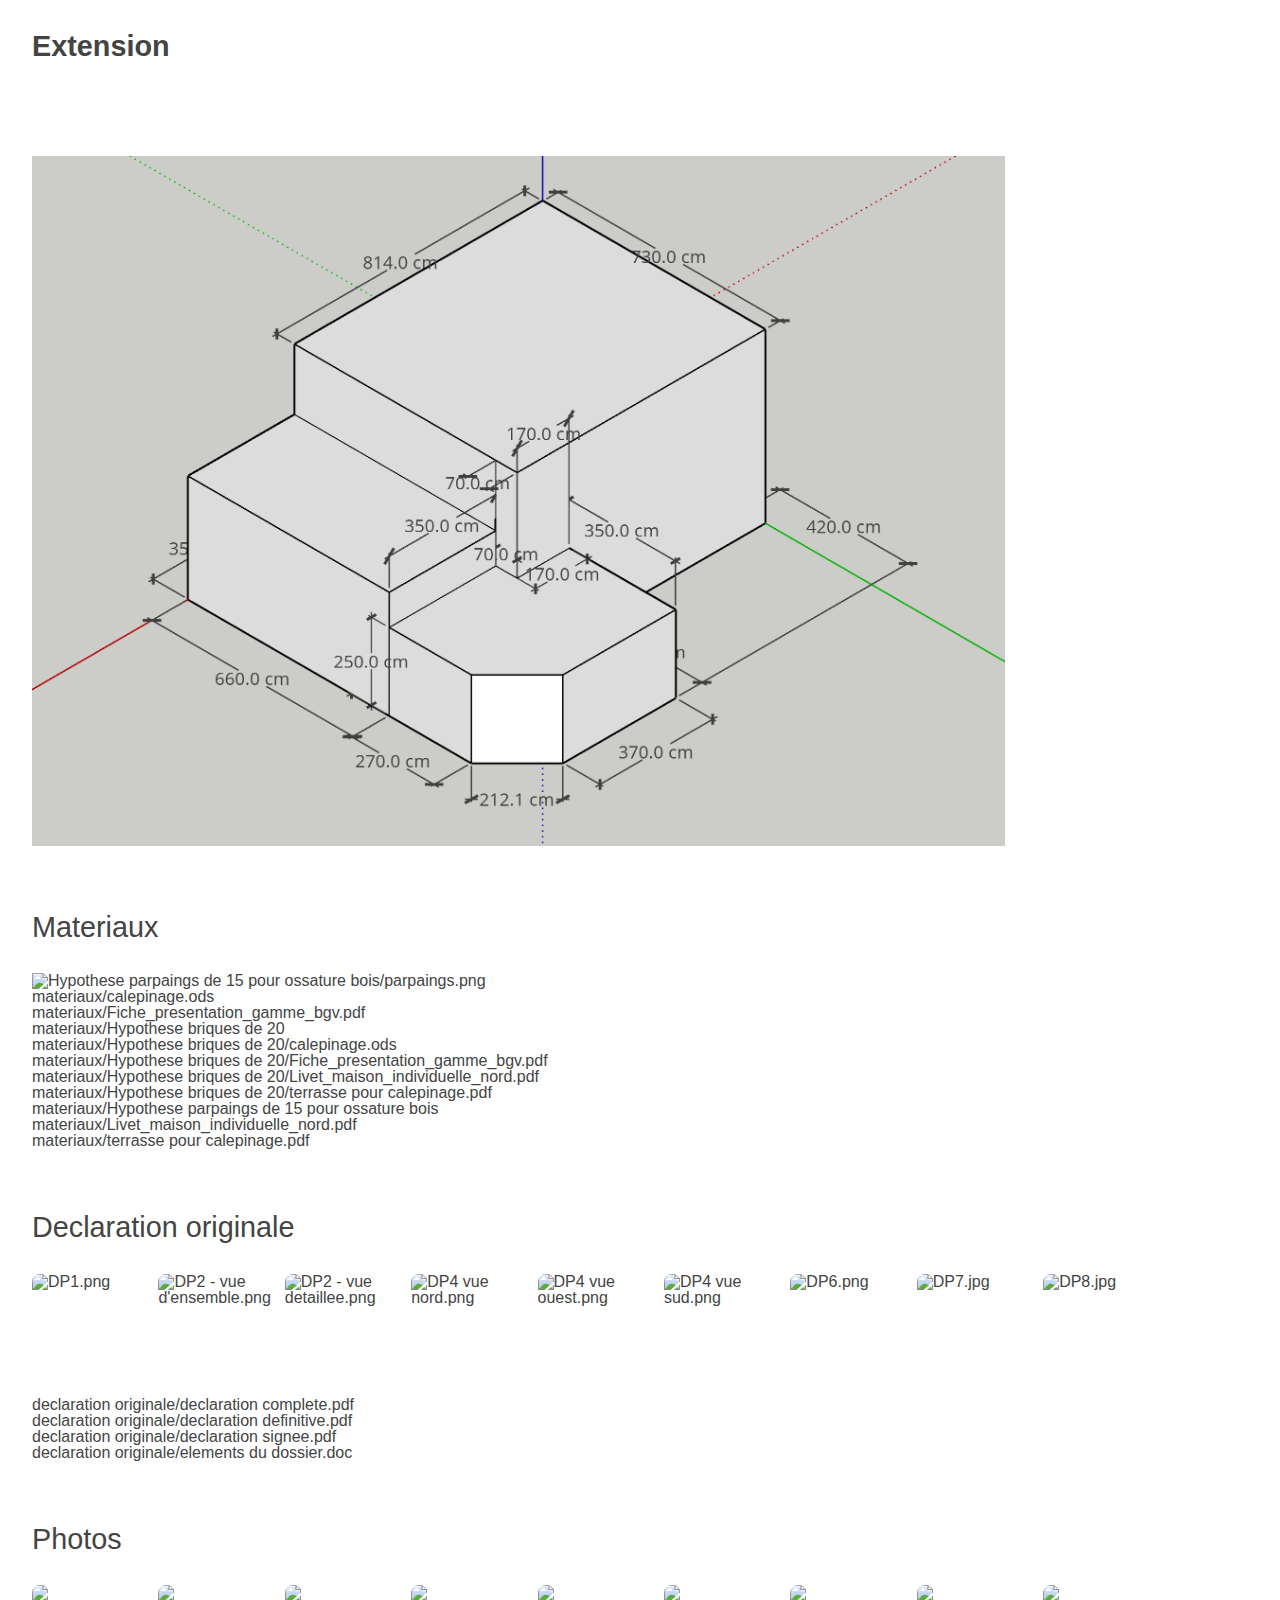
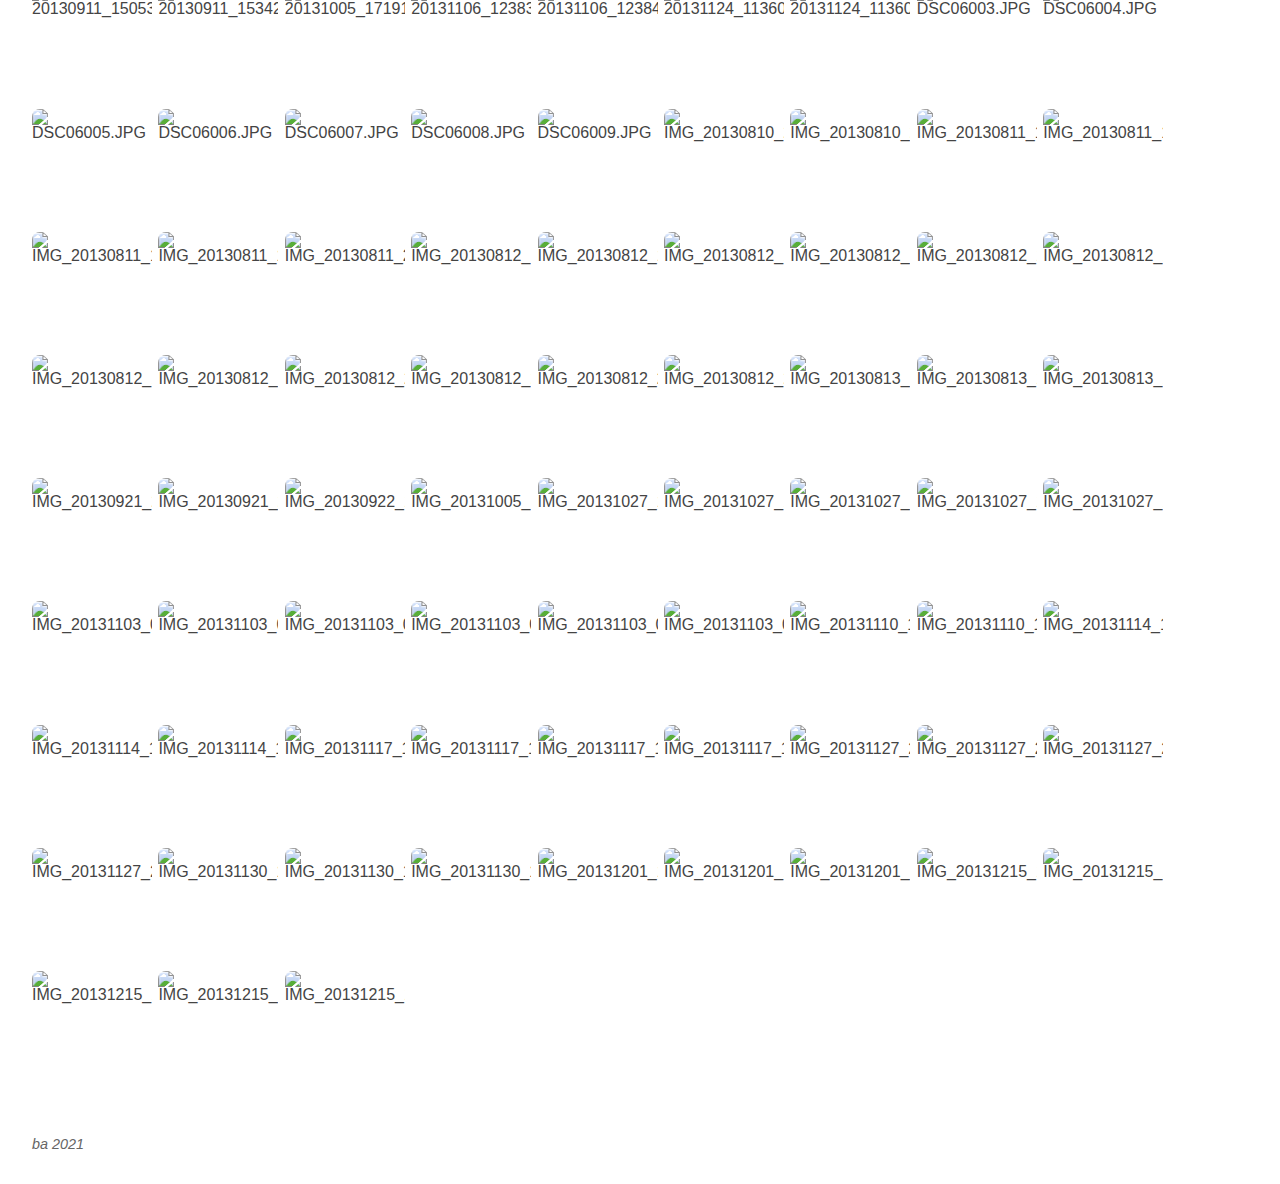
==== commit dbb59feb: "new sketch" ====
--- a/index.html
+++ b/index.html
@@ -6,11 +6,12 @@
         width: 300px;
         height: 150px;
       }
-
+      
       .vjs-fluid {
         padding-top: 56.25%
       }
     </style>
+    
       <meta charset="utf-8">
       <meta name="viewport" content="width=device-width, user-scalable=no">
       <title>projet extension - docs</title>
@@ -20,6 +21,12 @@
       <link rel="stylesheet" href="./css/lg-exif.css">
       <link rel="stylesheet" href="./css/core.css">
       <link rel="stylesheet" href="./css/theme.css">
+      
+    <style>
+    .lg-backdrop {
+        background: #eee;
+    }
+    </style>
   </head>
 
   <body class="">
@@ -39,7 +46,12 @@
 Materiaux
 </h2>
 </header>
-<p><a href="https://idees.eric.auguie.eu/extension/materiaux/calepinage.ods">materiaux/calepinage.ods</a> <br/> <a href="https://idees.eric.auguie.eu/extension/materiaux/Fiche_presentation_gamme_bgv.pdf">materiaux/Fiche_presentation_gamme_bgv.pdf</a> <br/> <a href="https://idees.eric.auguie.eu/extension/materiaux/Livet_maison_individuelle_nord.pdf">materiaux/Livet_maison_individuelle_nord.pdf</a> <br/> <a href="https://idees.eric.auguie.eu/extension/materiaux/terrasse pour calepinage.pdf">materiaux/terrasse pour calepinage.pdf</a> <br/></p>
+<ul id="media3" class="clearfix">
+<li data-src="http://vigne-extension.imgix.net/materiaux/Hypothese parpaings de 15 pour  ossature bois/parpaings.png?q=80" data-sub-html data-download-url="http://vigne-extension.imgix.net/materiaux/Hypothese parpaings de 15 pour  ossature bois/parpaings.png?q=100" data-filename="http://vigne-extension.imgix.net/materiaux/Hypothese parpaings de 15 pour  ossature bois/parpaings.png?q=80">
+<a href="http://vigne-extension.imgix.net/materiaux/Hypothese parpaings de 15 pour  ossature bois/parpaings.png?q=80"><img src="http://vigne-extension.imgix.net/materiaux/Hypothese parpaings de 15 pour  ossature bois/parpaings.png?w=120&h=120" alt="Hypothese parpaings de 15 pour  ossature bois/parpaings.png" width="120" height="120"></a>
+</li>
+</ul>
+<p><a href="https://idees.eric.auguie.eu/extension/materiaux/calepinage.ods">materiaux/calepinage.ods</a> <br/> <a href="https://idees.eric.auguie.eu/extension/materiaux/Fiche_presentation_gamme_bgv.pdf">materiaux/Fiche_presentation_gamme_bgv.pdf</a> <br/> <a href="https://idees.eric.auguie.eu/extension/materiaux/Hypothese briques de 20">materiaux/Hypothese briques de 20</a> <br/> <a href="https://idees.eric.auguie.eu/extension/materiaux/Hypothese briques de 20/calepinage.ods">materiaux/Hypothese briques de 20/calepinage.ods</a> <br/> <a href="https://idees.eric.auguie.eu/extension/materiaux/Hypothese briques de 20/Fiche_presentation_gamme_bgv.pdf">materiaux/Hypothese briques de 20/Fiche_presentation_gamme_bgv.pdf</a> <br/> <a href="https://idees.eric.auguie.eu/extension/materiaux/Hypothese briques de 20/Livet_maison_individuelle_nord.pdf">materiaux/Hypothese briques de 20/Livet_maison_individuelle_nord.pdf</a> <br/> <a href="https://idees.eric.auguie.eu/extension/materiaux/Hypothese briques de 20/terrasse pour calepinage.pdf">materiaux/Hypothese briques de 20/terrasse pour calepinage.pdf</a> <br/> <a href="https://idees.eric.auguie.eu/extension/materiaux/Hypothese parpaings de 15 pour  ossature bois">materiaux/Hypothese parpaings de 15 pour ossature bois</a> <br/> <a href="https://idees.eric.auguie.eu/extension/materiaux/Livet_maison_individuelle_nord.pdf">materiaux/Livet_maison_individuelle_nord.pdf</a> <br/> <a href="https://idees.eric.auguie.eu/extension/materiaux/terrasse pour calepinage.pdf">materiaux/terrasse pour calepinage.pdf</a> <br/></p>
 </div>
 <div id="container">
 <header>
@@ -313,24 +325,17 @@
 </ul>
 <footer>
 <p>
-copyright b.a. 2021
+ba 2021
 </p>
 </footer>
 </div>
-<!-- Video loader -->
-<div id="videos">
-
-</div>
 <!-- jQuery -->
 <script src="./js/jquery.js"></script>
-<!-- VideoJS -->
-<script src="./js/video.js"></script>
 <!-- LightGallery -->
 <script src="./js/lightgallery.js"></script>
 <script src="./js/lg-autoplay.js"></script>
 <script src="./js/lg-pager.js"></script>
 <script src="./js/lg-thumbnail.js"></script>
-<script src="./js/lg-video.js"></script>
 <script src="./js/lg-exif.js"></script>
 <script>
   $(document).ready(function() {
@@ -351,6 +356,15 @@
       counter: true,
       videojs: true
     });
+    
+    $("#media3").lightGallery({
+      thumbWidth: 80,
+      controls: true,
+      loop : false,
+      download: true,
+      counter: true,
+      videojs: true
+    });
   });
 </script>
     
